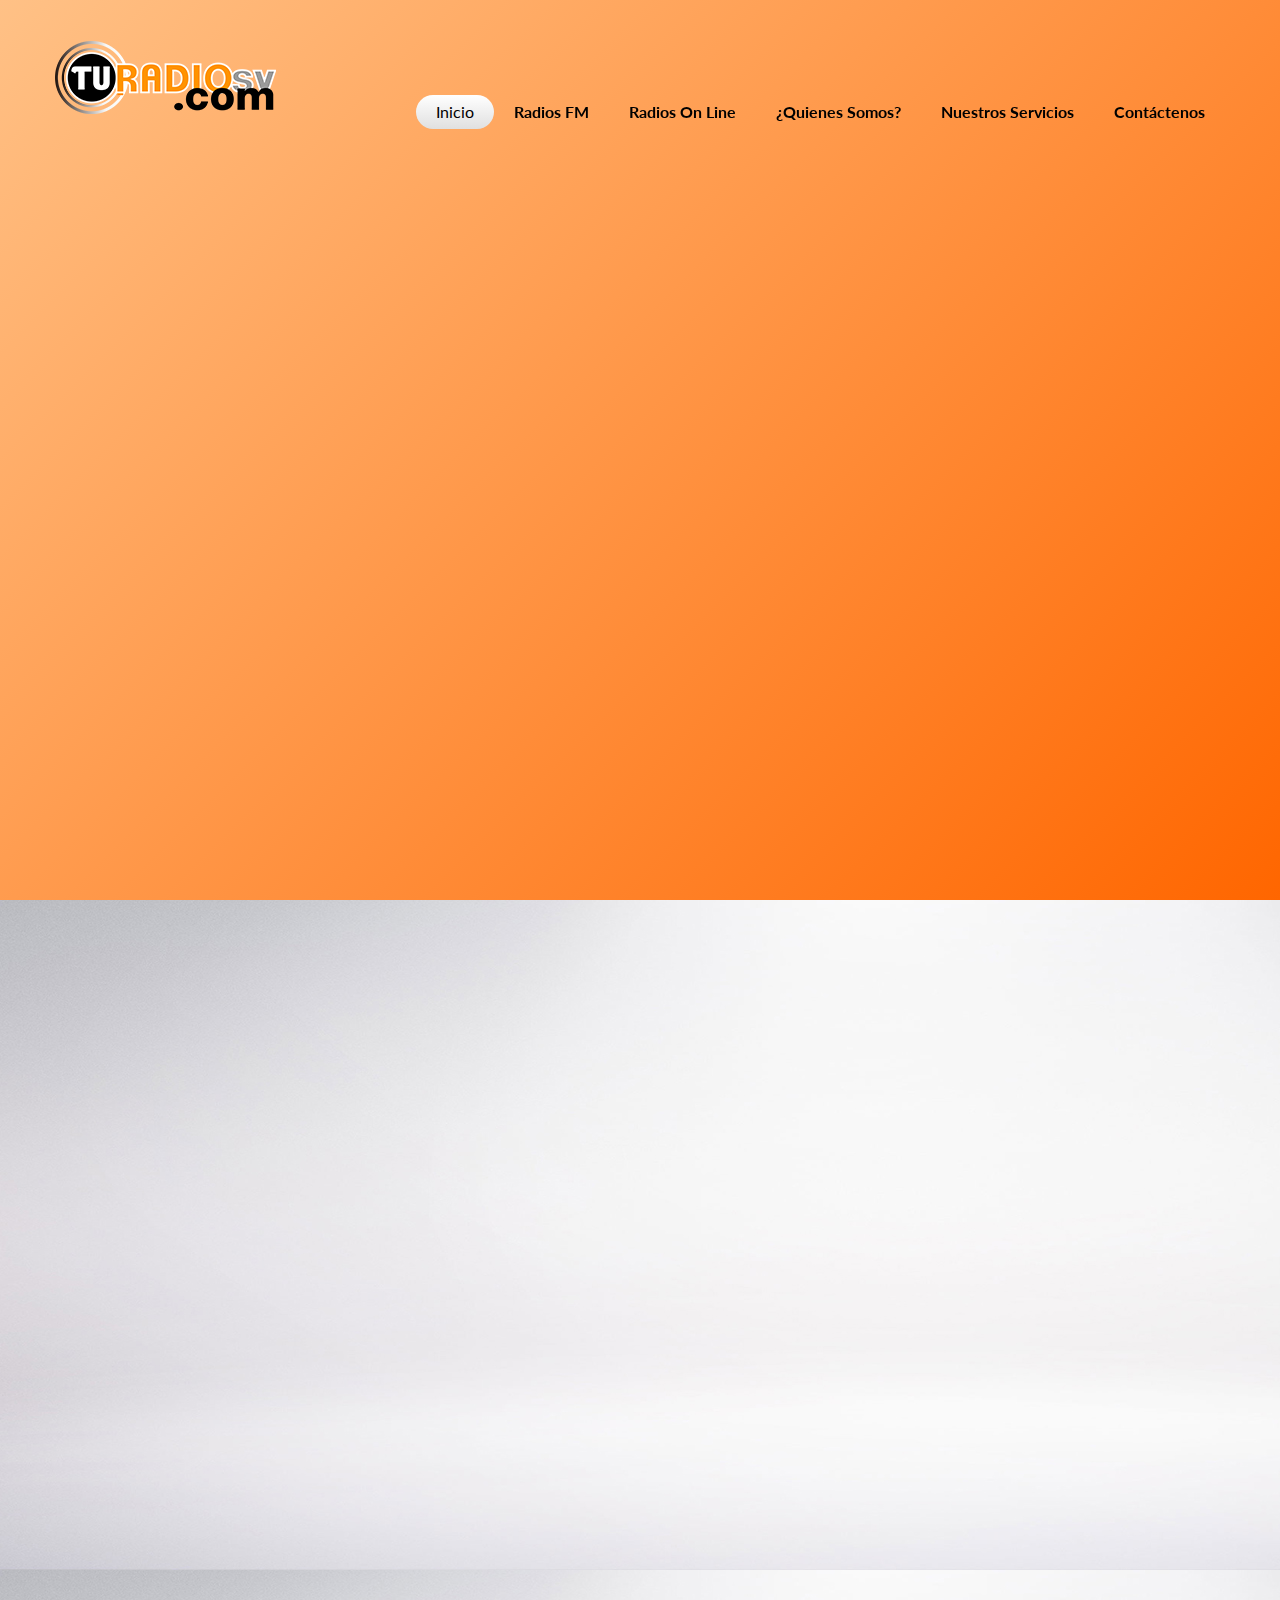
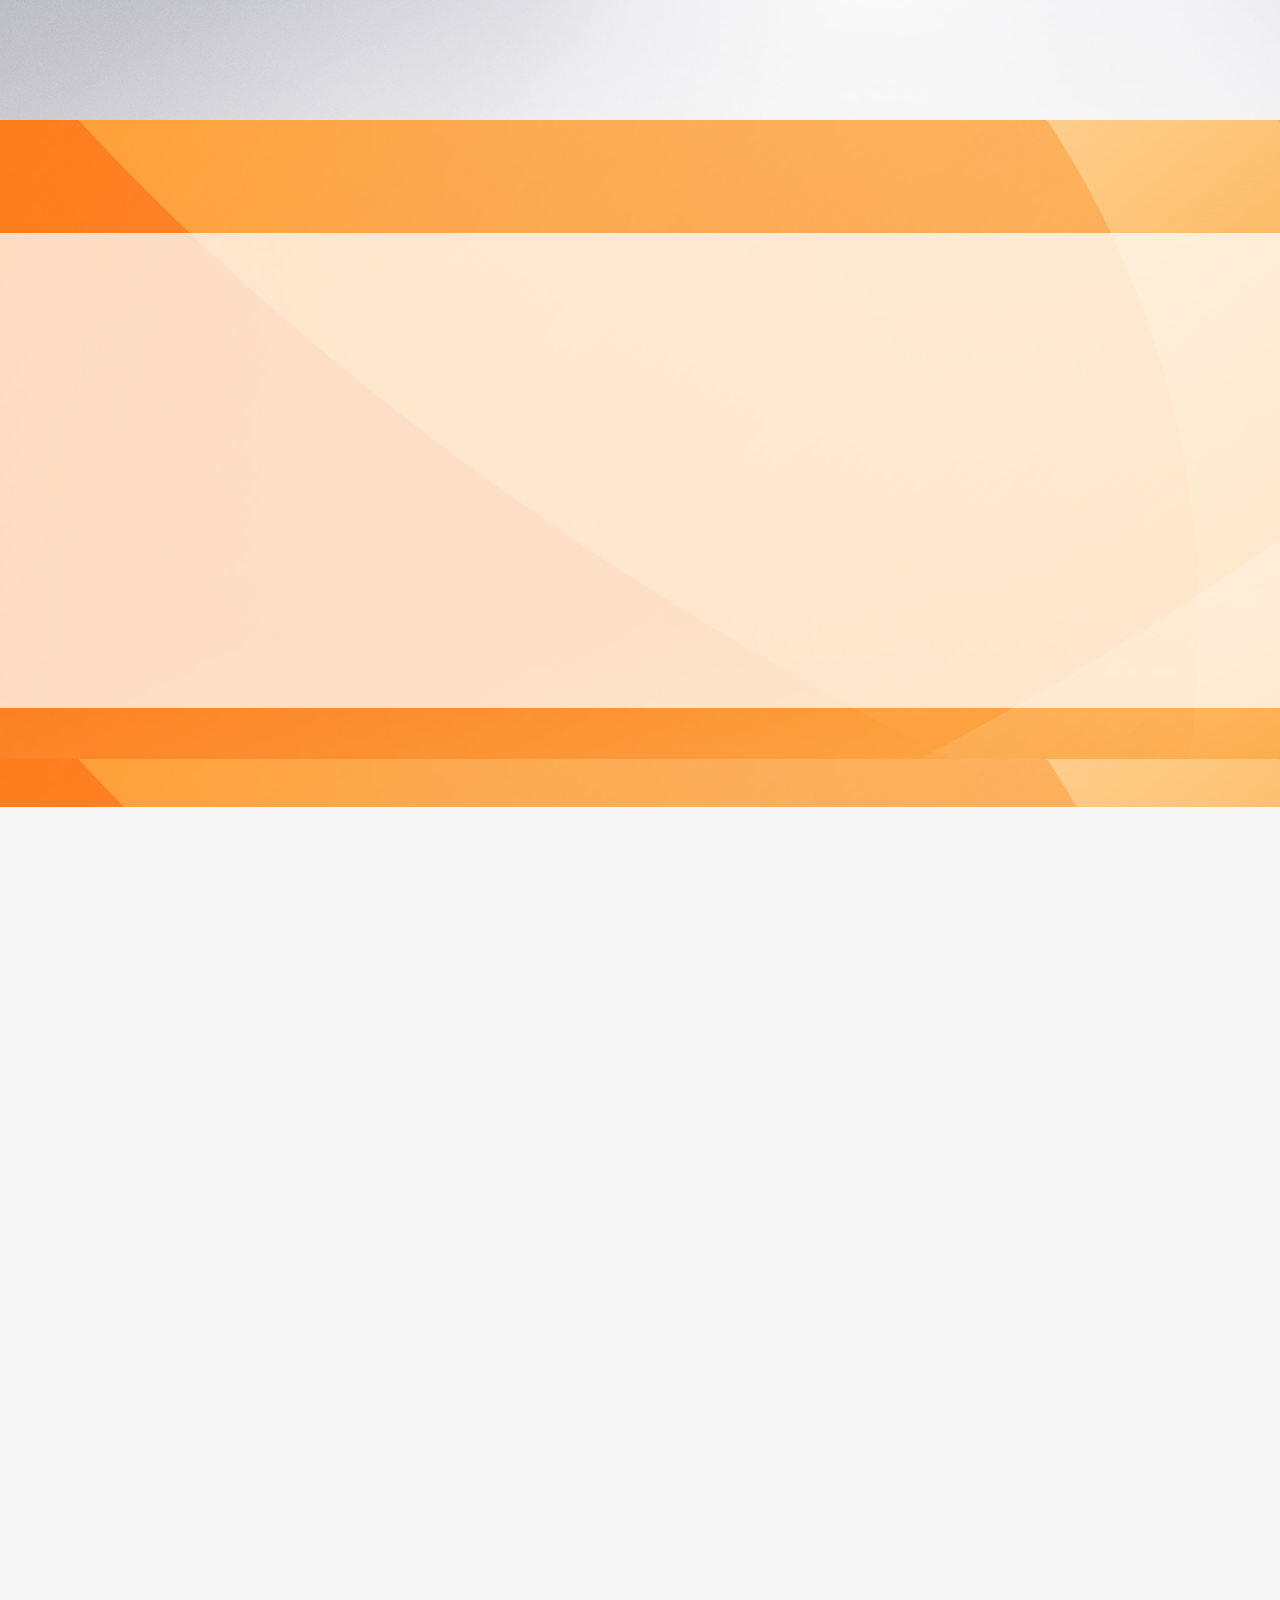
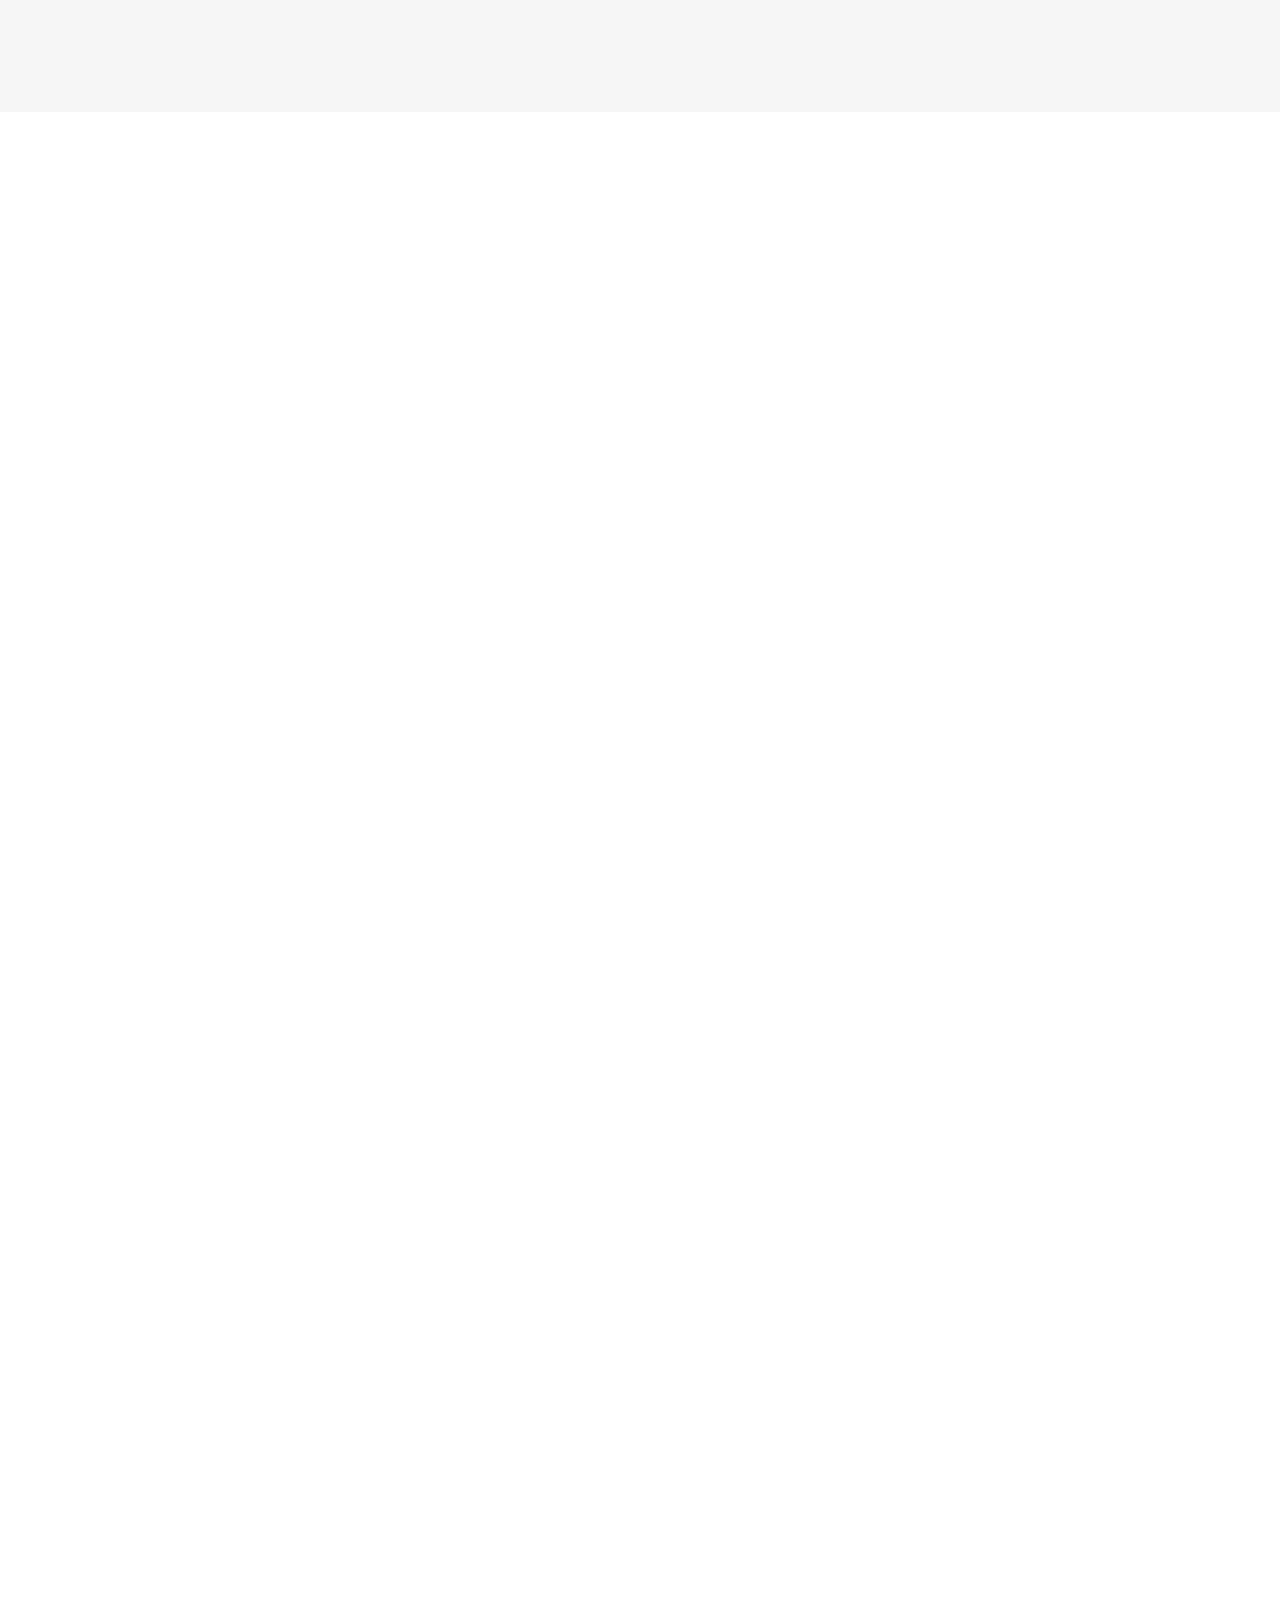
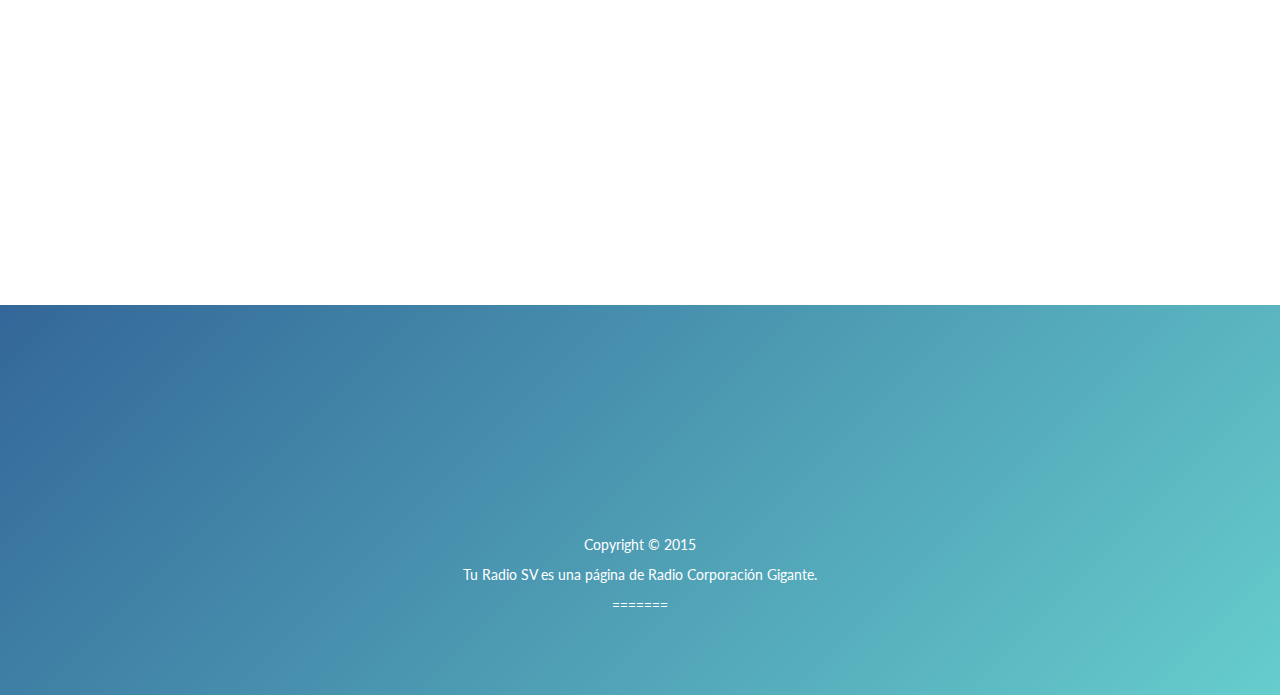
==== Freeze/index.html @ d10f2b81 "Cambio Imagenes Radio OnLine" ====
<!doctype html>
<!--[if lt IE 7]><html lang="en" class="no-js ie6"><![endif]-->
<!--[if IE 7]><html lang="en" class="no-js ie7"><![endif]-->
<!--[if IE 8]><html lang="en" class="no-js ie8"><![endif]-->
<!--[if gt IE 8]><!-->
<html lang="en" class="no-js">
<!--<![endif]-->

<head>
    <meta charset="UTF-8">
    <title>RadioSV.Com</title>
    <meta name="viewport" content="width=device-width, initial-scale=1.0, maximum-scale=1.0, user-scalable=no">
    <meta http-equiv="X-UA-Compatible" content="IE=edge,chrome=1" />
    <link rel="shortcut icon" href="favicon.png">

    <link rel="stylesheet" href="css/bootstrap.css">

    <link rel="stylesheet" href="css/animate.css">
    <link rel="stylesheet" href="css/font-awesome.min.css">
    <link rel="stylesheet" href="css/slick.css">
    <link rel="stylesheet" href="js/rs-plugin/css/settings.css">

    <link rel="stylesheet" href="css/freeze.css">

    <script type="text/javascript" src="js/modernizr.custom.32033.js"></script>

    <!--[if lt IE 9]>
      <script src="https://oss.maxcdn.com/libs/html5shiv/3.7.0/html5shiv.js"></script>
      <script src="https://oss.maxcdn.com/libs/respond.js/1.4.2/respond.min.js"></script>
    <![endif]-->

</head>

<body>

<!-- ANIMACION DE CARGA AL INICIAR LA PAGINA-->
    <div class="pre-loader">

        <div class="load-con">
            <img src="img/freeze/logo.png" width="15%" height="15%" class="animated fadeInDown" alt="">
            <div class="spinner">
              <div class="bounce1"></div>
              <div class="bounce2"></div>
              <div class="bounce3"></div>
            </div>
        </div>
    </div>

    <header>

<!--BARRA DE NAVEGACION-->

        <nav class="navbar navbar-default navbar-fixed-top" role="navigation">
                <div class="container">

                    <!-- Brand and toggle get grouped for better mobile display -->
                    <div class="navbar-header">
                        <button type="button" class="navbar-toggle" data-toggle="collapse" data-target="#bs-example-navbar-collapse-1">
                            <span class="fa fa-bars fa-lg"></span>
                        </button>
                        <a class="navbar-brand" href="index.html">
                            <img src="img/freeze/logo.png"  alt="" class="logo">
                        </a>
                    </div>

                    <!-- Collect the nav links, forms, and other content for toggling -->
                    <div class="collapse navbar-collapse" id="bs-example-navbar-collapse-1">

                        <ul class="nav navbar-nav navbar-right">
                            <li><a class="getApp" href="index.html">Inicio</a>
                            </li>
                            <li><a href="#features"><b>Radios FM</b></a>
                            </li>
                            <li><a href="#about"><b>Radios On Line</b></a>
                            </li>
                            <li><a href="#demo"><b>¿Quienes Somos?</b></a>
                            </li>
                            <li><a href="#screens"><b>Nuestros Servicios</b></a>
                            </li>
                            <li><a href="#support"><b>Contáctenos</b></a>
                            </li>
                            <!--
                            <li><a href="#reviews">reviews</a>
                            </li>
                            -->




                        </ul>
                    </div>
                    <!-- /.navbar-collapse -->
                </div>
                <!-- /.container-->
        </nav>



        <!--RevSlider-->
        <div class="tp-banner-container">
            <div class="tp-banner" >
                <ul>
                    <!-- SLIDE  -->
                    <li data-transition="fade" data-slotamount="7" data-masterspeed="1500" >
                        <!-- MAIN IMAGE -->
                        <img src="img/transparent.png"  alt="slidebg1"  data-bgfit="cover" data-bgposition="left top" data-bgrepeat="no-repeat">
                        <!-- LAYERS -->
                        <!-- LAYER NR. 1 -->
                        <div class="tp-caption lfl fadeout hidden-xs"
                            data-x="left"
                            data-y="bottom"
                            data-hoffset="30"
                            data-voffset="0"
                            data-speed="500"
                            data-start="700"
                            data-easing="Power4.easeOut">
                            <img src="img/freeze/Slides/hand-freeze.png" alt="">
                        </div>

                        <div class="tp-caption lfl fadeout visible-xs"
                            data-x="left"
                            data-y="center"
                            data-hoffset="700"
                            data-voffset="0"
                            data-speed="500"
                            data-start="700"
                            data-easing="Power4.easeOut">
                            <img src="img/freeze/iphone-freeze.png" alt="">
                        </div>

                        <div class="tp-caption large_white_bold sft" data-x="550" data-y="center" data-hoffset="0" data-voffset="-80" data-speed="500" data-start="1200" data-easing="Power4.easeOut">

                            Escúchanos

                                                  </div>
                        <div class="tp-caption large_white_light sfr" data-x="770" data-y="center" data-hoffset="0" data-voffset="-80" data-speed="500" data-start="1400" data-easing="Power4.easeOut">

                        </div>

                       <!-- <div class="tp-caption large_white_light sfr" data-x="770" data-y="center" data-hoffset="0" data-voffset="-80" data-speed="500" data-start="1400" data-easing="Power4.easeOut">
                            en

                        </div> -->
                        <div class="tp-caption large_white_light sfb" data-x="550" data-y="center" data-hoffset="0" data-voffset="0" data-speed="1000" data-start="1500" data-easing="Power4.easeOut">

                            Donde estes...
                        </div>

                        <div class="tp-caption sfb hidden-xs" data-x="550" data-y="center" data-hoffset="0" data-voffset="85" data-speed="1000" data-start="1700" data-easing="Power4.easeOut">
                            <a href="#features" class="btn btn-primary inverse btn-lg">RADIOS FM</a>


                        </div>


                        <div class="tp-caption sfr hidden-xs" data-x="730" data-y="center" data-hoffset="0" data-voffset="85" data-speed="1500" data-start="1900" data-easing="Power4.easeOut">
                            <a href="#about" class="btn btn-primary inverse btn-lg">RADIOS ON LINE</a>
                        </div>

                    </li>
                    <!-- SLIDE 2 -->
                    <li data-transition="zoomout" data-slotamount="7" data-masterspeed="1000" >
                        <!-- MAIN IMAGE -->
                        <img src="img/transparent.png"  alt="slidebg1"  data-bgfit="cover" data-bgposition="left top" data-bgrepeat="no-repeat">
                        <!-- LAYERS -->
                        <!-- LAYER NR. 1 -->
                        <div class="tp-caption lfb fadeout hidden-xs"
                            data-x="center"
                            data-y="bottom"
                            data-hoffset="0"
                            data-voffset="0"
                            data-speed="1000"
                            data-start="700"
                            data-easing="Power4.easeOut">
                            <a href="#screens"> <img src="img/freeze/Slides/freeze-slide2.png" alt=""></a></a>

                        </div>


                        <div class="tp-caption large_white_light sft" data-x="center" data-y="250" data-hoffset="0" data-voffset="0" data-speed="1000" data-start="1400" data-easing="Power4.easeOut" >
                            Nuestros Servicios <i class="fa fa-check fa-lg"></i>
                                             </div>



                    </li>

                    <!-- SLIDE 3 -->
                    <li data-transition="zoomout" data-slotamount="7" data-masterspeed="1000" >
                        <!-- MAIN IMAGE -->
                        <img src="img/transparent.png"  alt="slidebg1"  data-bgfit="cover" data-bgposition="left top" data-bgrepeat="no-repeat">
                        <!-- LAYERS -->
                        <!-- LAYER NR. 1 -->
                        <div class="tp-caption customin customout hidden-xs"
                            data-x="right"
                            data-y="center"
                            data-hoffset="0"
                            data-customin="x:50;y:150;z:0;rotationX:0;rotationY:0;rotationZ:0;scaleX:0.5;scaleY:0.5;skewX:0;skewY:0;opacity:0;transformPerspective:0;transformOrigin:50% 50%;"
                        data-customout="x:0;y:0;z:0;rotationX:0;rotationY:0;rotationZ:0;scaleX:0.75;scaleY:0.75;skewX:0;skewY:0;opacity:0;transformPerspective:600;transformOrigin:50% 50%;"
                            data-voffset="50"
                            data-speed="1000"
                            data-start="700"
                            data-easing="Power4.easeOut">
                            <img src="img/freeze/Slides/family-freeze.png" alt="">
                        </div>

                        <div class="tp-caption customin customout visible-xs"
                            data-x="center"
                            data-y="center"
                            data-hoffset="0"
                            data-customin="x:50;y:150;z:0;rotationX:0;rotationY:0;rotationZ:0;scaleX:0.5;scaleY:0.5;skewX:0;skewY:0;opacity:0;transformPerspective:0;transformOrigin:50% 50%;"
                        data-customout="x:0;y:0;z:0;rotationX:0;rotationY:0;rotationZ:0;scaleX:0.75;scaleY:0.75;skewX:0;skewY:0;opacity:0;transformPerspective:600;transformOrigin:50% 50%;"
                            data-voffset="0"
                            data-speed="1000"
                            data-start="700"
                            data-easing="Power4.easeOut">
                            <img src="img/freeze/Slides/family-freeze.png" alt="">
                        </div>

                        <div class="tp-caption lfb visible-xs" data-x="center" data-y="center" data-hoffset="0" data-voffset="400" data-speed="1000" data-start="1200" data-easing="Power4.easeOut">
                            <a href="#" class="btn btn-primary inverse btn-lg">Purchase</a>
                        </div>


                        <div class="tp-caption mediumlarge_light_white sfl hidden-xs" data-x="left" data-y="center" data-hoffset="0" data-voffset="-50" data-speed="1000" data-start="1000" data-easing="Power4.easeOut">
                           Buscanos en nuestras
                        </div>
                        <div class="tp-caption mediumlarge_light_white sft hidden-xs" data-x="left" data-y="center" data-hoffset="0" data-voffset="0" data-speed="1000" data-start="1200" data-easing="Power4.easeOut">
                           Redes Sociales
                        </div>
                        <div class="tp-caption small_light_white sfb hidden-xs" data-x="left" data-y="center" data-hoffset="0" data-voffset="80" data-speed="1000" data-start="1600" data-easing="Power4.easeOut">
                           <p>Buscanos en nuestra FanPage como: Tu Radio SV <br> llamanos a nuestro telefono: 2124-1007. <br> ó envianos tus preguntas al correo: turadiosv.web@gmail.com</p>
                        </div>

                        <div class="tp-caption lfl hidden-xs" data-x="left" data-y="center" data-hoffset="0" data-voffset="160" data-speed="1000" data-start="1800" data-easing="Power4.easeOut">
                            <a href="#support" class="btn btn-primary inverse btn-lg">Contactenos</a>
                        </div>





                    </li>

                </ul>
            </div>
        </div>


    </header>


    <div class="wrapper">

    <!--SECCION DE FM-->
        <section id="features">
            <div class="container">
                <div class="section-heading scrollpoint sp-effect3">
                    <h1>Radios FM</h1>
                                <div class="divider"></div>
                </div>
                <div class="row">
                    <div class="col-md-4 col-sm-4 scrollpoint sp-effect1">
                        <div class="media media-left feature">
                            <a class="pull-right" href="#">
                               <img src="img/freeze/circulo1.png" width="50%" heigth="50%"alt="" class="logo">
                            </a>
                            <div class="media-body">
                                <h3 class="media-heading">Radio Sol FM&nbsp;&nbsp;&nbsp;&nbsp;</h3>
                                La más prendida 105.3 FM&nbsp;&nbsp;&nbsp;&nbsp;&nbsp;&nbsp;&nbsp;&nbsp;&nbsp;&nbsp;&nbsp;
                            </div>
                        </div>
                        <div class="media media-left feature">
                            <a class="pull-right" href="#">
                                <img src="img/freeze/circulo2.png" width="50%" heigth="50%"alt="" class="logo">
                            </a>
                            <div class="media-body">
                                <h3 class="media-heading">Radio Que Bonita&nbsp;&nbsp;&nbsp;&nbsp;</h3>
                                La mas sabrosa del 105.3 FM&nbsp;&nbsp;&nbsp;&nbsp;&nbsp;&nbsp;&nbsp;&nbsp;&nbsp;&nbsp;&nbsp;
                            </div>
                        </div>
                        <div class="media media-left feature">
                            <a class="pull-right" href="#">
                                <img src="img/freeze/circulo3.png" width="50%" heigth="50%"alt="" class="logo">
                            </a>
                            <div class="media-body">
                                <h3 class="media-heading">Radio 105 FM&nbsp;&nbsp;&nbsp;&nbsp;</h3>
                                El poder Chalateco 105.3 FM&nbsp;&nbsp;&nbsp;&nbsp;&nbsp;&nbsp;&nbsp;&nbsp;&nbsp;&nbsp;&nbsp;
                            </div>
                        </div>
                        <div class="media media-left feature">
                            <a class="pull-right" href="#">
                                <img src="img/freeze/circulo4.png" width="50%" heigth="50%"alt="" class="logo">
                            </a>
                            <div class="media-body">
                                <h3 class="media-heading">Radio La Palma&nbsp;&nbsp;&nbsp;&nbsp;</h3>
                                Cuna de la Paz 105.3 FM&nbsp;&nbsp;&nbsp;&nbsp;&nbsp;&nbsp;&nbsp;&nbsp;&nbsp;&nbsp;&nbsp;
                            </div>
                        </div>
                        <div class="media media-left feature">
                            <a class="pull-right" href="#">
                               <img src="img/freeze/circulo5.png" width="50%" heigth="50%"alt="" class="logo">
                            </a>
                            <div class="media-body">
                                <h3 class="media-heading">Radio La Ola&nbsp;&nbsp;&nbsp;&nbsp;</h3>
                                La mas caliente del Puerto&nbsp;&nbsp;&nbsp;&nbsp;&nbsp;&nbsp;&nbsp;&nbsp;&nbsp;&nbsp;&nbsp;
                            </div>
                        </div>
                    </div>
                    <div class="col-md-4 col-sm-4" >
                        <img src="img/freeze/iphone-freeze.png" class="img-responsive scrollpoint sp-effect5" alt="">
                    </div>
                    <div class="col-md-4 col-sm-4 scrollpoint sp-effect2">
                        <div class="media feature">
                            <a class="pull-left" href="#">
                                <img src="img/freeze/circulo6.png" width="50%" heigth="50%"alt="" class="logo">
                            </a>
                            <div class="media-body">
                                <h3 class="media-heading">Radio 105 Salsa</h3>
                                Proximamente
                            </div>
                        </div>
                        <div class="media feature">
                            <a class="pull-left" href="#">
                                <img src="img/freeze/circulo7.png" width="50%" heigth="50%"alt="" class="logo">
                            </a>
                            <div class="media-body">
                                <h3 class="media-heading">Radio Nuevo Cuscatán</h3>
                                Construyendo la Nueva Ciudad 98.1 FM
                            </div>
                        </div>
                        <div class="media feature">
                            <a class="pull-left" href="#">
                                <img src="img/freeze/circulo8.png" width="50%" heigth="50%"alt="" class="logo">
                            </a>
                            <div class="media-body">
                                <h3 class="media-heading">Radio La Ley</h3>
                                La que manda en Sonsonate 94.9 FM
                            </div>
                        </div>
                        <div class="media feature">
                            <a class="pull-left" href="#">
                                <img src="img/freeze/circulo9.png" width="50%" heigth="50%"alt="" class="logo">
                            </a>
                            <div class="media-body">
                                <h3 class="media-heading">Radio La Picuda</h3>
                                La mas Picuda del 93.3 FM
                            </div>
                        </div>
                        <div class="media feature">
                            <a class="pull-left" href="#">
                                <img src="img/freeze/circulo10.png" width="50%" heigth="50%"alt="" class="logo">
                            </a>
                            <div class="media-body">
                                <h3 class="media-heading">Radio La X!</h3>
                                La Sabrosona del 93.3 FM
                            </div>
                        </div>
                    </div>
                </div>
            </div>
        </section>

    <!--SECCION DE ONLINE-->
        <section id="about">
            <div class="container">

                <div class="section-heading scrollpoint sp-effect3">
                    <h1>Radios Online</h1>
                    <div class="divider"></div>
                    <p>Radios de Corporacion Gigante OnLine, hacemos que sus mensajes  tengan presencia constante generando una percepción positiva.  Al tener una radio on line se genera además un mayor flujo de personas en su página web quienes se mantienen por más tiempo conectados a su sitio.</p>
                </div>

             <div class="row">
                     <div class="col-md-3">  
                            <div class="about-item scrollpoint sp-effect2">
                           <img src="img/freeze/radioline1.png"alt="" class="logo">
                            <h3>Pepsi Music</h3>
                            <p> Radio en la cual no hay un solo estilo música, sino que se pueden escuchar varios generos como el rock, pop, reggae, punk, ska,etc.</p>
                        </div>

                    </div>
 

  <div class="col-md-3"><div class="about-item scrollpoint sp-effect5">
                             <img src="img/freeze/radioline3.png"alt="" class="logo">
                            <h3>Despensa Familiar</h3>
                            <p>Radio on Line que anima al cliente aprovechar los precios mas bajos.</p>
                        </div></div>


  <div class="col-md-3"><div class="about-item scrollpoint sp-effect1">
                            <img src="img/freeze/radioline4.png"alt="" class="logo">
                            <h3>Walmart</h3>
                            <p>Siempre encuentra todo y pagas menos, ademas escuchas las ofertas diarias en todas nuestras sucursales.</p>
                        </div></div>
<div class="col-md-3"><div class="about-item scrollpoint sp-effect5">
                             <img src="img/freeze/radioline2.png"alt="" class="logo">
                            <h3>Maxi Despensa</h3>
                            <p>Radio OnLine exclusiva para las tiendas Maxi Despensas, que busca animar y dar a conocer las ofertas diarias a nuestros clientes.</p>
                        </div></div>
</div>
            </div>
        </section>






    <!--SECCION NO ASIGNADA -->
     <!--
        <section id="reviews">
            <div class="container">
                <div class="section-heading inverse scrollpoint sp-effect3">
                    <h1>Reviews</h1>
                    <div class="divider"></div>
                    <p>Read What's The People Are Saying About Us</p>
                </div>
                <div class="row">
                    <div class="col-md-10 col-md-push-1 scrollpoint sp-effect3">
                        <div class="review-filtering">
                            <div class="review">
                                <div class="row">
                                    <div class="col-md-2">
                                        <div class="review-person">
                                            <img src="http://api.randomuser.me/portraits/women/94.jpg" alt="" class="img-responsive">
                                        </div>
                                    </div>
                                    <div class="col-md-10">
                                        <div class="review-comment">
                                            <h3>“I love Oleose, I highly recommend it, Everyone Try It Now”</h3>
                                            <p>
                                                - Krin Fox
                                                <span>
                                                    <i class="fa fa-star fa-lg"></i>
                                                    <i class="fa fa-star fa-lg"></i>
                                                    <i class="fa fa-star fa-lg"></i>
                                                    <i class="fa fa-star fa-lg"></i>
                                                    <i class="fa fa-star-o fa-lg"></i>
                                                </span>
                                            </p>
                                        </div>
                                    </div>
                                </div>
                            </div>
                            <div class="review rollitin">
                                <div class="row">
                                    <div class="col-md-2">
                                        <div class="review-person">
                                            <img src="http://api.randomuser.me/portraits/men/70.jpg" alt="" class="img-responsive">
                                        </div>
                                    </div>
                                    <div class="col-md-10">
                                        <div class="review-comment">
                                            <h3>“Oleaose Is The Best Stable, Fast App I Have Ever Experienced”</h3>
                                            <p>
                                                - Theodore Willis
                                                <span>
                                                    <i class="fa fa-star fa-lg"></i>
                                                    <i class="fa fa-star fa-lg"></i>
                                                    <i class="fa fa-star fa-lg"></i>
                                                    <i class="fa fa-star-half-o fa-lg"></i>
                                                    <i class="fa fa-star-o fa-lg"></i>
                                                </span>
                                            </p>
                                        </div>
                                    </div>
                                </div>
                            </div>
                            <div class="review rollitin">
                                <div class="row">
                                    <div class="col-md-2">
                                        <div class="review-person">
                                            <img src="http://api.randomuser.me/portraits/men/93.jpg" alt="" class="img-responsive">
                                        </div>
                                    </div>
                                    <div class="col-md-10">
                                        <div class="review-comment">
                                            <h3>“Keep It Up Guys Your Work Rules, Cheers :)”</h3>
                                            <p>
                                                - Ricky Grant
                                                <span>
                                                    <i class="fa fa-star fa-lg"></i>
                                                    <i class="fa fa-star fa-lg"></i>
                                                    <i class="fa fa-star fa-lg"></i>
                                                    <i class="fa fa-star-half-o fa-lg"></i>
                                                    <i class="fa fa-star-o fa-lg"></i>
                                                </span>
                                            </p>
                                        </div>
                                    </div>
                                </div>
                            </div>
                        </div>
                    </div>
                </div>
            </div>
        </section> -->

        <!--SECCION DE QUIENES SOMOS-->
        <section id="demo">
            <div class="container">
                <div class="section-heading scrollpoint sp-effect3">
                    <h1>¿Quienes Somos?</h1>
                    <div class="divider"></div>
                    <p>Tu Radio SV es la página oficial de Radio Corporación Gigante. Una empresa que nació en 1998, con el firme objetivo de hacer radio profesional en la zona paracentral del país; utilizando tecnología de punta y un staff profesional, logramos ser líderes en los departamentos de El Salvador, desde donde transmitimos nuestras señales.</p>
                </div>
                <div class="row">
                    <div class="col-md-8 col-md-offset-2 scrollpoint sp-effect2">
                        <div class="video-container" >
                            <iframe src="http://player.vimeo.com/video/142705781"></iframe>
                        </div>
                    </div>
                </div>
            </div>
        </section>

    <!--SECCION DE NUESTROS SERVICIOS-->
        <section id="screens">
            <div class="container">

                <div class="section-heading scrollpoint sp-effect3">
                    <h1>Nuestros Servicios</h1>
                    <div class="divider"></div>
                    <p>Ponemos a disposición nuestra experiencia y calidad en nuestro trabajo.</p>
                </div>

                <div class="filter scrollpoint sp-effect3">
                    <a href="javascript:void(0)" class="button js-filter-all ">Publicidad</a>
                    <a href="javascript:void(0)" class="button js-filter-one">Eventos</a>
                    <a href="javascript:void(0)" class="button js-filter-two">Estudio de Grabacion</a>
                    <a href="javascript:void(0)" class="button js-filter-three">Radio Digital</a>
                </div>
                <div class="slider filtering scrollpoint sp-effect5" >
                    <div class="one">
                        <img src="img/freeze/screens/profile.jpg" alt="">
                        <h4>Profile Page</h4>
                    </div>
                    <div class="two">
                        <img src="img/freeze/screens/menu.jpg" alt="">
                        <h4>Toggel Menu</h4>
                    </div>
                    <div class="three">
                        <img src="img/freeze/screens/weather.jpg" alt="">
                        <h4>Weather Forcast</h4>
                    </div>
                    <div class="one">
                        <img src="img/freeze/screens/signup.jpg" alt="">
                        <h4>Sign Up</h4>
                    </div>
                    <div class="one">
                        <img src="img/freeze/screens/calendar.jpg" alt="">
                        <h4>Event Calendar</h4>
                    </div>
                    <div class="two">
                        <img src="img/freeze/screens/options.jpg" alt="">
                        <h4>Some Options</h4>
                    </div>
                    <div class="three">
                        <img src="img/freeze/screens/sales.jpg" alt="">
                        <h4>Sales Analysis</h4>
                    </div>
                </div>
            </div>
        </section>



    <!--SECCION DE INICIO-->
    <!--
        <section id="getApp">
            <div class="container-fluid">
                <div class="section-heading inverse scrollpoint sp-effect3">
                    <h1>Get App</h1>
                    <div class="divider"></div>
                    <p>Choose your native platform and get started!</p>
                </div>

                <div class="row">
                    <div class="col-md-12">
                        <div class="hanging-phone scrollpoint sp-effect2 hidden-xs">
                            <img src="img/freeze/freeze-angled2.png" alt="">
                        </div>
                        <div class="platforms">
                            <a href="#" class="btn btn-primary inverse scrollpoint sp-effect1">
                                <i class="fa fa-android fa-3x pull-left"></i>
                                <span>Download for</span><br>
                                <b>Android</b>
                            </a>

                                <a href="#" class="btn btn-primary inverse scrollpoint sp-effect2">
                                    <i class="fa fa-apple fa-3x pull-left"></i>
                                    <span>Download for</span><br>
                                    <b>Apple IOS</b>
                                </a>
                        </div>

                    </div>
                </div>



            </div>
        </section> -->
    <!--SECCION DE CONTACTENOS-->
        <section id="support" class="doublediagonal">
            <div class="container">
                <div class="section-heading scrollpoint sp-effect3">
                    <h1>Contáctenos</h1>
                    <div class="divider"></div>
                    <p>Para nosotros es un placer atenderte. Por eso, te ofrecemos diferentes medios para <br> responder a cada una de tus solicitudes de la manera que más te convenga.</p>
                </div>
                <div class="row">
                    <div class="col-md-12">
                        <div class="row">
                            <div class="col-md-8 col-sm-8 scrollpoint sp-effect1">
                                <form role="form">
                                    <div class="form-group">
                                        <input type="text" class="form-control" placeholder="Su Nombre">
                                    </div>
                                    <div class="form-group">
                                        <input type="email" class="form-control" placeholder="Su Correo Electronico">
                                    </div>
                                    <div class="form-group">
                                        <textarea cols="30" rows="10" class="form-control" placeholder="Su Mensaje"></textarea>
                                    </div>
                                    <button type="submit" class="btn btn-primary btn-lg">Enviar</button>
                                </form>
                            </div>
                            <div class="col-md-4 col-sm-4 contact-details scrollpoint sp-effect2">
                                <div class="media">
                                    <a class="pull-left" href="#" >
                                        <i class="fa fa-map-marker fa-2x"></i>
                                    </a>
                                    <div class="media-body">
                                        <h4 class="media-heading">San Salvador, El Salvador</h4>
                                    </div>
                                </div>
                                <div class="media">
                                    <a class="pull-left" href="#" >
                                        <i class="fa fa-envelope fa-2x"></i>
                                    </a>
                                    <div class="media-body">
                                        <h4 class="media-heading">
                                            <a href="mailto:support@oleose.com">turadiosv.web@gmail.com</a>
                                        </h4>
                                    </div>
                                </div>
                                <div class="media">
                                    <a class="pull-left" href="#" >
                                        <i class="fa fa-phone fa-2x"></i>
                                    </a>
                                    <div class="media-body">
                                        <h4 class="media-heading">(503) 2124 - 1007</h4>
                                    </div>
                                </div>
                            </div>
                        </div>
                    </div>
                </div>
            </div>
        </section>

        <footer>
            <div class="container">
                <a href="#" class="scrollpoint sp-effect5">
                    <img src="img/freeze/logo.png" width="25%" height="25%" alt="" class="logo">
                </a>
                <div class="social">
                    <a href="https://twitter.com/radioncuscatlan" class="scrollpoint sp-effect3"><i class="fa fa-twitter fa-lg"></i></a>
                    <a href="#" class="scrollpoint sp-effect3"><i class="fa fa-google-plus fa-lg"></i></a>
                    <a href="https://www.facebook.com/ActivateSV" class="scrollpoint sp-effect3"><i class="fa fa-facebook fa-lg"></i></a>
                </div>
                <div class="rights">
                    <p>Copyright &copy; 2015</p>

                    <p>Tu Radio SV es una página de Radio Corporación Gigante.
 </p>
=======

                </div>
            </div>
        </footer>

    </div>
    <script src="js/jquery-1.11.1.min.js"></script>
    <script src="js/bootstrap.min.js"></script>
    <script src="js/slick.min.js"></script>
    <script src="js/placeholdem.min.js"></script>
    <script src="js/rs-plugin/js/jquery.themepunch.plugins.min.js"></script>
    <script src="js/rs-plugin/js/jquery.themepunch.revolution.min.js"></script>
    <script src="js/waypoints.min.js"></script>
    <script src="js/scripts.js"></script>

    <script>
        $(document).ready(function() {
            appMaster.preLoader();
        });
    </script>

</body>

</html>
---- Freeze/js/rs-plugin/css/settings.css ----
/*-----------------------------------------------------------------------------

	-	Revolution Slider 4.1 Captions -

		Screen Stylesheet

version:   	1.4.5
date:      	27/11/13
author:		themepunch
email:     	info@themepunch.com
website:   	http://www.themepunch.com
-----------------------------------------------------------------------------*/



/*************************
	-	CAPTIONS	-
**************************/

.tp-hide-revslider,.tp-caption.tp-hidden-caption	{	visibility:hidden !important; display:none !important;}


.tp-caption { z-index:1; white-space:nowrap}

.tp-caption-demo .tp-caption	{	position:relative !important; display:inline-block; margin-bottom:10px; margin-right:20px !important;}


.tp-caption.whitedivider3px {

	color: #000000;
	text-shadow: none;
	background-color: rgb(255, 255, 255);
	background-color: rgba(255, 255, 255, 1);
	text-decoration: none;
	min-width: 408px;
	min-height: 3px;
	background-position: initial initial;
	background-repeat: initial initial;
	border-width: 0px;
	border-color: #000000;
	border-style: none;
}


.tp-caption.finewide_large_white {
color:#ffffff;
text-shadow:none;
font-size:60px;
line-height:60px;
font-weight:300;
font-family:"Open Sans", sans-serif;
background-color:transparent;
text-decoration:none;
text-transform:uppercase;
letter-spacing:8px;
border-width:0px;
border-color:rgb(0, 0, 0);
border-style:none;
}

.tp-caption.whitedivider3px {
color:#000000;
text-shadow:none;
background-color:rgb(255, 255, 255);
background-color:rgba(255, 255, 255, 1);
text-decoration:none;
font-size:0px;
line-height:0;
min-width:468px;
min-height:3px;
border-width:0px;
border-color:rgb(0, 0, 0);
border-style:none;
}

.tp-caption.finewide_medium_white {
color:#ffffff;
text-shadow:none;
font-size:37px;
line-height:37px;
font-weight:300;
font-family:"Open Sans", sans-serif;
background-color:transparent;
text-decoration:none;
text-transform:uppercase;
letter-spacing:5px;
border-width:0px;
border-color:rgb(0, 0, 0);
border-style:none;
}

.tp-caption.boldwide_small_white {
font-size:25px;
line-height:25px;
font-weight:800;
font-family:"Open Sans", sans-serif;
color:rgb(255, 255, 255);
text-decoration:none;
background-color:transparent;
text-shadow:none;
text-transform:uppercase;
letter-spacing:5px;
border-width:0px;
border-color:rgb(0, 0, 0);
border-style:none;
}

.tp-caption.whitedivider3px_vertical {
color:#000000;
text-shadow:none;
background-color:rgb(255, 255, 255);
background-color:rgba(255, 255, 255, 1);
text-decoration:none;
font-size:0px;
line-height:0;
min-width:3px;
min-height:130px;
border-width:0px;
border-color:rgb(0, 0, 0);
border-style:none;
}

.tp-caption.finewide_small_white {
color:#ffffff;
text-shadow:none;
font-size:25px;
line-height:25px;
font-weight:300;
font-family:"Open Sans", sans-serif;
background-color:transparent;
text-decoration:none;
text-transform:uppercase;
letter-spacing:5px;
border-width:0px;
border-color:rgb(0, 0, 0);
border-style:none;
}

.tp-caption.finewide_verysmall_white_mw {
font-size:13px;
line-height:25px;
font-weight:400;
font-family:"Open Sans", sans-serif;
color:#ffffff;
text-decoration:none;
background-color:transparent;
text-shadow:none;
text-transform:uppercase;
letter-spacing:5px;
max-width:470px;
white-space:normal !important;
border-width:0px;
border-color:rgb(0, 0, 0);
border-style:none;
}

.tp-caption.lightgrey_divider {
text-decoration:none;
background-color:rgb(235, 235, 235);
background-color:rgba(235, 235, 235, 1);
width:370px;
height:3px;
background-position:initial initial;
background-repeat:initial initial;
border-width:0px;
border-color:rgb(34, 34, 34);
border-style:none;
}

.tp-caption.finewide_large_white {
color: #FFF;
text-shadow: none;
font-size: 60px;
line-height: 60px;
font-weight: 300;
font-family: "Open Sans", sans-serif;
background-color: rgba(0, 0, 0, 0);
text-decoration: none;
text-transform: uppercase;
letter-spacing: 8px;
border-width: 0px;
border-color: #000;
border-style: none;
}

.tp-caption.finewide_medium_white {
color: #FFF;
text-shadow: none;
font-size: 34px;
line-height: 34px;
font-weight: 300;
font-family: "Open Sans", sans-serif;
background-color: rgba(0, 0, 0, 0);
text-decoration: none;
text-transform: uppercase;
letter-spacing: 5px;
border-width: 0px;
border-color: #000;
border-style: none;
}

.tp-caption.huge_red {
position:absolute;
color:rgb(223,75,107);
font-weight:400;
font-size:150px;
line-height:130px;
font-family: 'Oswald', sans-serif;
margin:0px;
border-width:0px;
border-style:none;
white-space:nowrap;
background-color:rgb(45,49,54);
padding:0px;
}

.tp-caption.middle_yellow {
position:absolute;
color:rgb(251,213,114);
font-weight:600;
font-size:50px;
line-height:50px;
font-family: 'Open Sans', sans-serif;
margin:0px;
border-width:0px;
border-style:none;
white-space:nowrap;
}

.tp-caption.huge_thin_yellow {
	position:absolute;
color:rgb(251,213,114);
font-weight:300;
font-size:90px;
line-height:90px;
font-family: 'Open Sans', sans-serif;
margin:0px;
letter-spacing: 20px;
border-width:0px;
border-style:none;
white-space:nowrap;
}

.tp-caption.big_dark {
position:absolute;
color:#333;
font-weight:700;
font-size:70px;
line-height:70px;
font-family:"Open Sans";
margin:0px;
border-width:0px;
border-style:none;
white-space:nowrap;
}

.tp-caption.medium_dark {
position:absolute;
color:#333;
font-weight:300;
font-size:40px;
line-height:40px;
font-family:"Open Sans";
margin:0px;
letter-spacing: 5px;
border-width:0px;
border-style:none;
white-space:nowrap;
}


.tp-caption.medium_grey {
position:absolute;
color:#fff;
text-shadow:0px 2px 5px rgba(0, 0, 0, 0.5);
font-weight:700;
font-size:20px;
line-height:20px;
font-family:Arial;
padding:2px 4px;
margin:0px;
border-width:0px;
border-style:none;
background-color:#888;
white-space:nowrap;
}

.tp-caption.small_text {
position:absolute;
color:#fff;
text-shadow:0px 2px 5px rgba(0, 0, 0, 0.5);
font-weight:700;
font-size:14px;
line-height:20px;
font-family:Arial;
margin:0px;
border-width:0px;
border-style:none;
white-space:nowrap;
}

.tp-caption.medium_text {
position:absolute;
color:#fff;
text-shadow:0px 2px 5px rgba(0, 0, 0, 0.5);
font-weight:700;
font-size:20px;
line-height:20px;
font-family:Arial;
margin:0px;
border-width:0px;
border-style:none;
white-space:nowrap;
}


.tp-caption.large_bold_white_25 {
font-size:55px;
line-height:65px;
font-weight:700;
font-family:"Open Sans";
color:#fff;
text-decoration:none;
background-color:transparent;
text-align:center;
text-shadow:#000 0px 5px 10px;
border-width:0px;
border-color:rgb(255, 255, 255);
border-style:none;
}

.tp-caption.medium_text_shadow {
font-size:25px;
line-height:25px;
font-weight:600;
font-family:"Open Sans";
color:#fff;
text-decoration:none;
background-color:transparent;
text-align:center;
text-shadow:#000 0px 5px 10px;
border-width:0px;
border-color:rgb(255, 255, 255);
border-style:none;
}

.tp-caption.large_text {
position:absolute;
color:#fff;
text-shadow:0px 2px 5px rgba(0, 0, 0, 0.5);
font-weight:700;
font-size:40px;
line-height:40px;
font-family:Arial;
margin:0px;
border-width:0px;
border-style:none;
white-space:nowrap;
}

.tp-caption.medium_bold_grey {
font-size:30px;
line-height:30px;
font-weight:800;
font-family:"Open Sans";
color:rgb(102, 102, 102);
text-decoration:none;
background-color:transparent;
text-shadow:none;
margin:0px;
padding:1px 4px 0px;
border-width:0px;
border-color:rgb(255, 214, 88);
border-style:none;
}

.tp-caption.very_large_text {
position:absolute;
color:#fff;
text-shadow:0px 2px 5px rgba(0, 0, 0, 0.5);
font-weight:700;
font-size:60px;
line-height:60px;
font-family:Arial;
margin:0px;
border-width:0px;
border-style:none;
white-space:nowrap;
letter-spacing:-2px;
}

.tp-caption.very_big_white {
position:absolute;
color:#fff;
text-shadow:none;
font-weight:800;
font-size:60px;
line-height:60px;
font-family:Arial;
margin:0px;
border-width:0px;
border-style:none;
white-space:nowrap;
padding:0px 4px;
padding-top:1px;
background-color:#000;
}

.tp-caption.very_big_black {
position:absolute;
color:#000;
text-shadow:none;
font-weight:700;
font-size:60px;
line-height:60px;
font-family:Arial;
margin:0px;
border-width:0px;
border-style:none;
white-space:nowrap;
padding:0px 4px;
padding-top:1px;
background-color:#fff;
}

.tp-caption.modern_medium_fat {
position:absolute;
color:#000;
text-shadow:none;
font-weight:800;
font-size:24px;
line-height:20px;
font-family:"Open Sans", sans-serif;
margin:0px;
border-width:0px;
border-style:none;
white-space:nowrap;
}

.tp-caption.modern_medium_fat_white {
position:absolute;
color:#fff;
text-shadow:none;
font-weight:800;
font-size:24px;
line-height:20px;
font-family:"Open Sans", sans-serif;
margin:0px;
border-width:0px;
border-style:none;
white-space:nowrap;
}

.tp-caption.modern_medium_light {
position:absolute;
color:#000;
text-shadow:none;
font-weight:300;
font-size:24px;
line-height:20px;
font-family:"Open Sans", sans-serif;
margin:0px;
border-width:0px;
border-style:none;
white-space:nowrap;
}

.tp-caption.modern_big_bluebg {
position:absolute;
color:#fff;
text-shadow:none;
font-weight:800;
font-size:30px;
line-height:36px;
font-family:"Open Sans", sans-serif;
padding:3px 10px;
margin:0px;
border-width:0px;
border-style:none;
background-color:#4e5b6c;
letter-spacing:0;
}

.tp-caption.modern_big_redbg {
position:absolute;
color:#fff;
text-shadow:none;
font-weight:300;
font-size:30px;
line-height:36px;
font-family:"Open Sans", sans-serif;
padding:3px 10px;
padding-top:1px;
margin:0px;
border-width:0px;
border-style:none;
background-color:#de543e;
letter-spacing:0;
}

.tp-caption.modern_small_text_dark {
position:absolute;
color:#555;
text-shadow:none;
font-size:14px;
line-height:22px;
font-family:Arial;
margin:0px;
border-width:0px;
border-style:none;
white-space:nowrap;
}

.tp-caption.boxshadow {
-moz-box-shadow:0px 0px 20px rgba(0, 0, 0, 0.5);
-webkit-box-shadow:0px 0px 20px rgba(0, 0, 0, 0.5);
box-shadow:0px 0px 20px rgba(0, 0, 0, 0.5);
}

.tp-caption.black {
color:#000;
text-shadow:none;
}

.tp-caption.noshadow {
text-shadow:none;
}

.tp-caption a {
color:#ff7302;
text-shadow:none;
-webkit-transition:all 0.2s ease-out;
-moz-transition:all 0.2s ease-out;
-o-transition:all 0.2s ease-out;
-ms-transition:all 0.2s ease-out;
}

.tp-caption a:hover {
color:#ffa902;
}

.tp-caption.thinheadline_dark {
position:absolute;
color:rgba(0,0,0,0.85);
text-shadow:none;
font-weight:300;
font-size:30px;
line-height:30px;
font-family:"Open Sans";
background-color:transparent;
}

.tp-caption.thintext_dark {
position:absolute;
color:rgba(0,0,0,0.85);
text-shadow:none;
font-weight:300;
font-size:16px;
line-height:26px;
font-family:"Open Sans";
background-color:transparent;
}

.tp-caption.medium_bg_red a {
	color: #fff;
    text-decoration: none;
}

.tp-caption.medium_bg_red a:hover {
	color: #fff;
    text-decoration: underline;
}

.tp-caption.smoothcircle {
font-size:30px;
line-height:75px;
font-weight:800;
font-family:"Open Sans";
color:rgb(255, 255, 255);
text-decoration:none;
background-color:rgb(0, 0, 0);
background-color:rgba(0, 0, 0, 0.498039);
padding:50px 25px;
text-align:center;
border-radius:500px 500px 500px 500px;
border-width:0px;
border-color:rgb(0, 0, 0);
border-style:none;
}

.tp-caption.largeblackbg {
font-size:50px;
line-height:70px;
font-weight:300;
font-family:"Open Sans";
color:rgb(255, 255, 255);
text-decoration:none;
background-color:rgb(0, 0, 0);
padding:0px 20px 5px;
text-shadow:none;
border-width:0px;
border-color:rgb(255, 255, 255);
border-style:none;
}

.tp-caption.largepinkbg {
position:absolute;
color:#fff;
text-shadow:none;
font-weight:300;
font-size:50px;
line-height:70px;
font-family:"Open Sans";
background-color:#db4360;
padding:0px 20px;
-webkit-border-radius:0px;
-moz-border-radius:0px;
border-radius:0px;
}

.tp-caption.largewhitebg {
position:absolute;
color:#000;
text-shadow:none;
font-weight:300;
font-size:50px;
line-height:70px;
font-family:"Open Sans";
background-color:#fff;
padding:0px 20px;
-webkit-border-radius:0px;
-moz-border-radius:0px;
border-radius:0px;
}

.tp-caption.largegreenbg {
position:absolute;
color:#fff;
text-shadow:none;
font-weight:300;
font-size:50px;
line-height:70px;
font-family:"Open Sans";
background-color:#67ae73;
padding:0px 20px;
-webkit-border-radius:0px;
-moz-border-radius:0px;
border-radius:0px;
}

.tp-caption.excerpt {
font-size:36px;
line-height:36px;
font-weight:700;
font-family:Arial;
color:#ffffff;
text-decoration:none;
background-color:rgba(0, 0, 0, 1);
text-shadow:none;
margin:0px;
letter-spacing:-1.5px;
padding:1px 4px 0px 4px;
width:150px;
white-space:normal !important;
height:auto;
border-width:0px;
border-color:rgb(255, 255, 255);
border-style:none;
}

.tp-caption.large_bold_grey {
font-size:60px;
line-height:60px;
font-weight:800;
font-family:"Open Sans";
color:rgb(102, 102, 102);
text-decoration:none;
background-color:transparent;
text-shadow:none;
margin:0px;
padding:1px 4px 0px;
border-width:0px;
border-color:rgb(255, 214, 88);
border-style:none;
}

.tp-caption.medium_thin_grey {
font-size:34px;
line-height:30px;
font-weight:300;
font-family:"Open Sans";
color:rgb(102, 102, 102);
text-decoration:none;
background-color:transparent;
padding:1px 4px 0px;
text-shadow:none;
margin:0px;
border-width:0px;
border-color:rgb(255, 214, 88);
border-style:none;
}

.tp-caption.small_thin_grey {
font-size:18px;
line-height:26px;
font-weight:300;
font-family:"Open Sans";
color:rgb(117, 117, 117);
text-decoration:none;
background-color:transparent;
padding:1px 4px 0px;
text-shadow:none;
margin:0px;
border-width:0px;
border-color:rgb(255, 214, 88);
border-style:none;
}

.tp-caption.lightgrey_divider {
text-decoration:none;
background-color:rgba(235, 235, 235, 1);
width:370px;
height:3px;
background-position:initial initial;
background-repeat:initial initial;
border-width:0px;
border-color:rgb(34, 34, 34);
border-style:none;
}

.tp-caption.large_bold_darkblue {
font-size:58px;
line-height:60px;
font-weight:800;
font-family:"Open Sans";
color:rgb(52, 73, 94);
text-decoration:none;
background-color:transparent;
border-width:0px;
border-color:rgb(255, 214, 88);
border-style:none;
}

.tp-caption.medium_bg_darkblue {
font-size:20px;
line-height:20px;
font-weight:800;
font-family:"Open Sans";
color:rgb(255, 255, 255);
text-decoration:none;
background-color:rgb(52, 73, 94);
padding:10px;
border-width:0px;
border-color:rgb(255, 214, 88);
border-style:none;
}

.tp-caption.medium_bold_red {
font-size:24px;
line-height:30px;
font-weight:800;
font-family:"Open Sans";
color:rgb(227, 58, 12);
text-decoration:none;
background-color:transparent;
padding:0px;
border-width:0px;
border-color:rgb(255, 214, 88);
border-style:none;
}

.tp-caption.medium_light_red {
font-size:21px;
line-height:26px;
font-weight:300;
font-family:"Open Sans";
color:rgb(227, 58, 12);
text-decoration:none;
background-color:transparent;
padding:0px;
border-width:0px;
border-color:rgb(255, 214, 88);
border-style:none;
}

.tp-caption.medium_bg_red {
font-size:20px;
line-height:20px;
font-weight:800;
font-family:"Open Sans";
color:rgb(255, 255, 255);
text-decoration:none;
background-color:rgb(227, 58, 12);
padding:10px;
border-width:0px;
border-color:rgb(255, 214, 88);
border-style:none;
}

.tp-caption.medium_bold_orange {
font-size:24px;
line-height:30px;
font-weight:800;
font-family:"Open Sans";
color:rgb(243, 156, 18);
text-decoration:none;
background-color:transparent;
border-width:0px;
border-color:rgb(255, 214, 88);
border-style:none;
}

.tp-caption.medium_bg_orange {
font-size:20px;
line-height:20px;
font-weight:800;
font-family:"Open Sans";
color:rgb(255, 255, 255);
text-decoration:none;
background-color:rgb(243, 156, 18);
padding:10px;
border-width:0px;
border-color:rgb(255, 214, 88);
border-style:none;
}

.tp-caption.grassfloor {
text-decoration:none;
background-color:rgba(160, 179, 151, 1);
width:4000px;
height:150px;
border-width:0px;
border-color:rgb(34, 34, 34);
border-style:none;
}

.tp-caption.large_bold_white {
font-size:58px;
line-height:60px;
font-weight:800;
font-family:"Open Sans";
color:rgb(255, 255, 255);
text-decoration:none;
background-color:transparent;
border-width:0px;
border-color:rgb(255, 214, 88);
border-style:none;
}

.tp-caption.medium_light_white {
font-size:30px;
line-height:36px;
font-weight:300;
font-family:"Open Sans";
color:rgb(255, 255, 255);
text-decoration:none;
background-color:transparent;
padding:0px;
border-width:0px;
border-color:rgb(255, 214, 88);
border-style:none;
}

.tp-caption.mediumlarge_light_white {
font-size:34px;
line-height:40px;
font-weight:300;
font-family:"Open Sans";
color:rgb(255, 255, 255);
text-decoration:none;
background-color:transparent;
padding:0px;
border-width:0px;
border-color:rgb(255, 214, 88);
border-style:none;
}

.tp-caption.mediumlarge_light_white_center {
font-size:34px;
line-height:40px;
font-weight:300;
font-family:"Open Sans";
color:#ffffff;
text-decoration:none;
background-color:transparent;
padding:0px 0px 0px 0px;
text-align:center;
border-width:0px;
border-color:rgb(255, 214, 88);
border-style:none;
}

.tp-caption.medium_bg_asbestos {
font-size:20px;
line-height:20px;
font-weight:800;
font-family:"Open Sans";
color:rgb(255, 255, 255);
text-decoration:none;
background-color:rgb(127, 140, 141);
padding:10px;
border-width:0px;
border-color:rgb(255, 214, 88);
border-style:none;
}

.tp-caption.medium_light_black {
font-size:30px;
line-height:36px;
font-weight:300;
font-family:"Open Sans";
color:rgb(0, 0, 0);
text-decoration:none;
background-color:transparent;
padding:0px;
border-width:0px;
border-color:rgb(255, 214, 88);
border-style:none;
}

.tp-caption.large_bold_black {
font-size:58px;
line-height:60px;
font-weight:800;
font-family:"Open Sans";
color:rgb(0, 0, 0);
text-decoration:none;
background-color:transparent;
border-width:0px;
border-color:rgb(255, 214, 88);
border-style:none;
}

.tp-caption.mediumlarge_light_darkblue {
font-size:34px;
line-height:40px;
font-weight:300;
font-family:"Open Sans";
color:rgb(52, 73, 94);
text-decoration:none;
background-color:transparent;
padding:0px;
border-width:0px;
border-color:rgb(255, 214, 88);
border-style:none;
}

.tp-caption.small_light_white {
font-size:17px;
line-height:28px;
font-weight:300;
font-family:"Open Sans";
color:rgb(255, 255, 255);
text-decoration:none;
background-color:transparent;
padding:0px;
border-width:0px;
border-color:rgb(255, 214, 88);
border-style:none;
}

.tp-caption.roundedimage {
border-width:0px;
border-color:rgb(34, 34, 34);
border-style:none;
}

.tp-caption.large_bg_black {
font-size:40px;
line-height:40px;
font-weight:800;
font-family:"Open Sans";
color:rgb(255, 255, 255);
text-decoration:none;
background-color:rgb(0, 0, 0);
padding:10px 20px 15px;
border-width:0px;
border-color:rgb(255, 214, 88);
border-style:none;
}

.tp-caption.mediumwhitebg {
font-size:30px;
line-height:30px;
font-weight:300;
font-family:"Open Sans";
color:rgb(0, 0, 0);
text-decoration:none;
background-color:rgb(255, 255, 255);
padding:5px 15px 10px;
text-shadow:none;
border-width:0px;
border-color:rgb(0, 0, 0);
border-style:none;
}

.tp-caption.medium_bg_orange_new1 {
font-size:20px;
line-height:20px;
font-weight:800;
font-family:"Open Sans";
color:rgb(255, 255, 255);
text-decoration:none;
background-color:rgb(243, 156, 18);
padding:10px;
border-width:0px;
border-color:rgb(255, 214, 88);
border-style:none;
}



.tp-caption.boxshadow{
		-moz-box-shadow: 0px 0px 20px rgba(0, 0, 0, 0.5);
		-webkit-box-shadow: 0px 0px 20px rgba(0, 0, 0, 0.5);
		box-shadow: 0px 0px 20px rgba(0, 0, 0, 0.5);
	}

.tp-caption.black{
		color: #000;
		text-shadow: none;
		font-weight: 300;
		font-size: 19px;
		line-height: 19px;
		font-family: 'Open Sans', sans;
	}

.tp-caption.noshadow {
		text-shadow: none;
	}


.tp_inner_padding	{	box-sizing:border-box;
						-webkit-box-sizing:border-box;
						-moz-box-sizing:border-box;
						max-height:none !important;	}


/*.tp-caption			{	transform:none !important}*/


/*********************************
	-	SPECIAL TP CAPTIONS -
**********************************/
.tp-caption .frontcorner		{
										width: 0;
										height: 0;
										border-left: 40px solid transparent;
										border-right: 0px solid transparent;
										border-top: 40px solid #00A8FF;
										position: absolute;left:-40px;top:0px;
									}

.tp-caption .backcorner		{
										width: 0;
										height: 0;
										border-left: 0px solid transparent;
										border-right: 40px solid transparent;
										border-bottom: 40px solid #00A8FF;
										position: absolute;right:0px;top:0px;
									}

.tp-caption .frontcornertop		{
										width: 0;
										height: 0;
										border-left: 40px solid transparent;
										border-right: 0px solid transparent;
										border-bottom: 40px solid #00A8FF;
										position: absolute;left:-40px;top:0px;
									}

.tp-caption .backcornertop		{
										width: 0;
										height: 0;
										border-left: 0px solid transparent;
										border-right: 40px solid transparent;
										border-top: 40px solid #00A8FF;
										position: absolute;right:0px;top:0px;
									}

/******************************
	-	BUTTONS	-
*******************************/

.tp-simpleresponsive .button				{	padding:6px 13px 5px; border-radius: 3px; -moz-border-radius: 3px; -webkit-border-radius: 3px; height:30px;
												cursor:pointer;
												color:#fff !important; text-shadow:0px 1px 1px rgba(0, 0, 0, 0.6) !important; font-size:15px; line-height:45px !important;
												background:url(../images/gradient/g30.png) repeat-x top; font-family: arial, sans-serif; font-weight: bold; letter-spacing: -1px;
											}

.tp-simpleresponsive  .button.big			{	color:#fff; text-shadow:0px 1px 1px rgba(0, 0, 0, 0.6); font-weight:bold; padding:9px 20px; font-size:19px;  line-height:57px !important; background:url(../images/gradient/g40.png) repeat-x top;}


.tp-simpleresponsive  .purchase:hover,
.tp-simpleresponsive  .button:hover,
.tp-simpleresponsive  .button.big:hover		{	background-position:bottom, 15px 11px;}



	@media only screen and (min-width: 768px) and (max-width: 959px) {

	 }



	@media only screen and (min-width: 480px) and (max-width: 767px) {
		.tp-simpleresponsive  .button	{	padding:4px 8px 3px; line-height:25px !important; font-size:11px !important;font-weight:normal;	}
		.tp-simpleresponsive  a.button { -webkit-transition: none; -moz-transition: none; -o-transition: none; -ms-transition: none;	 }


	}

    @media only screen and (min-width: 0px) and (max-width: 479px) {
		.tp-simpleresponsive  .button	{	padding:2px 5px 2px; line-height:20px !important; font-size:10px !important;}
		.tp-simpleresponsive  a.button { -webkit-transition: none; -moz-transition: none; -o-transition: none; -ms-transition: none;	 }
	}





/*	BUTTON COLORS	*/



.tp-simpleresponsive  .button.green, .tp-simpleresponsive  .button:hover.green,
.tp-simpleresponsive  .purchase.green, .tp-simpleresponsive  .purchase:hover.green			{ background-color:#21a117; -webkit-box-shadow:  0px 3px 0px 0px #104d0b;        -moz-box-shadow:   0px 3px 0px 0px #104d0b;        box-shadow:   0px 3px 0px 0px #104d0b;  }


.tp-simpleresponsive  .button.blue, .tp-simpleresponsive  .button:hover.blue,
.tp-simpleresponsive  .purchase.blue, .tp-simpleresponsive  .purchase:hover.blue			{ background-color:#1d78cb; -webkit-box-shadow:  0px 3px 0px 0px #0f3e68;        -moz-box-shadow:   0px 3px 0px 0px #0f3e68;        box-shadow:   0px 3px 0px 0px #0f3e68;}


.tp-simpleresponsive  .button.red, .tp-simpleresponsive  .button:hover.red,
.tp-simpleresponsive  .purchase.red, .tp-simpleresponsive  .purchase:hover.red				{ background-color:#cb1d1d; -webkit-box-shadow:  0px 3px 0px 0px #7c1212;        -moz-box-shadow:   0px 3px 0px 0px #7c1212;        box-shadow:   0px 3px 0px 0px #7c1212;}

.tp-simpleresponsive  .button.orange, .tp-simpleresponsive  .button:hover.orange,
.tp-simpleresponsive  .purchase.orange, .tp-simpleresponsive  .purchase:hover.orange		{ background-color:#ff7700; -webkit-box-shadow:  0px 3px 0px 0px #a34c00;        -moz-box-shadow:   0px 3px 0px 0px #a34c00;        box-shadow:   0px 3px 0px 0px #a34c00;}

.tp-simpleresponsive  .button.darkgrey, .tp-simpleresponsive  .button.grey,
.tp-simpleresponsive  .button:hover.darkgrey, .tp-simpleresponsive  .button:hover.grey,
.tp-simpleresponsive  .purchase.darkgrey, .tp-simpleresponsive  .purchase:hover.darkgrey	{ background-color:#555; -webkit-box-shadow:  0px 3px 0px 0px #222;        -moz-box-shadow:   0px 3px 0px 0px #222;        box-shadow:   0px 3px 0px 0px #222;}

.tp-simpleresponsive  .button.lightgrey, .tp-simpleresponsive  .button:hover.lightgrey,
.tp-simpleresponsive  .purchase.lightgrey, .tp-simpleresponsive  .purchase:hover.lightgrey	{ background-color:#888; -webkit-box-shadow:  0px 3px 0px 0px #555;        -moz-box-shadow:   0px 3px 0px 0px #555;        box-shadow:   0px 3px 0px 0px #555;}



/****************************************************************

	-	SET THE ANIMATION EVEN MORE SMOOTHER ON ANDROID   -

******************************************************************/

/*.tp-simpleresponsive				{	-webkit-perspective: 1500px;
										-moz-perspective: 1500px;
										-o-perspective: 1500px;
										-ms-perspective: 1500px;
										perspective: 1500px;
									}*/




/**********************************************
	-	FULLSCREEN AND FULLWIDHT CONTAINERS	-
**********************************************/

.fullscreen-container {
		width:100%;
		position:relative;
		padding:0;
}



.fullwidthbanner-container{
	width:100%;
	position:relative;
	padding:0;
	overflow:hidden;
}

.fullwidthbanner-container .fullwidthbanner{
	width:100%;
	position:relative;
}



/************************************************
	  - SOME CAPTION MODIFICATION AT START  -
*************************************************/
.tp-simpleresponsive .caption,
.tp-simpleresponsive .tp-caption {
	/*-ms-filter: "progid:DXImageTransform.Microsoft.Alpha(Opacity=0)";		-moz-opacity: 0;	-khtml-opacity: 0;	opacity: 0; */
	position:absolute;visibility: hidden;
	-webkit-font-smoothing: antialiased !important;
}


.tp-simpleresponsive img	{	max-width:none;}



/******************************
	-	IE8 HACKS	-
*******************************/
.noFilterClass {
	filter:none !important;
}


/******************************
	-	SHADOWS		-
******************************/
.tp-bannershadow  {
		position:absolute;

		margin-left:auto;
		margin-right:auto;
		-moz-user-select: none;
        -khtml-user-select: none;
        -webkit-user-select: none;
        -o-user-select: none;
	}

.tp-bannershadow.tp-shadow1 {	background:url(../assets/shadow1.png) no-repeat; background-size:100% 100%; width:890px; height:60px; bottom:-60px;}
.tp-bannershadow.tp-shadow2 {	background:url(../assets/shadow2.png) no-repeat; background-size:100% 100%; width:890px; height:60px;bottom:-60px;}
.tp-bannershadow.tp-shadow3 {	background:url(../assets/shadow3.png) no-repeat; background-size:100% 100%; width:890px; height:60px;bottom:-60px;}


/********************************
	-	FULLSCREEN VIDEO	-
*********************************/
.caption.fullscreenvideo {	left:0px; top:0px; position:absolute;width:100%;height:100%;}
.caption.fullscreenvideo iframe,
.caption.fullscreenvideo video	{ width:100% !important; height:100% !important; display: none}

.tp-caption.fullscreenvideo	{	left:0px; top:0px; position:absolute;width:100%;height:100%;}


.tp-caption.fullscreenvideo iframe,
.tp-caption.fullscreenvideo iframe video	{ width:100% !important; height:100% !important; display: none;}


.fullcoveredvideo video,
.fullscreenvideo video					{	background: #000;}

.fullcoveredvideo .tp-poster		{	background-position: center center;background-size: cover;width:100%;height:100%;top:0px;left:0px;}

.html5vid.videoisplaying .tp-poster	{	display: none}

.tp-video-play-button		{	background:#000;
								background:rgba(0,0,0,0.3);
								padding:5px;
								border-radius:5px;-moz-border-radius:5px;-webkit-border-radius:5px;
								position: absolute;
								top: 50%;
								left: 50%;
								font-size: 40px;
								color: #FFF;
								z-index: 3;
								margin-top: -27px;
								margin-left: -28px;
								text-align: center;
								cursor: pointer;
							}

.html5vid .tp-revstop		{	width:6px;height:20px; border-left:5px solid #fff; border-right:5px solid #fff; position: relative;margin:10px 20px;}						
.html5vid .tp-revstop	{	display:none;}
.html5vid.videoisplaying .revicon-right-dir	{	display:none}
.html5vid.videoisplaying .tp-revstop	{	display:block}

.html5vid.videoisplaying .tp-video-play-button	{	display:none}
.html5vid:hover .tp-video-play-button { display:block}		

.fullcoveredvideo .tp-video-play-button	{	display:none !important}			


/********************************
	-	FULLSCREEN VIDEO ENDS	-
*********************************/


/********************************
	-	DOTTED OVERLAYS	-
*********************************/
.tp-dottedoverlay						{	background-repeat:repeat;width:100%;height:100%;position:absolute;top:0px;left:0px;z-index:1;}
.tp-dottedoverlay.twoxtwo				{	background:url(../assets/gridtile.png)}
.tp-dottedoverlay.twoxtwowhite			{	background:url(../assets/gridtile_white.png)}
.tp-dottedoverlay.threexthree			{	background:url(../assets/gridtile_3x3.png)}
.tp-dottedoverlay.threexthreewhite		{	background:url(../assets/gridtile_3x3_white.png)}
/********************************
	-	DOTTED OVERLAYS ENDS	-
*********************************/


/************************
	-	NAVIGATION	-
*************************/

/** BULLETS **/

.tpclear		{	clear:both;}


.tp-bullets									{	z-index:1000; position:absolute;
												-ms-filter: "progid:DXImageTransform.Microsoft.Alpha(Opacity=100)";
												-moz-opacity: 1;
												-khtml-opacity: 1;
												opacity: 1;
												-webkit-transition: opacity 0.2s ease-out; -moz-transition: opacity 0.2s ease-out; -o-transition: opacity 0.2s ease-out; -ms-transition: opacity 0.2s ease-out;-webkit-transform: translateZ(5px);
											}
.tp-bullets.hidebullets					{
												-ms-filter: "progid:DXImageTransform.Microsoft.Alpha(Opacity=0)";
												-moz-opacity: 0;
												-khtml-opacity: 0;
												opacity: 0;
											}


.tp-bullets.simplebullets.navbar						{ 	border:1px solid #666; border-bottom:1px solid #444; background:url(../assets/boxed_bgtile.png); height:40px; padding:0px 10px; -webkit-border-radius: 5px; -moz-border-radius: 5px; border-radius: 5px ;}

.tp-bullets.simplebullets.navbar-old					{ 	 background:url(../assets/navigdots_bgtile.png); height:35px; padding:0px 10px; -webkit-border-radius: 5px; -moz-border-radius: 5px; border-radius: 5px ;}


.tp-bullets.simplebullets.round .bullet					{	cursor:pointer; position:relative;	background:url(../assets/bullet.png) no-Repeat top left;	width:20px;	height:20px;  margin-right:0px; float:left; margin-top:0px; margin-left:3px;}
.tp-bullets.simplebullets.round .bullet.last			{	margin-right:3px;}

.tp-bullets.simplebullets.round-old .bullet				{	cursor:pointer; position:relative;	background:url(../assets/bullets.png) no-Repeat bottom left;	width:23px;	height:23px;  margin-right:0px; float:left; margin-top:0px;}
.tp-bullets.simplebullets.round-old .bullet.last		{	margin-right:0px;}


/**	SQUARE BULLETS **/
.tp-bullets.simplebullets.square .bullet				{	cursor:pointer; position:relative;	background:url(../assets/bullets2.png) no-Repeat bottom left;	width:19px;	height:19px;  margin-right:0px; float:left; margin-top:0px;}
.tp-bullets.simplebullets.square .bullet.last			{	margin-right:0px;}


/**	SQUARE BULLETS **/
.tp-bullets.simplebullets.square-old .bullet			{	cursor:pointer; position:relative;	background:url(../assets/bullets2.png) no-Repeat bottom left;	width:19px;	height:19px;  margin-right:0px; float:left; margin-top:0px;}
.tp-bullets.simplebullets.square-old .bullet.last		{	margin-right:0px;}


/** navbar NAVIGATION VERSION **/
.tp-bullets.simplebullets.navbar .bullet			{	cursor:pointer; position:relative;	background:url(../assets/bullet_boxed.png) no-Repeat top left;	width:18px;	height:19px;   margin-right:5px; float:left; margin-top:0px;}

.tp-bullets.simplebullets.navbar .bullet.first		{	margin-left:0px !important;}
.tp-bullets.simplebullets.navbar .bullet.last		{	margin-right:0px !important;}



/** navbar NAVIGATION VERSION **/
.tp-bullets.simplebullets.navbar-old .bullet			{	cursor:pointer; position:relative;	background:url(../assets/navigdots.png) no-Repeat bottom left;	width:15px;	height:15px;  margin-left:5px !important; margin-right:5px !important;float:left; margin-top:10px;}
.tp-bullets.simplebullets.navbar-old .bullet.first		{	margin-left:0px !important;}
.tp-bullets.simplebullets.navbar-old .bullet.last		{	margin-right:0px !important;}


.tp-bullets.simplebullets .bullet:hover,
.tp-bullets.simplebullets .bullet.selected				{	background-position:top left; }

.tp-bullets.simplebullets.round .bullet:hover,
.tp-bullets.simplebullets.round .bullet.selected,
.tp-bullets.simplebullets.navbar .bullet:hover,
.tp-bullets.simplebullets.navbar .bullet.selected		{	background-position:bottom left; }



/*************************************
	-	TP ARROWS 	-
**************************************/
.tparrows												{	-ms-filter: "progid:DXImageTransform.Microsoft.Alpha(Opacity=100)";
															-moz-opacity: 1;
															-khtml-opacity: 1;
															opacity: 1;
															-webkit-transition: opacity 0.2s ease-out; -moz-transition: opacity 0.2s ease-out; -o-transition: opacity 0.2s ease-out; -ms-transition: opacity 0.2s ease-out;			
															-webkit-transform: translateZ(5000px);
															-webkit-transform-style: flat;
															-webkit-backface-visibility: hidden;
															z-index:600;
															position: relative;

														}
.tparrows.hidearrows									{
															-ms-filter: "progid:DXImageTransform.Microsoft.Alpha(Opacity=0)";
															-moz-opacity: 0;
															-khtml-opacity: 0;
															opacity: 0;
														}
.tp-leftarrow											{	z-index:100;cursor:pointer; position:relative;	background:url(../assets/large_left.png) no-Repeat top left;	width:40px;	height:40px;   }
.tp-rightarrow											{	z-index:100;cursor:pointer; position:relative;	background:url(../assets/large_right.png) no-Repeat top left;	width:40px;	height:40px;   }


.tp-leftarrow.round										{	z-index:100;cursor:pointer; position:relative;	background:url(../assets/small_left.png) no-Repeat top left;	width:19px;	height:14px;  margin-right:0px; float:left; margin-top:0px;	}
.tp-rightarrow.round									{	z-index:100;cursor:pointer; position:relative;	background:url(../assets/small_right.png) no-Repeat top left;	width:19px;	height:14px;  margin-right:0px; float:left;	margin-top:0px;}


.tp-leftarrow.round-old									{	z-index:100;cursor:pointer; position:relative;	background:url(../assets/arrow_left.png) no-Repeat top left;	width:26px;	height:26px;  margin-right:0px; float:left; margin-top:0px;	}
.tp-rightarrow.round-old								{	z-index:100;cursor:pointer; position:relative;	background:url(../assets/arrow_right.png) no-Repeat top left;	width:26px;	height:26px;  margin-right:0px; float:left;	margin-top:0px;}


.tp-leftarrow.navbar									{	z-index:100;cursor:pointer; position:relative;	background:url(../assets/small_left_boxed.png) no-Repeat top left;	width:20px;	height:15px;   float:left;	margin-right:6px; margin-top:12px;}
.tp-rightarrow.navbar									{	z-index:100;cursor:pointer; position:relative;	background:url(../assets/small_right_boxed.png) no-Repeat top left;	width:20px;	height:15px;   float:left;	margin-left:6px; margin-top:12px;}


.tp-leftarrow.navbar-old								{	z-index:100;cursor:pointer; position:relative;	background:url(../assets/arrowleft.png) no-Repeat top left;		width:9px;	height:16px;   float:left;	margin-right:6px; margin-top:10px;}
.tp-rightarrow.navbar-old								{	z-index:100;cursor:pointer; position:relative;	background:url(../assets/arrowright.png) no-Repeat top left;	width:9px;	height:16px;   float:left;	margin-left:6px; margin-top:10px;}

.tp-leftarrow.navbar-old.thumbswitharrow				{	margin-right:10px; }
.tp-rightarrow.navbar-old.thumbswitharrow				{	margin-left:0px; }

.tp-leftarrow.square									{	z-index:100;cursor:pointer; position:relative;	background:url(../assets/arrow_left2.png) no-Repeat top left;	width:12px;	height:17px;   float:left;	margin-right:0px; margin-top:0px;}
.tp-rightarrow.square									{	z-index:100;cursor:pointer; position:relative;	background:url(../assets/arrow_right2.png) no-Repeat top left;	width:12px;	height:17px;   float:left;	margin-left:0px; margin-top:0px;}


.tp-leftarrow.square-old								{	z-index:100;cursor:pointer; position:relative;	background:url(../assets/arrow_left2.png) no-Repeat top left;	width:12px;	height:17px;   float:left;	margin-right:0px; margin-top:0px;}
.tp-rightarrow.square-old								{	z-index:100;cursor:pointer; position:relative;	background:url(../assets/arrow_right2.png) no-Repeat top left;	width:12px;	height:17px;   float:left;	margin-left:0px; margin-top:0px;}


.tp-leftarrow.default									{	z-index:100;cursor:pointer; position:relative;	background:url(../assets/large_left.png) no-Repeat 0 0;	width:40px;	height:40px;

														}
.tp-rightarrow.default									{	z-index:100;cursor:pointer; position:relative;	background:url(../assets/large_right.png) no-Repeat 0 0;	width:40px;	height:40px;

														}




.tp-leftarrow:hover,
.tp-rightarrow:hover 									{	background-position:bottom left; }






/****************************************************************************************************
	-	TP THUMBS 	-
*****************************************************************************************************

 - tp-thumbs & tp-mask Width is the width of the basic Thumb Container (500px basic settings)

 - .bullet width & height is the dimension of a simple Thumbnail (basic 100px x 50px)

 *****************************************************************************************************/


.tp-bullets.tp-thumbs						{	z-index:1000; position:absolute; padding:3px;background-color:#fff;
												width:500px;height:50px; 			/* THE DIMENSIONS OF THE THUMB CONTAINER */
												margin-top:-50px;
											}


.fullwidthbanner-container .tp-thumbs		{  padding:3px;}

.tp-bullets.tp-thumbs .tp-mask				{	width:500px; height:50px;  			/* THE DIMENSIONS OF THE THUMB CONTAINER */
												overflow:hidden; position:relative;}


.tp-bullets.tp-thumbs .tp-mask .tp-thumbcontainer	{	width:5000px; position:absolute;}

.tp-bullets.tp-thumbs .bullet				{   width:100px; height:50px; 			/* THE DIMENSION OF A SINGLE THUMB */
												cursor:pointer; overflow:hidden;background:none;margin:0;float:left;
												-ms-filter: "progid:DXImageTransform.Microsoft.Alpha(Opacity=50)";
												/*filter: alpha(opacity=50);	*/
												-moz-opacity: 0.5;
												-khtml-opacity: 0.5;
												opacity: 0.5;

												-webkit-transition: all 0.2s ease-out; -moz-transition: all 0.2s ease-out; -o-transition: all 0.2s ease-out; -ms-transition: all 0.2s ease-out;
											}


.tp-bullets.tp-thumbs .bullet:hover,
.tp-bullets.tp-thumbs .bullet.selected		{ 	-ms-filter: "progid:DXImageTransform.Microsoft.Alpha(Opacity=100)";

												-moz-opacity: 1;
												-khtml-opacity: 1;
												opacity: 1;
											}
.tp-thumbs img								{	width:100%; }


/************************************
		-	TP BANNER TIMER		-
*************************************/
.tp-bannertimer								{	width:100%; height:10px; background:url(../assets/timer.png);position:absolute; z-index:200;top:0px;}
.tp-bannertimer.tp-bottom					{	bottom:0px;height:5px; top:auto;}




/***************************************
	-	RESPONSIVE SETTINGS 	-
****************************************/




    @media only screen and (min-width: 0px) and (max-width: 479px) {
				.responsive .tp-bullets	{	display:none}
				.responsive .tparrows	{	display:none;}
	}





/*********************************************

	-	BASIC SETTINGS FOR THE BANNER	-

***********************************************/

 .tp-simpleresponsive img {
		-moz-user-select: none;
        -khtml-user-select: none;
        -webkit-user-select: none;
        -o-user-select: none;
}



.tp-simpleresponsive a{	text-decoration:none;}

.tp-simpleresponsive ul {
	list-style:none;
	padding:0;
	margin:0;
}

.tp-simpleresponsive >ul >li{
	list-stye:none;
	position:absolute;
	visibility:hidden;
}
/*  CAPTION SLIDELINK   **/
.caption.slidelink a div,
.tp-caption.slidelink a div {	width:3000px; height:1500px;  background:url(../assets/coloredbg.png) repeat;}

/******************************
	-	LOADER FORMS	-
********************************/

.tp-loader 	{	  
				top:50%; left:50%; 
				z-index:10000; 
				position:absolute;
				

			}
			
.tp-loader.spinner0 {
  width: 40px;
  height: 40px;
  background:url(../assets/loader.gif) no-repeat center center;
  background-color: #fff;
  box-shadow: 0px 0px 20px 0px rgba(0,0,0,0.15);
  -webkit-box-shadow: 0px 0px 20px 0px rgba(0,0,0,0.15);  
  margin-top:-20px;
  margin-left:-20px;
  -webkit-animation: tp-rotateplane 1.2s infinite ease-in-out;
  animation: tp-rotateplane 1.2s infinite ease-in-out;
  border-radius: 3px;
	-moz-border-radius: 3px;
	-webkit-border-radius: 3px;
}


.tp-loader.spinner1 {
  width: 40px;
  height: 40px;
  background-color: #fff;
  box-shadow: 0px 0px 20px 0px rgba(0,0,0,0.15);
  -webkit-box-shadow: 0px 0px 20px 0px rgba(0,0,0,0.15);  
  margin-top:-20px;
  margin-left:-20px;
  -webkit-animation: tp-rotateplane 1.2s infinite ease-in-out;
  animation: tp-rotateplane 1.2s infinite ease-in-out;
  border-radius: 3px;
	-moz-border-radius: 3px;
	-webkit-border-radius: 3px;
}



.tp-loader.spinner5 	{	background:url(../assets/loader.gif) no-repeat 10px 10px; 
							background-color:#fff;  
							margin:-22px -22px; 							
							width:44px;height:44px;
							border-radius: 3px;
							-moz-border-radius: 3px;
							-webkit-border-radius: 3px;
						}


@-webkit-keyframes tp-rotateplane {
  0% { -webkit-transform: perspective(120px) }
  50% { -webkit-transform: perspective(120px) rotateY(180deg) }
  100% { -webkit-transform: perspective(120px) rotateY(180deg)  rotateX(180deg) }
}

@keyframes tp-rotateplane {
  0% { 
    transform: perspective(120px) rotateX(0deg) rotateY(0deg);
    -webkit-transform: perspective(120px) rotateX(0deg) rotateY(0deg) 
  } 50% { 
    transform: perspective(120px) rotateX(-180.1deg) rotateY(0deg);
    -webkit-transform: perspective(120px) rotateX(-180.1deg) rotateY(0deg) 
  } 100% { 
    transform: perspective(120px) rotateX(-180deg) rotateY(-179.9deg);
    -webkit-transform: perspective(120px) rotateX(-180deg) rotateY(-179.9deg);
  }
}


.tp-loader.spinner2 {
  width: 40px;
  height: 40px;
  margin-top:-20px;margin-left:-20px;
  background-color: #ff0000;
   box-shadow: 0px 0px 20px 0px rgba(0,0,0,0.15);
  -webkit-box-shadow: 0px 0px 20px 0px rgba(0,0,0,0.15);  
  border-radius: 100%;  
  -webkit-animation: tp-scaleout 1.0s infinite ease-in-out;
  animation: tp-scaleout 1.0s infinite ease-in-out;
}

@-webkit-keyframes tp-scaleout {
  0% { -webkit-transform: scale(0.0) }
  100% {
    -webkit-transform: scale(1.0);
    opacity: 0;
  }
}

@keyframes tp-scaleout {
  0% { 
    transform: scale(0.0);
    -webkit-transform: scale(0.0);
  } 100% {
    transform: scale(1.0);
    -webkit-transform: scale(1.0);
    opacity: 0;
  }
}




.tp-loader.spinner3 {
  margin: -9px 0px 0px -35px;
  width: 70px;
  text-align: center;

}

.tp-loader.spinner3 .bounce1,
.tp-loader.spinner3 .bounce2,
.tp-loader.spinner3 .bounce3 {
  width: 18px;
  height: 18px;
  background-color: #fff;
  box-shadow: 0px 0px 20px 0px rgba(0,0,0,0.15);
  -webkit-box-shadow: 0px 0px 20px 0px rgba(0,0,0,0.15);  
  border-radius: 100%;
  display: inline-block;
  -webkit-animation: tp-bouncedelay 1.4s infinite ease-in-out;
  animation: tp-bouncedelay 1.4s infinite ease-in-out;
  /* Prevent first frame from flickering when animation starts */
  -webkit-animation-fill-mode: both;
  animation-fill-mode: both;
}

.tp-loader.spinner3 .bounce1 {
  -webkit-animation-delay: -0.32s;
  animation-delay: -0.32s;
}

.tp-loader.spinner3 .bounce2 {
  -webkit-animation-delay: -0.16s;
  animation-delay: -0.16s;
}

@-webkit-keyframes tp-bouncedelay {
  0%, 80%, 100% { -webkit-transform: scale(0.0) }
  40% { -webkit-transform: scale(1.0) }
}

@keyframes tp-bouncedelay {
  0%, 80%, 100% { 
    transform: scale(0.0);
    -webkit-transform: scale(0.0);
  } 40% { 
    transform: scale(1.0);
    -webkit-transform: scale(1.0);
  }
}




.tp-loader.spinner4 {
  margin: -20px 0px 0px -20px;
  width: 40px;
  height: 40px;
  text-align: center; 
  -webkit-animation: tp-rotate 2.0s infinite linear;
  animation: tp-rotate 2.0s infinite linear;
}

.tp-loader.spinner4 .dot1, 
.tp-loader.spinner4 .dot2 {
  width: 60%;
  height: 60%;
  display: inline-block;
  position: absolute;
  top: 0;
  background-color: #fff;
  border-radius: 100%;  
  -webkit-animation: tp-bounce 2.0s infinite ease-in-out;
  animation: tp-bounce 2.0s infinite ease-in-out;
  box-shadow: 0px 0px 20px 0px rgba(0,0,0,0.15);
  -webkit-box-shadow: 0px 0px 20px 0px rgba(0,0,0,0.15);  
}

.tp-loader.spinner4 .dot2 {
  top: auto;
  bottom: 0px;
  -webkit-animation-delay: -1.0s;
  animation-delay: -1.0s;
}

@-webkit-keyframes tp-rotate { 100% { -webkit-transform: rotate(360deg) }}
@keyframes tp-rotate { 100% { transform: rotate(360deg); -webkit-transform: rotate(360deg) }}

@-webkit-keyframes tp-bounce {
  0%, 100% { -webkit-transform: scale(0.0) }
  50% { -webkit-transform: scale(1.0) }
}

@keyframes tp-bounce {
  0%, 100% { 
    transform: scale(0.0);
    -webkit-transform: scale(0.0);
  } 50% { 
    transform: scale(1.0);
    -webkit-transform: scale(1.0);
  }
}



.tp-transparentimg {	content:"url(../assets/transparent.png)"}
.tp-3d				{	-webkit-transform-style: preserve-3d;
						 -webkit-transform-origin: 50% 50%;
					}



.tp-caption img {
background: transparent;
-ms-filter: "progid:DXImageTransform.Microsoft.gradient(startColorstr=#00FFFFFF,endColorstr=#00FFFFFF)";
filter: progid:DXImageTransform.Microsoft.gradient(startColorstr=#00FFFFFF,endColorstr=#00FFFFFF);
zoom: 1;
}


@font-face {
  font-family: 'revicons';
  src: url('../font/revicons.eot?5510888');
  src: url('../font/revicons.eot?5510888#iefix') format('embedded-opentype'),
       url('../font/revicons.woff?5510888') format('woff'),
       url('../font/revicons.ttf?5510888') format('truetype'),
       url('../font/revicons.svg?5510888#revicons') format('svg');
  font-weight: normal;
  font-style: normal;
}
/* Chrome hack: SVG is rendered more smooth in Windozze. 100% magic, uncomment if you need it. */
/* Note, that will break hinting! In other OS-es font will be not as sharp as it could be */
/*
@media screen and (-webkit-min-device-pixel-ratio:0) {
  @font-face {
    font-family: 'revicons';
    src: url('../font/revicons.svg?5510888#revicons') format('svg');
  }
}
*/

 [class^="revicon-"]:before, [class*=" revicon-"]:before {
  font-family: "revicons";
  font-style: normal;
  font-weight: normal;
  speak: none;

  display: inline-block;
  text-decoration: inherit;
  width: 1em;
  margin-right: .2em;
  text-align: center;
  /* opacity: .8; */

  /* For safety - reset parent styles, that can break glyph codes*/
  font-variant: normal;
  text-transform: none;

  /* fix buttons height, for twitter bootstrap */
  line-height: 1em;

  /* Animation center compensation - margins should be symmetric */
  /* remove if not needed */
  margin-left: .2em;

  /* you can be more comfortable with increased icons size */
  /* font-size: 120%; */

  /* Uncomment for 3D effect */
  /* text-shadow: 1px 1px 1px rgba(127, 127, 127, 0.3); */
}

.revicon-search-1:before { content: '\e802'; } /* '' */
.revicon-pencil-1:before { content: '\e831'; } /* '' */
.revicon-picture-1:before { content: '\e803'; } /* '' */
.revicon-cancel:before { content: '\e80a'; } /* '' */
.revicon-info-circled:before { content: '\e80f'; } /* '' */
.revicon-trash:before { content: '\e801'; } /* '' */
.revicon-left-dir:before { content: '\e817'; } /* '' */
.revicon-right-dir:before { content: '\e818'; } /* '' */
.revicon-down-open:before { content: '\e83b'; } /* '' */
.revicon-left-open:before { content: '\e819'; } /* '' */
.revicon-right-open:before { content: '\e81a'; } /* '' */
.revicon-angle-left:before { content: '\e820'; } /* '' */
.revicon-angle-right:before { content: '\e81d'; } /* '' */
.revicon-left-big:before { content: '\e81f'; } /* '' */
.revicon-right-big:before { content: '\e81e'; } /* '' */
.revicon-magic:before { content: '\e807'; } /* '' */
.revicon-picture:before { content: '\e800'; } /* '' */
.revicon-export:before { content: '\e80b'; } /* '' */
.revicon-cog:before { content: '\e832'; } /* '' */
.revicon-login:before { content: '\e833'; } /* '' */
.revicon-logout:before { content: '\e834'; } /* '' */
.revicon-video:before { content: '\e805'; } /* '' */
.revicon-arrow-combo:before { content: '\e827'; } /* '' */
.revicon-left-open-1:before { content: '\e82a'; } /* '' */
.revicon-right-open-1:before { content: '\e82b'; } /* '' */
.revicon-left-open-mini:before { content: '\e822'; } /* '' */
.revicon-right-open-mini:before { content: '\e823'; } /* '' */
.revicon-left-open-big:before { content: '\e824'; } /* '' */
.revicon-right-open-big:before { content: '\e825'; } /* '' */
.revicon-left:before { content: '\e836'; } /* '' */
.revicon-right:before { content: '\e826'; } /* '' */
.revicon-ccw:before { content: '\e808'; } /* '' */
.revicon-arrows-ccw:before { content: '\e806'; } /* '' */
.revicon-palette:before { content: '\e829'; } /* '' */
.revicon-list-add:before { content: '\e80c'; } /* '' */
.revicon-doc:before { content: '\e809'; } /* '' */
.revicon-left-open-outline:before { content: '\e82e'; } /* '' */
.revicon-left-open-2:before { content: '\e82c'; } /* '' */
.revicon-right-open-outline:before { content: '\e82f'; } /* '' */
.revicon-right-open-2:before { content: '\e82d'; } /* '' */
.revicon-equalizer:before { content: '\e83a'; } /* '' */
.revicon-layers-alt:before { content: '\e804'; } /* '' */
.revicon-popup:before { content: '\e828'; } /* '' */
---- Freeze/css/freeze.css ----
@import url(http://fonts.googleapis.com/css?family=Lato:300,400,700,900);
.video-container {
  position: relative;
  padding-bottom: 56.25%;
  padding-top: 30px;
  height: 0;
  overflow: hidden;
}
.video-container iframe,
.video-container object,
.video-container embed {
  position: absolute;
  top: 0;
  left: 0;
  width: 100%;
  height: 100%;
}
                                        /*COLOR DE TEXTO APLICADO EN EL PURO BODY*/
body {
  font-family: 'Lato', Arial;
  color: #f23824;
  -webkit-font-smoothing: antialiased;
}
a {
  font-family: 'Lato', Arial;
  -webkit-font-smoothing: antialiased;
}
div.content {
  overflow: hidden;
}
h1,
h2,
h3,
h4,
h5,
h6,
.h1,
.h2,
.h3,
.h4,
.h5,
.h6 {
                                       /*COLOR APLICADO A TODOS LOS TITULOS Y SUBTITULOS DE SECCIONES*/
  color: #151515;
}
                                      /*COLOR PARA LA BARRA DE NAVEGACION PRINCIPAL*/
header .navbar-default {
  background: none;
  border: none;
  padding-top: 40px;
  padding-bottom: 20px;
  -webkit-transition: all 0.25s ease-in-out;
  -moz-transition: all 0.25s ease-in-out;
  -ms-transition: all 0.25s ease-in-out;
  -o-transition: all 0.25s ease-in-out;
  transition: all 0.25s ease-in-out;
}
header .navbar-default ul.navbar-nav {
  padding-top: 55px;
}
header .navbar-default ul.navbar-nav li a {
  text-transform: capitalize;
  font-weight: 400;
  font-size: 16px;
  padding: 7px 20px;
  -webkit-transition: all 0.25s ease-in-out;
  -moz-transition: all 0.25s ease-in-out;
  -ms-transition: all 0.25s ease-in-out;
  -o-transition: all 0.25s ease-in-out;
  transition: all 0.25s ease-in-out;
}
header .navbar-default ul.navbar-nav li a:after {
  content: '';
  width: 32px;
  background: none;
  height: 4px;
  position: absolute;
  bottom: 2px;
  z-index: 99999;
  left: 20px;
  -webkit-border-radius: 5em;
  -moz-border-radius: 5em;
  -ms-border-radius: 5em;
  -o-border-radius: 5em;
  border-radius: 5em;
  color: #ffffff;
  -webkit-transition: all 0.25s ease-in-out;
  -moz-transition: all 0.25s ease-in-out;
  -ms-transition: all 0.25s ease-in-out;
  -o-transition: all 0.25s ease-in-out;
  transition: all 0.25s ease-in-out;
}
header .navbar-default ul.navbar-nav li a:hover {
  -webkit-transition: all 0.25s ease-in-out;
  -moz-transition: all 0.25s ease-in-out;
  -ms-transition: all 0.25s ease-in-out;
  -o-transition: all 0.25s ease-in-out;
  transition: all 0.25s ease-in-out;
}
                                    /*COLOR QUE SUBRAYA CADA MENU CUANDO SE LE PONE O PASA MOUSE ENCIMA*/
header .navbar-default ul.navbar-nav li a:hover:after {
  background: #ffffff;
}
header .navbar-default ul.navbar-nav li a.getApp {
  -webkit-border-radius: 5em;
  -moz-border-radius: 5em;
  -ms-border-radius: 5em;
  -o-border-radius: 5em;
  border-radius: 5em;
  -webkit-transition: all 0.25s ease-in-out;
  -moz-transition: all 0.25s ease-in-out;
  -ms-transition: all 0.25s ease-in-out;
  -o-transition: all 0.25s ease-in-out;
  transition: all 0.25s ease-in-out;
}
header .navbar-default ul.navbar-nav li a.getApp:after {
  display: none;
}
header .navbar-default .navbar-brand {
  height: auto;
  padding: 0;
}
                                      /*COLOR DE BARRA NAV AL HACER SCROLL Y GRADO DE TRANSPARENCIA*/
header .navbar-default.scrolled {
  background: rgba(255, 255, 255, 0.8);
  -webkit-box-shadow: 0px 1px 3px rgba(0, 0, 0, 0.3);
  -moz-box-shadow: 0px 1px 3px rgba(0, 0, 0, 0.3);
  box-shadow: 0px 1px 3px rgba(0, 0, 0, 0.3);
  padding: 0;
  -webkit-transition: all 0.25s ease-in-out;
  -moz-transition: all 0.25s ease-in-out;
  -ms-transition: all 0.25s ease-in-out;
  -o-transition: all 0.25s ease-in-out;
  transition: all 0.25s ease-in-out;
}
header .navbar-default.scrolled .navbar-brand {
  padding: 15px 20px;
}
header .navbar-default.scrolled .navbar-brand img {
  width: auto;
  max-height: 33px;
}
header .navbar-default.scrolled ul.navbar-nav {
  padding-top: 15px;
}
.scrollpoint {
  opacity: 0;
}
.scrollpoint.active {
  opacity: 1 \0;
}
.hanging-phone {
  position: absolute;
  right: 0;
  z-index: 0;
  bottom: -70px;
}
.section-heading {
  margin: 60px 0 80px;
  text-align: center;
}
.section-heading h1 {
  display: inline-block;
  font-size: 30px;
  font-weight: 300;
  margin-bottom: 0;
}

                            /*COLOR DE TEXTO QUE ESTA BAJO LOS TITULOS DE CADA UNA DE LAS SECCIONES*/
.section-heading p {
  font-size: 25px;
  color: #999999;
  font-weight: 300;
}
.section-heading .divider:after {
  content: "";
  position: relative;
  height: 4px;
  width: 150px;
  display: block;
  text-align: center;
  margin: 13px auto;
  -webkit-border-radius: 5em;
  -moz-border-radius: 5em;
  -ms-border-radius: 5em;
  -o-border-radius: 5em;
  border-radius: 5em;
}
.section-heading.inverse h1,
.section-heading.inverse p {
  color: #ffffff;
}
.section-heading.inverse .divider:after {
  background: #ffffff;
}
section#about {
  position: relative;
}

                                    /*COLOR TEXTO DESCRIPCIONES BAJO CIRCULOS EN RADIO ONLINE*/
section#about .about-item {
  text-align: center;
  font-size: 17px;
  line-height: 25px;
  color: #999999;
}
section#about .about-item i.fa {
  -webkit-border-radius: 50%;
  -moz-border-radius: 50%;
  -ms-border-radius: 50%;
  -o-border-radius: 50%;
  border-radius: 50%;
  padding: 35px;
  -webkit-transition: all 0.25s ease-in-out;
  -moz-transition: all 0.25s ease-in-out;
  -ms-transition: all 0.25s ease-in-out;
  -o-transition: all 0.25s ease-in-out;
  transition: all 0.25s ease-in-out;
  width: 104px;
}
section#features .media > .pull-right {
  margin-left: 20px;
}
section#features .media i.fa {
  -webkit-border-radius: 50%;
  -moz-border-radius: 50%;
  -ms-border-radius: 50%;
  -o-border-radius: 50%;
  border-radius: 50%;
  padding: 20px;
  -webkit-transition: all 0.25s ease-in-out;
  -moz-transition: all 0.25s ease-in-out;
  -ms-transition: all 0.25s ease-in-out;
  -o-transition: all 0.25s ease-in-out;
  transition: all 0.25s ease-in-out;
  width: 2.6em;
  text-align: center;
}
section#features .media .media-heading {
  padding-top: 10px;
  font-weight: 300;
}
                                    /*SECCION RADIOS FM -- COLOR DE TEXTOS BAJO CADA UNO DE LOS NOMBRES DE LAS RADIOS*/
section#features .media .media-body {
  color: #999999;
}
section#features .media.media-left .media-body {
  text-align: right;
}
section#features .media.feature {
  margin-top: 25px;
}
section#features .media.feature:first-child {
  margin-top: 0;
}
section#features img {
  margin: 0 auto 20px;
}
section#reviews {
  -webkit-background-size: cover;
  -moz-background-size: cover;
  -o-background-size: cover;
  background-size: cover;
}
section#reviews .review-filtering {
  margin: 20px 0 100px 0;
}
section#reviews .review-filtering .review .review-person {
  width: 100%;
}
section#reviews .review-filtering .review .review-person img {
  width: 110px;
  -webkit-border-radius: 50%;
  -moz-border-radius: 50%;
  -ms-border-radius: 50%;
  -o-border-radius: 50%;
  border-radius: 50%;
  margin: 10px auto;
}
section#reviews .review-filtering .review .review-comment {
  width: 100%;
  -webkit-border-radius: 10px;
  -moz-border-radius: 10px;
  -ms-border-radius: 10px;
  -o-border-radius: 10px;
  border-radius: 10px;
  padding: 5px 40px 20px;
  position: relative;
}
section#reviews .review-filtering .review .review-comment h3 {
  margin-bottom: 15px;
}
section#reviews .review-filtering .review .review-comment p {
  font-size: 16px;
  color: #999999;
}
section#reviews .review-filtering .review .review-comment p span {
  margin-left: 10px;
}
section#reviews .review-filtering .review .review-comment:after {
  right: 100%;
  top: 50%;
  border: solid transparent;
  content: " ";
  height: 0;
  width: 0;
  position: absolute;
  pointer-events: none;
  border-color: rgba(255, 255, 255, 0);
  border-width: 15px;
  margin-top: -10px;
}
section#reviews .review-filtering .review .review-person,
section#reviews .review-filtering .review .review-comment {
  float: left;
}
section#reviews .review-filtering .slick-dots {
  bottom: -80px;
}
section#reviews .review-filtering .slick-dots li button {
  -webkit-border-radius: 50%;
  -moz-border-radius: 50%;
  -ms-border-radius: 50%;
  -o-border-radius: 50%;
  border-radius: 50%;
}
section#reviews .review-filtering .slick-dots li button:before {
  display: none;
}
section#screens .slider {
  margin: 50px 0;
}
section#screens .slider div img {
  -webkit-border-radius: 20px;
  -moz-border-radius: 20px;
  -ms-border-radius: 20px;
  -o-border-radius: 20px;
  border-radius: 20px;
  padding: 10px;
  display: inline;
}
section#screens .slider div h4 {
  text-align: center;
  margin-top: 40px;
  font-size: 16px;
}
section#screens .slider .slick-dots li button {
  -webkit-border-radius: 5em;
  -moz-border-radius: 5em;
  -ms-border-radius: 5em;
  -o-border-radius: 5em;
  border-radius: 5em;
}
section#screens .slick-prev,
section#screens .slick-next {
  width: 50px;
  height: 50px;
  top: 44%;
}
section#screens .slick-slide {
  text-align: center;
}
section#screens .slick-prev:before {
  content: "\f104";
}
section#screens .slick-next:before {
  content: "\f105";
}
section#screens .slick-prev:before,
section#screens .slick-next:before {
  font-size: 34px;
  -webkit-border-radius: 5em;
  -moz-border-radius: 5em;
  -ms-border-radius: 5em;
  -o-border-radius: 5em;
  border-radius: 5em;
  line-height: 45px;
  color: #CCC;
  border: 2px solid #CCC;
  width: 50px;
  display: inline-block;
  height: 50px;
  text-align: center;
}
section#screens .filter {
  text-align: center;
}
section#screens .filter a {
  display: inline-block;
  padding: 7px 20px;
  text-decoration: none;
  -webkit-border-radius: 5em;
  -moz-border-radius: 5em;
  -ms-border-radius: 5em;
  -o-border-radius: 5em;
  border-radius: 5em;
  margin: 10px 5px;
  text-transform: uppercase;
  -webkit-transition: all 0.25s ease-in-out;
  -moz-transition: all 0.25s ease-in-out;
  -ms-transition: all 0.25s ease-in-out;
  -o-transition: all 0.25s ease-in-out;
  transition: all 0.25s ease-in-out;
}
/* demo video Section */
section#demo .video-container {
  padding: 20px;
  border: 1px solid #b3b3b3;
  min-height: 450px;
  overflow: hidden;
}
section#demo iframe {
  width: 100%;
  height: 100%;
  border: none;
}
/* Get app Section */
section#getApp {
  -webkit-background-size: cover;
  -moz-background-size: cover;
  -o-background-size: cover;
  background-size: cover;
  padding: 70px 0;
}
section#getApp .platforms {
  margin: 5px auto 120px auto;
  text-align: center;
}
section#getApp .platforms .btn {
  margin-right: 10px;
  margin-bottom: 20px;
}
/* support section */
section#support {
  padding: 0 0 150px 0;media
}
section#support .media {
  margin-bottom: 10px;
}
section#support .media i.fa {
  -webkit-border-radius: 50%;
  -moz-border-radius: 50%;
  -ms-border-radius: 50%;
  -o-border-radius: 50%;
  border-radius: 50%;
  padding: 10px;
  -webkit-transition: all 0.25s ease-in-out;
  -moz-transition: all 0.25s ease-in-out;
  -ms-transition: all 0.25s ease-in-out;
  -o-transition: all 0.25s ease-in-out;
  transition: all 0.25s ease-in-out;
  width: 1.9em;
  text-align: center;
}
section#support .media .media-heading {
  padding-top: 15px;
  font-weight: 300;
}
section#support .media .media-heading a {
  font-weight: 400;
}
/* footer section */
footer {
  padding: 80px 0;
  text-align: center;
}
footer a > img {
  width: 100px;
}
footer .social {
  display: block;
  margin-top: 30px;
}
footer .social a {
  margin: 0 8px;
  padding: 15px;
  -webkit-border-radius: 50%;
  -moz-border-radius: 50%;
  -ms-border-radius: 50%;
  -o-border-radius: 50%;
  border-radius: 50%;
  display: inline-block;
  -webkit-transition: all 0.25s ease-in-out;
  -moz-transition: all 0.25s ease-in-out;
  -ms-transition: all 0.25s ease-in-out;
  -o-transition: all 0.25s ease-in-out;
  transition: all 0.25s ease-in-out;
}
footer .social a i {
  width: 1em;
}
footer .rights {
  margin-top: 30px;
}
footer .rights a {
  text-decoration: underline;
  -webkit-transition: all 0.25s ease-in-out;
  -moz-transition: all 0.25s ease-in-out;
  -ms-transition: all 0.25s ease-in-out;
  -o-transition: all 0.25s ease-in-out;
  transition: all 0.25s ease-in-out;
  font-weight: bold;
}
footer .rights a:hover {
  text-decoration: none;
}
section {
  position: relative;
  padding-bottom: 90px;
}
/* Common style for pseudo-elements */
section::before,
section::after {
  position: absolute;
  content: '';
  pointer-events: none;
  overflow: hidden;
}
.carousel-fade .carousel-inner .item {
  opacity: 0;
  transition-property: opacity;
}
.carousel-fade .carousel-inner .active {
  opacity: 1;
}
.carousel-fade .carousel-inner .active.left,
.carousel-fade .carousel-inner .active.right {
  left: 0;
  opacity: 0;
  z-index: 1;
}
.carousel-fade .carousel-inner .next.left,
.carousel-fade .carousel-inner .prev.right {
  opacity: 1;
}
.carousel-fade .carousel-control {
  z-index: 2;
}
.tp-caption {
  font-family: 'Lato', Arial !important;
  -webkit-font-smoothing: antialiased;
}
.tp-caption.large_white_bold {
  color: #ffffff;
  font-size: 65px;
  font-weight: 400;
}
.tp-caption.large_white_light {
  color: #ffffff;
  font-size: 65px;
  font-weight: 400;
  font-weight: 300;
}
.btn {
  -webkit-border-radius: 3em;
  -moz-border-radius: 3em;
  -ms-border-radius: 3em;
  -o-border-radius: 3em;
  border-radius: 3em;
  -webkit-box-shadow: none;
  -moz-box-shadow: none;
  box-shadow: none;
  padding: 5px 25px;
}
.btn.btn-primary {
  border: 2px solid #ffffff;
  background: none;
  color: #ffffff;
}
.btn.btn-primary:hover {
  color: #ffffff;
}
.btn.btn-default {
  border: none;
  background: #ffffff;
  /* Old browsers */
  background: -moz-linear-gradient(180deg, #ffffff 0%, #cccccc 100%);
  /* FF3.6+ */
  background: -webkit-gradient(linear, left top, right bottom, color-stop(0%, #ffffff), color-stop(100%, #cccccc));
  /* Chrome,Safari4+ */
  background: -webkit-linear-gradient(180deg, #ffffff 0%, #cccccc 100%);
  /* Chrome10+,Safari5.1+ */
  background: -o-linear-gradient(180deg, #ffffff 0%, #cccccc 100%);
  /* Opera 11.10+ */
  background: -ms-linear-gradient(180deg, #ffffff 0%, #cccccc 100%);
  /* IE10+ */
  background: linear-gradient(180deg, #ffffff 0%, #cccccc 100%);
  /* W3C */
  filter: progid:DXImageTransform.Microsoft.gradient(startColorstr=#ffffff, endColorstr=#cccccc, GradientType=1);
  /* IE6-9 fallback on horizontal gradient */
}
.btn.btn-lg {
  padding: 10px 25px;
}
.btn:hover {
  -webkit-transition: all 0.25s ease-in-out;
  -moz-transition: all 0.25s ease-in-out;
  -ms-transition: all 0.25s ease-in-out;
  -o-transition: all 0.25s ease-in-out;
  transition: all 0.25s ease-in-out;
}
form .form-control {
  -webkit-box-shadow: none;
  -moz-box-shadow: none;
  box-shadow: none;
  -webkit-border-radius: 5em;
  -moz-border-radius: 5em;
  -ms-border-radius: 5em;
  -o-border-radius: 5em;
  border-radius: 5em;
  height: 40px;
  line-height: 40px;
  padding: 20px;
  color: #cfcfcf;
  border: 2px solid #cccccc;
  font-weight: 300;
}
form textarea.form-control {
  -webkit-border-radius: 20px;
  -moz-border-radius: 20px;
  -ms-border-radius: 20px;
  -o-border-radius: 20px;
  border-radius: 20px;
  height: auto;
  line-height: normal;
}
@media screen and (max-width: 640px) {
  .logo {
    width: 100px;
    height: auto;
  }
  .slick-next {
    right: 0;
  }
  .slick-prev {
    left: 0;
  }
  .contact-details {
    margin-top: 20px;
  }
  header .navbar-default {
    padding: 20px;
  }
  header .navbar-default .navbar-toggle {
    margin-top: 0px;
    margin-right: 0px;
    background: none;
    border: 2px solid #ffffff;
    color: #ffffff;
    -webkit-border-radius: 5em;
    -moz-border-radius: 5em;
    -ms-border-radius: 5em;
    -o-border-radius: 5em;
    border-radius: 5em;
  }
  header .navbar-default .navbar-toggle:hover,
  header .navbar-default .navbar-toggle:focus {
    background: none;
  }
  header .navbar-default ul.navbar-nav {
    padding-top: 0;
    margin: 0;
  }
  header .navbar-default ul.navbar-nav li a {
    padding: 10px;
    text-align: center;
  }
  header .navbar-default ul.navbar-nav li a.getApp {
    background: none !important;
    -webkit-border-radius: 0em;
    -moz-border-radius: 0em;
    -ms-border-radius: 0em;
    -o-border-radius: 0em;
    border-radius: 0em;
  }
  header .navbar-default .navbar-collapse {
    border-color: transparent;
  }
  header .navbar-default.scrolled .navbar-collapse {
    border-color: transparent;
  }
  header .navbar-default.scrolled ul.navbar-nav {
    padding-top: 0;
    margin: 0;
  }
  header .navbar-default.scrolled .navbar-toggle {
    margin-top: 11px;
    margin-right: 20px;
    background: none;
    border: 2px solid #ffffff;
    color: #ffffff;
    -webkit-border-radius: 5em;
    -moz-border-radius: 5em;
    -ms-border-radius: 5em;
    -o-border-radius: 5em;
    border-radius: 5em;
  }
}
.pre-loader {
  position: fixed;
  width: 100%;
  height: 100%;
  z-index: 9999999;
  display: block;
}
.pre-loader .load-con {
  margin: 20% auto;
  position: relative;
  text-align: center;
}
.spinner {
  margin: 50px auto 0;
  width: 70px;
  text-align: center;
}
.spinner > div {
  width: 18px;
  height: 18px;
  background-color: #ffffff;
  border-radius: 100%;
  display: inline-block;
  -webkit-animation: bouncedelay 1.4s infinite ease-in-out;
  animation: bouncedelay 1.4s infinite ease-in-out;
  /* Prevent first frame from flickering when animation starts */
  -webkit-animation-fill-mode: both;
  animation-fill-mode: both;
}
.spinner .bounce1 {
  -webkit-animation-delay: -0.32s;
  animation-delay: -0.32s;
}
.spinner .bounce2 {
  -webkit-animation-delay: -0.16s;
  animation-delay: -0.16s;
}
@-webkit-keyframes bouncedelay {
  0%,
  80%,
  100% {
    -webkit-transform: scale(0);
  }
  40% {
    -webkit-transform: scale(1);
  }
}
@keyframes bouncedelay {
  0%,
  80%,
  100% {
    transform: scale(0);
    -webkit-transform: scale(0);
  }
  40% {
    transform: scale(1);
    -webkit-transform: scale(1);
  }
}

                                                      /* COLOR DE PAGINA PRINCIPAL */
header {
  background: #ff6600;
  /* Old browsers */
  background: -moz-linear-gradient(-45deg, #ff6600 0%, #ffc186 100%);
  /* FF3.6+ */
  background: -webkit-gradient(linear, left top, right bottom, color-stop(0%, #FF953D), color-stop(100%, #ffc186));
  /* Chrome,Safari4+ */
  background: -webkit-linear-gradient(-45deg, #ff6600 0%, #ffc186 100%);
  /* Chrome10+,Safari5.1+ */
  background: -o-linear-gradient(-45deg, #ff6600 0%, #ffc186 100%);
  /* Opera 11.10+ */
  background: -ms-linear-gradient(-45deg, #ff6600 0%, #ffc186 100%);
  /* IE10+ */
  background: linear-gradient(-45deg, #ff6600 0%, #ffc186 100%);
  /* W3C */
  filter: progid:DXImageTransform.Microsoft.gradient(startColorstr=#66cdcc, endColorstr=#336799, GradientType=1);
  /* IE6-9 fallback on horizontal gradient */
}
                                              /*COLOR DE TEXTO NOMBRE DE PAGINAS PAGINA PRINCIPAL */
header .navbar-default ul.navbar-nav li a {
  color: #000000;
  background: none;
}
                                              /*COLOR DE TEXTO BOTON INICIO PAGINA PRINCIPAL */
header .navbar-default ul.navbar-nav li a.getApp {
  color: #000000;
  background: #ffffff;
  /* Old browsers */
  background: -moz-linear-gradient(180deg, #ffffff 0%, #e0e0e0 100%);
  /* FF3.6+ */
  background: -webkit-gradient(linear, left top, right bottom, color-stop(0%, #ffffff), color-stop(100%, #e0e0e0));
  /* Chrome,Safari4+ */
  background: -webkit-linear-gradient(180deg, #ffffff 0%, #e0e0e0 100%);
  /* Chrome10+,Safari5.1+ */
  background: -o-linear-gradient(180deg, #ffffff 0%, #e0e0e0 100%);
  /* Opera 11.10+ */
  background: -ms-linear-gradient(180deg, #ffffff 0%, #e0e0e0 100%);
  /* IE10+ */
  background: linear-gradient(180deg, #ffffff 0%, #e0e0e0 100%);
  /* W3C */
  filter: progid:DXImageTransform.Microsoft.gradient(startColorstr=#ffffff, endColorstr=#e0e0e0, GradientType=1);
  /* IE6-9 fallback on horizontal gradient */
}
header .navbar-default ul.navbar-nav li a.getApp:hover {
  color: #4081bf;
  background: #ffffff;
  /* Old browsers */
  background: -moz-linear-gradient(180deg, #ffffff 0%, #cccccc 100%);
  /* FF3.6+ */
  background: -webkit-gradient(linear, left top, right bottom, color-stop(0%, #ffffff), color-stop(100%, #cccccc));
  /* Chrome,Safari4+ */
  background: -webkit-linear-gradient(180deg, #ffffff 0%, #cccccc 100%);
  /* Chrome10+,Safari5.1+ */
  background: -o-linear-gradient(180deg, #ffffff 0%, #cccccc 100%);
  /* Opera 11.10+ */
  background: -ms-linear-gradient(180deg, #ffffff 0%, #cccccc 100%);
  /* IE10+ */
  background: linear-gradient(180deg, #ffffff 0%, #cccccc 100%);
  /* W3C */
  filter: progid:DXImageTransform.Microsoft.gradient(startColorstr=#ffffff, endColorstr=#cccccc, GradientType=1);
  /* IE6-9 fallback on horizontal gradient */
  -webkit-transition: all 0.25s ease-in-out;
  -moz-transition: all 0.25s ease-in-out;
  -ms-transition: all 0.25s ease-in-out;
  -o-transition: all 0.25s ease-in-out;
  transition: all 0.25s ease-in-out;
}
header .navbar-default ul.navbar-nav li a:hover {
  color: #ffffff;
  -webkit-transition: all 0.25s ease-in-out;
  -moz-transition: all 0.25s ease-in-out;
  -ms-transition: all 0.25s ease-in-out;
  -o-transition: all 0.25s ease-in-out;
  transition: all 0.25s ease-in-out;
}

                                  /*COLOR DE BARRA EN MENU PRINCIPAL */
header .navbar-default.scrolled {
  border-bottom: 3px solid #EDEBE8;
}

                                  /*COLOR DE TEXTO BARRA DE MENU AL BAJAR A PAGINAS */

header .navbar-default.scrolled ul.navbar-nav li a {
  color: #73777A;
}
                                  /* COLO DE TEXTO AL PASAR EL MAUSE ENCIMA DE LA BARRA PRINCIPAL */
header .navbar-default.scrolled ul.navbar-nav li a:hover {
  color: #FF6600;
}
                                  /* COLOR RAYITA DE ABAJO DE TEXTO MENU PRINCIPAL */
header .navbar-default.scrolled ul.navbar-nav li a:hover:after {
  background: #000000;
}
                                /*FONDO PARA EL LOGO DEL NAV*/
header .navbar-default.scrolled .navbar-brand {
 
}
                              /*COLOR LINEA DIVISORA ENTRE TITULO DE SECCION Y TEXTO DESCRIPTIVO DE CADA SECCION*/
section .section-heading .divider:after {
  background: #FDA73F;
}

section#about {
  background: url("../img/freeze/bk-freeze-ga.jpg");
}
section#about .about-item i.fa {
  border: 2px solid #FF953D;
  color: #66cdcc;
}
section#about .about-item:hover i.fa {
  color: #ffffff;
  background: #66cdcc;
}

                            /* COLOR DE TEXCO AL PASAR EL MAUSE DE RADIOS ON LINE */
section#about .about-item:hover h3 {
  color: #FF953D;
}
                            /*COLO DE FONDON RADIOS FM */
section#features {
  background: url("../img/freeze/bk-freeze-gaa.jpg");
}
section#features header h1:after {
  background: #66cdcc;
}
section#features .media i.fa {
  border: 2px solid #66cdcc;
  color: #66cdcc;
}
section#features .media:hover i.fa {
  color: #ffffff;
  background: #66cdcc;
}
                            /* COLOR DE TEXTO AL PASAR EL MAUSE RADIOS FM */
section#features .media:hover h3 {
  color: #FF953D;
}
section#features .media.active i.fa {
  color: #ffffff;
  background: #66cdcc;
}
section#features .media.active .media-heading {
  color: #66cdcc;
}
section#reviews {
  background: url("../img/freeze/bk-freeze.jpg");
}
section#reviews header {
  color: #ffffff;
}
section#reviews header h1:after {
  background: #ffffff;
}
section#reviews .review-filtering .review .review-person img {
  border: 3px solid #ffffff;
}
section#reviews .review-filtering .review .review-comment {
  background: #ffffff;
}
section#reviews .review-filtering .review .review-comment h3 {
  color: #66cdcc;
}
section#reviews .review-filtering .review .review-comment p span i {
  color: #66cdcc;
}
section#reviews .review-filtering .review .review-comment:after {
  border-right-color: #ffffff;
}
section#reviews .review-filtering .slick-dots li button {
  background: #ffffff;
  border: 2px solid #ffffff;
}
section#reviews .review-filtering .slick-dots li.slick-active button {
  background: #66cdcc;
}
section#screens header h1:after {
  background: #66cdcc;
}
section#screens .slider div img {
  border: 2px solid #e5e5e5;
}

                                /* colo de letras que esta bajo el slider */
section#screens .slider div h4 {
  color: #999999;
}
section#screens .slider .slick-dots li button {
  background: #999999;
}
section#screens .slider .slick-dots li.slick-active button {
  background: #66cdcc;
}
                                /* colo de letra y borde de los botones estatico*/
section#screens .filter a {
  border: 2px solid #cccccc;
  color: #999999;
}
                                /* Color de Letra Borde y Fondo al pasar el Mause */
section#screens .filter a:hover {
  color: #ffffff;
  background: #66cdcc;
  border-color: #66cdcc;
}
section#screens .filter a.active {
  color: #ffffff;
  background: #66cdcc;
  border-color: #66cdcc;
}
/* demo video Section */
section#demo {
  background: #f6f6f6;
}
section#demo header h1:after {
  background: #66cdcc;
}
/* Get app Section */
section#getApp {
  background: url("../img/freeze/bk-freeze-ga.jpg");
}
section#getApp header {
  color: #ffffff;
}
section#getApp header h1:after {
  background: #ffffff;
}
section#getApp .platforms .media {
  border: 2px solid #ffffff;
  color: #ffffff;
}
section#getApp .platforms .media a i {
  color: #ffffff;
}
section#getApp .platforms .media a div.media-body {
  color: #ffffff;
}
section#getApp .platforms .media:hover {
  background: #ffffff;
}
section#getApp .platforms .media:hover a i,
section#getApp .platforms .media:hover a div.media-body {
  color: #66cdcc;
}
/* support section */
section#support header h1:after {
  background: #66cdcc;
}
section#support .media i.fa {
  border: 2px solid #66cdcc;
  color: #66cdcc;
}

                                        /*COLOR DE TEXTO EN EL CORREO DE CONTACTENOS*/
section#support .media a {
  color: #66cdcc;
}
section#support .media:hover i.fa {
                                      /*COLOR QUE TOMA EL ICON DENTRO DEL CIRCULO AL COLOCAR EL MOUSE ENCIMA*/
  color: #ffffff;
                                      /*COLOR DE RELLENO DEL CIRCULO AL COLOCAR EL MOUSE ENCIMA*/
  background: #66cdcc;
}
section#support .media:hover h3 {
  color: #FF631E;
}
/* footer section color de la parte final */
footer {
  background: #66cdcc;
  /* Old browsers */
  background: -moz-linear-gradient(-45deg, #66cdcc 0%, #336799 100%);
  /* FF3.6+ */
  background: -webkit-gradient(linear, left top, right bottom, color-stop(0%, #66cdcc), color-stop(100%, #336799));
  /* Chrome,Safari4+ */
  background: -webkit-linear-gradient(-45deg, #66cdcc 0%, #336799 100%);
  /* Chrome10+,Safari5.1+ */
  background: -o-linear-gradient(-45deg, #66cdcc 0%, #336799 100%);
  /* Opera 11.10+ */
  background: -ms-linear-gradient(-45deg, #66cdcc 0%, #336799 100%);
  /* IE10+ */
  background: linear-gradient(-45deg, #66cdcc 0%, #336799 100%);
  /* W3C */
  filter: progid:DXImageTransform.Microsoft.gradient(startColorstr=#66cdcc, endColorstr=#336799, GradientType=1);
  /* IE6-9 fallback on horizontal gradient */
}
footer .social a {
  border: 2px solid #ffffff;
}
footer .social a i {
  color: #ffffff;
}
footer .social a:hover {
  background: #ffffff;
}
footer .social a:hover i {
  color: #66cdcc;
}
footer .rights {
  color: #ffffff;
}
footer .rights a {
  color: #ffffff;
  font-weight: 300;
  text-decoration: none;
}
.navbar-toggle {
  background-color: #CCC;
  border: 1px solid rgba(0, 0, 0, 0);
}
.btn.btn-primary {
  color: #66cdcc;
  border-color: #66cdcc;
}
.btn.btn-primary:hover {
  color: #ffffff;
  background: #66cdcc;
  border-color: #66cdcc;
}
.btn.btn-primary.inverse {
  color: #ffffff;
  border-color: #ffffff;
}
.btn.btn-primary.inverse:hover {
  color: #ffffff;
  background: #000000;
  border-color: #ffffff;
}
.btn.btn-default {
  background: #ffffff;
  /* Old browsers */
  background: -moz-linear-gradient(180deg, #ffffff 0%, #cccccc 100%);
  /* FF3.6+ */
  background: -webkit-gradient(linear, left top, right bottom, color-stop(0%, #ffffff), color-stop(100%, #cccccc));
  /* Chrome,Safari4+ */
  background: -webkit-linear-gradient(180deg, #ffffff 0%, #cccccc 100%);
  /* Chrome10+,Safari5.1+ */
  background: -o-linear-gradient(180deg, #ffffff 0%, #cccccc 100%);
  /* Opera 11.10+ */
  background: -ms-linear-gradient(180deg, #ffffff 0%, #cccccc 100%);
  /* IE10+ */
  background: linear-gradient(180deg, #ffffff 0%, #cccccc 100%);
  /* W3C */
  filter: progid:DXImageTransform.Microsoft.gradient(startColorstr=#ffffff, endColorstr=#cccccc, GradientType=1);
  /* IE6-9 fallback on horizontal gradient */
  color: #336799;
}
.btn.btn-default:hover {
  color: #336799;
}
form .form-control:focus {
  border-color: #66cdcc;
  color: #999999;
}
@media screen and (max-width: 640px) {
  header .navbar-default .navbar-toggle:hover,
  header .navbar-default .navbar-toggle:focus {
    background: none;
  }
  header .navbar-default ul.navbar-nav li a {
    color: #ffffff;
    border-bottom: 1px solid #376fa4;
  }
  header .navbar-default ul.navbar-nav li a.getApp {
    color: #ffffff;
  }
  header .navbar-default ul.navbar-nav li a:after {
    display: none;
  }
  header .navbar-default ul.navbar-nav li a:hover {
    color: #66cdcc;
  }
  header .navbar-default .navbar-collapse {
    background: #336799;
  }
  header .navbar-default.scrolled {
    background: #336799;
  }
  header .navbar-default.scrolled ul.navbar-nav li a {
    color: #ffffff;
  }
  header .navbar-default.scrolled ul.navbar-nav li a:hover {
    color: #66cdcc;
  }
}
.pre-loader {
  background: #ffbb7b;
}
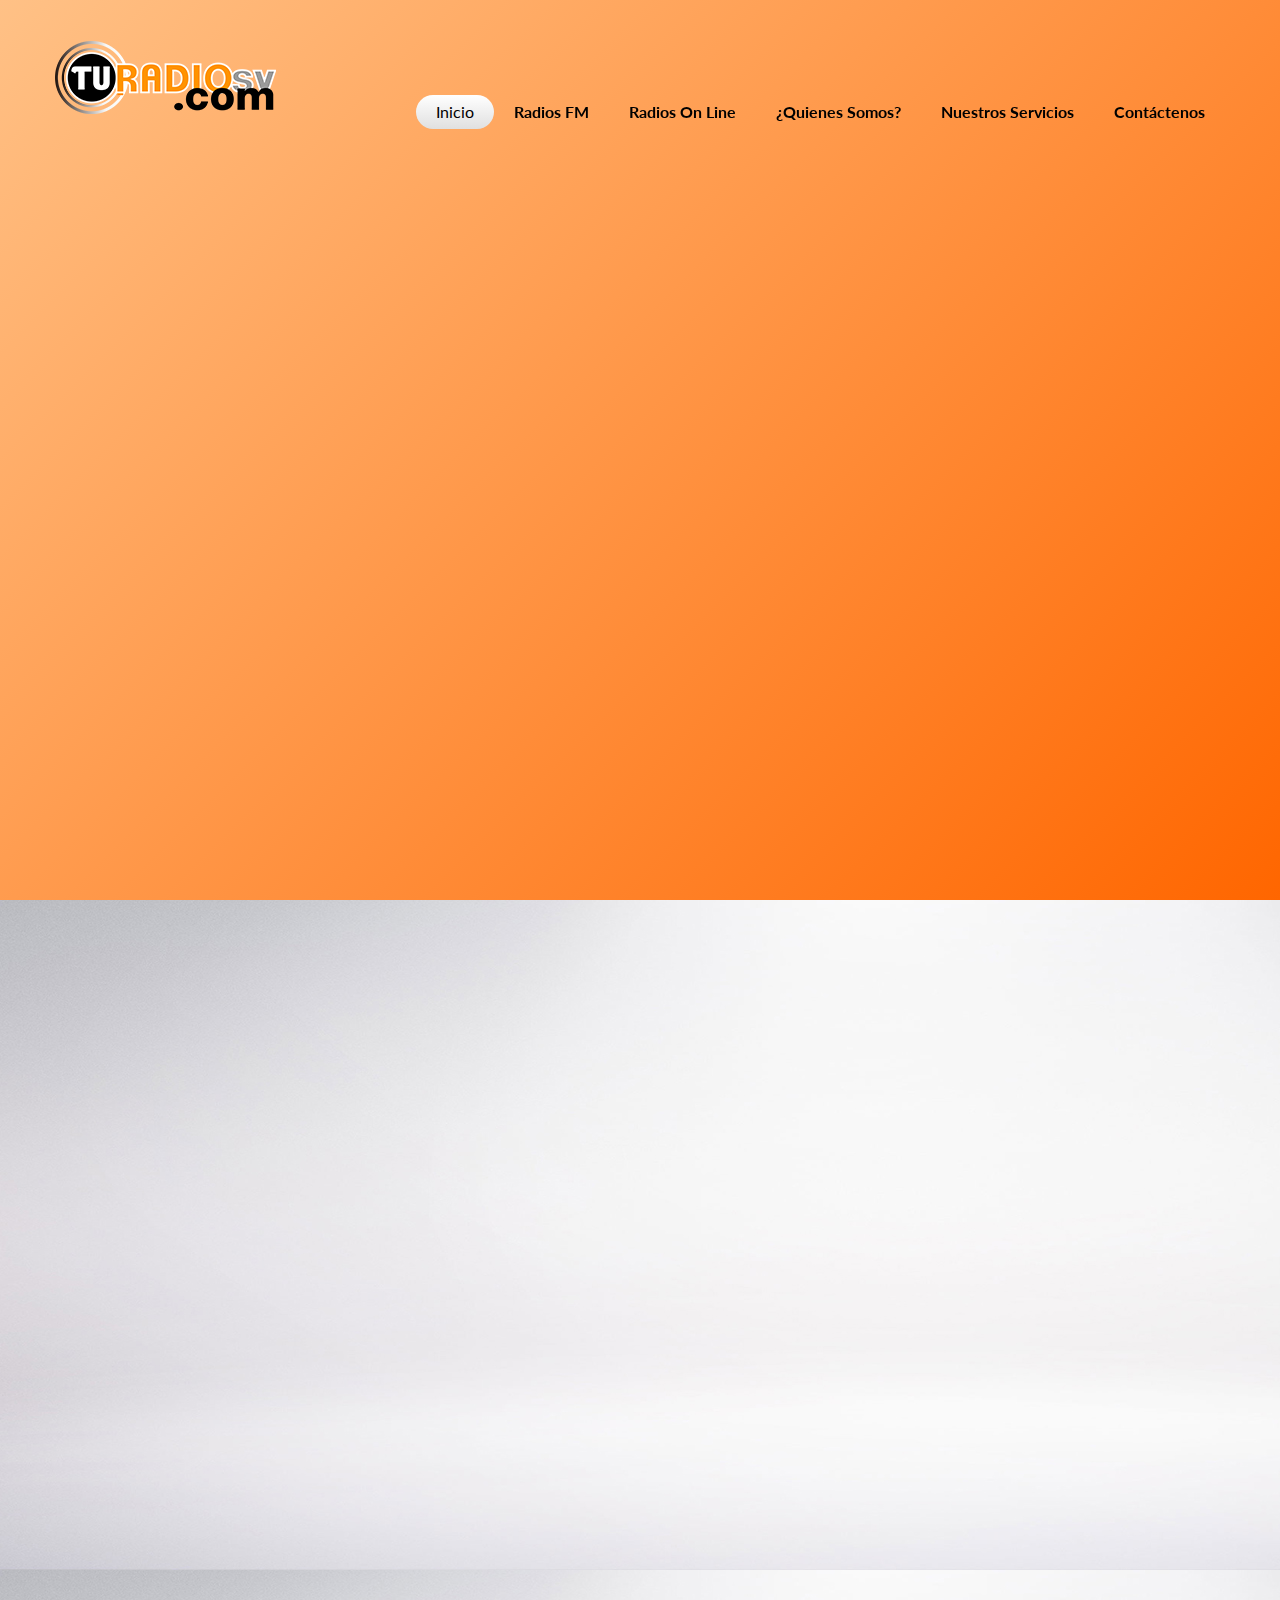
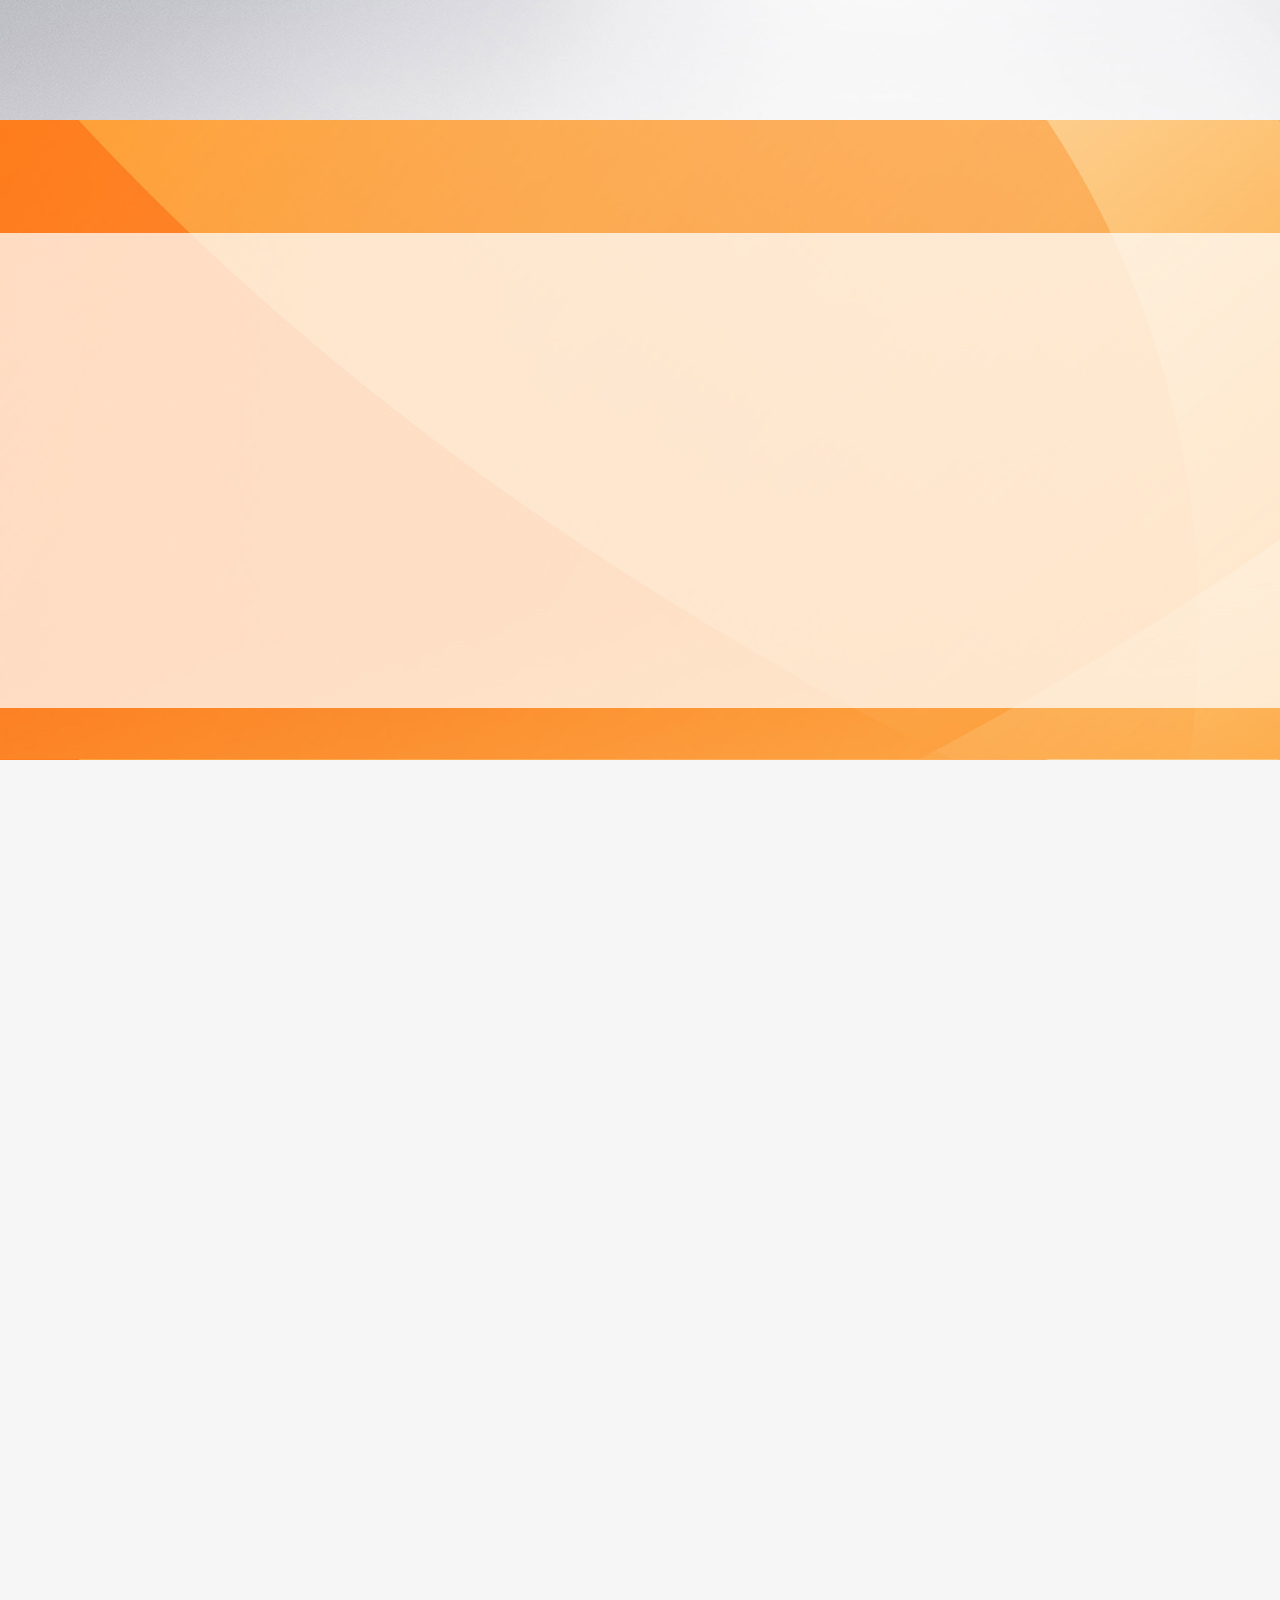
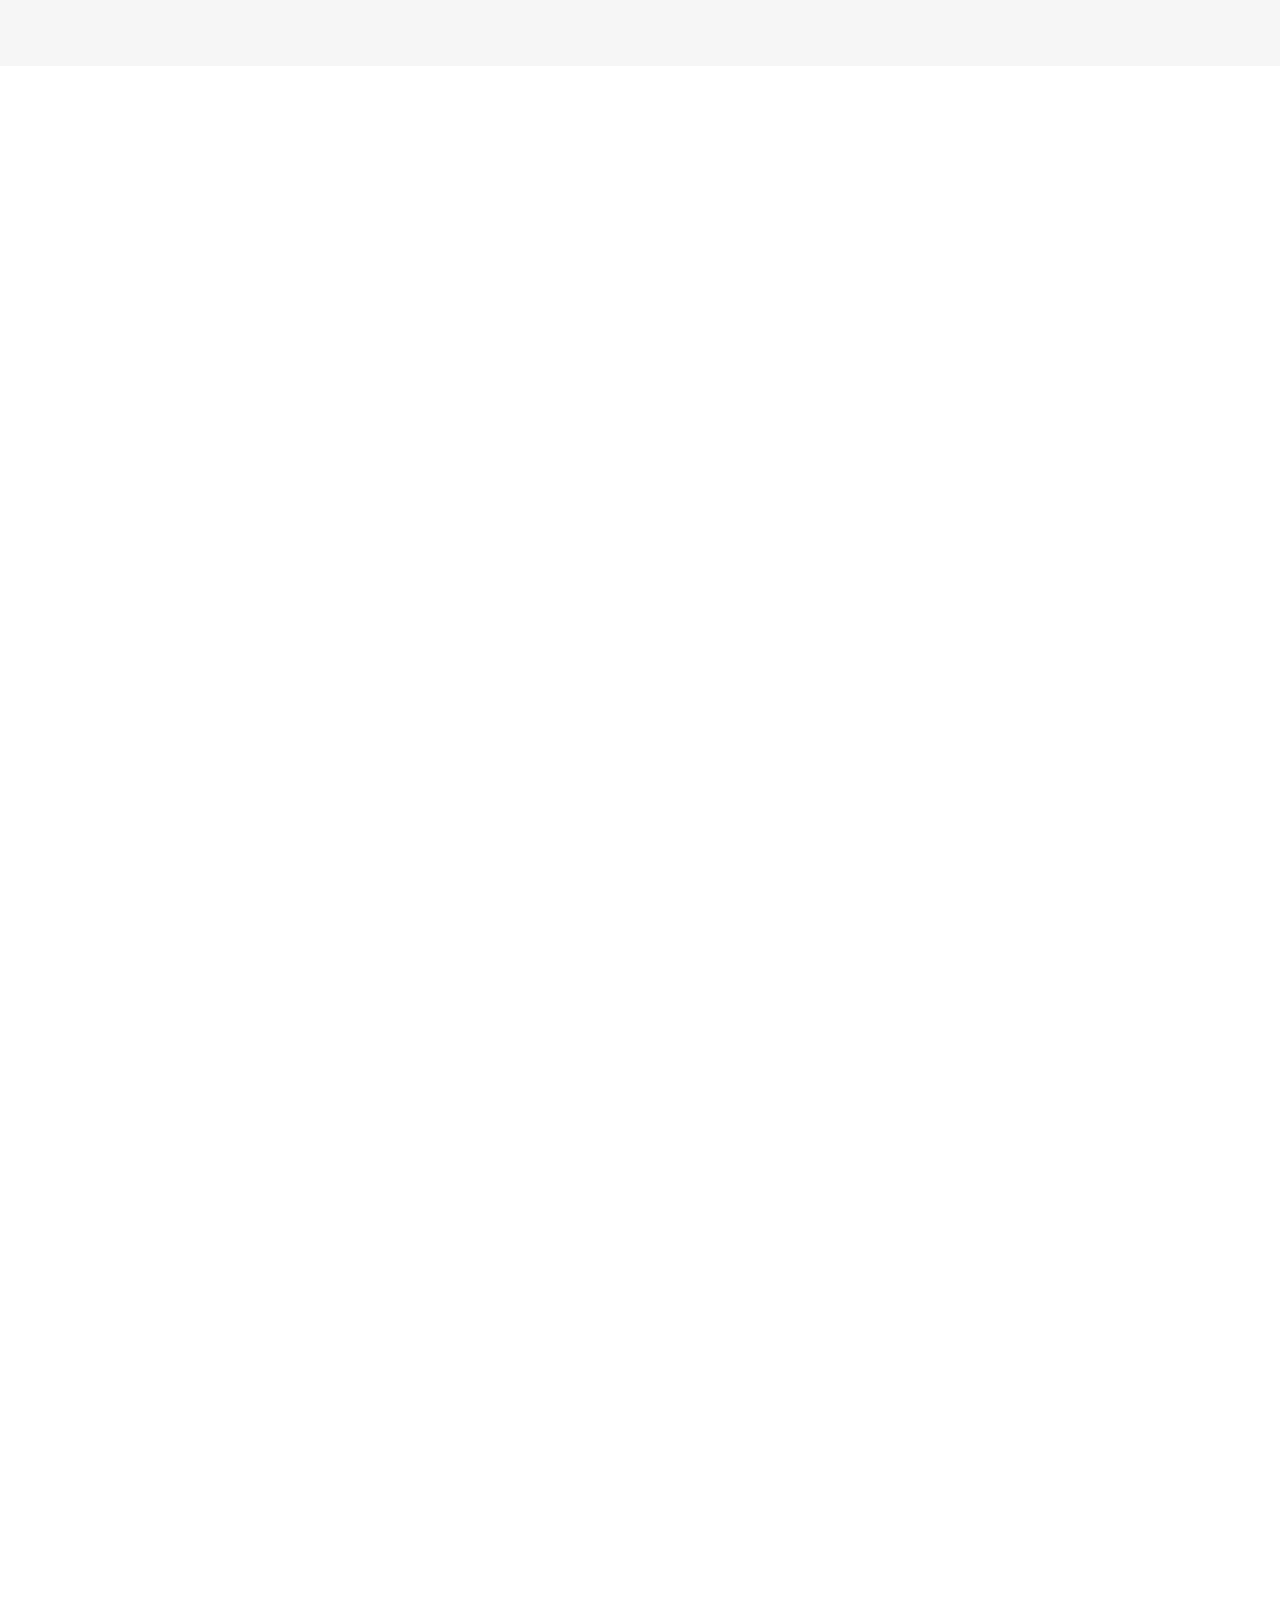
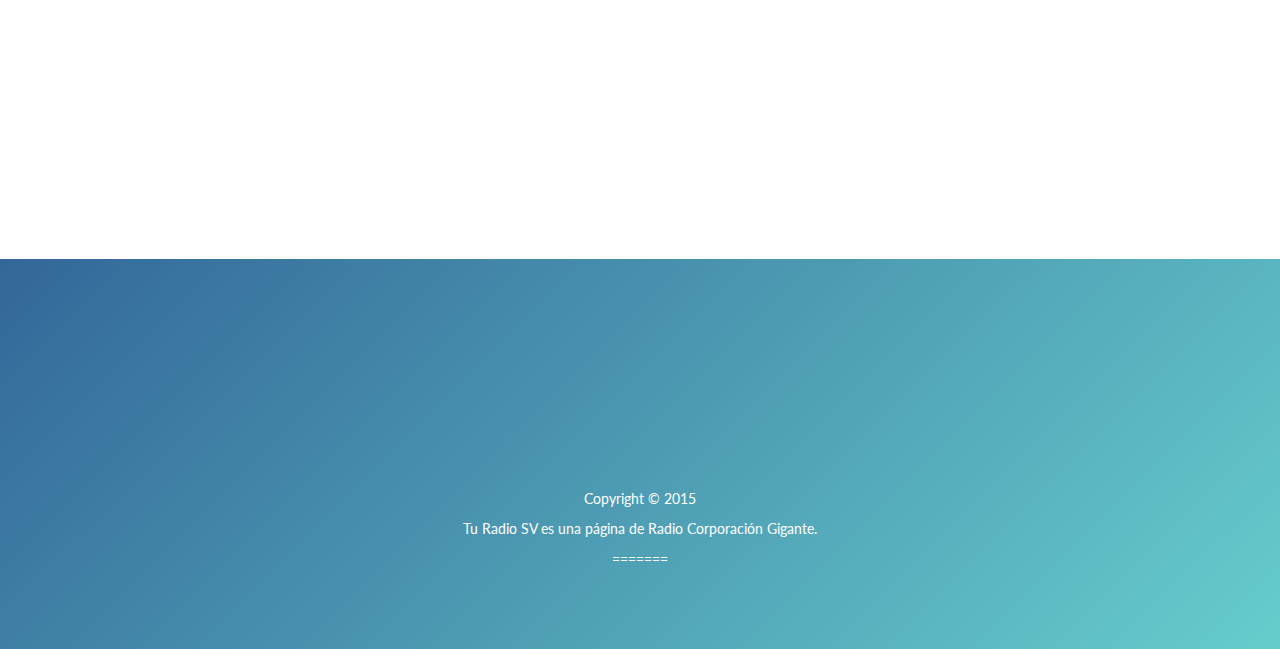
==== commit 421c6ac1: "Cambios en CSS" ====
--- a/Freeze/index.html
+++ b/Freeze/index.html
@@ -262,11 +262,11 @@
                 <div class="row">
                     <div class="col-md-4 col-sm-4 scrollpoint sp-effect1">
                         <div class="media media-left feature">
-                            <a class="pull-right" href="#">
-                               <img src="img/freeze/circulo1.png" width="50%" heigth="50%"alt="" class="logo">
-                            </a>
-                            <div class="media-body">
-                                <h3 class="media-heading">Radio Sol FM&nbsp;&nbsp;&nbsp;&nbsp;</h3>
+                            <a class="pull-right" href="paginas/solfm.html" target="_blank">
+                              <img src="img/freeze/circulo1.png" width="50%" heigth="50%"alt="" class="logo">
+                            </a>
+                            <div class="media-body">
+                                <h3 class="media-heading">Radio Sol FM&nbsp;&nbsp;&nbsp;&nbsp;</a></h3>
                                 La más prendida 105.3 FM&nbsp;&nbsp;&nbsp;&nbsp;&nbsp;&nbsp;&nbsp;&nbsp;&nbsp;&nbsp;&nbsp;
                             </div>
                         </div>
@@ -368,48 +368,41 @@
                 <div class="section-heading scrollpoint sp-effect3">
                     <h1>Radios Online</h1>
                     <div class="divider"></div>
-                    <p>Radios de Corporacion Gigante OnLine, hacemos que sus mensajes  tengan presencia constante generando una percepción positiva.  Al tener una radio on line se genera además un mayor flujo de personas en su página web quienes se mantienen por más tiempo conectados a su sitio.</p>
+                    <p>Radios de Corporacion Gigante OnLine </p>
                 </div>
 
              <div class="row">
-                     <div class="col-md-3">  
+                     <div class="col-md-3">
                             <div class="about-item scrollpoint sp-effect2">
                            <img src="img/freeze/radioline1.png"alt="" class="logo">
                             <h3>Pepsi Music</h3>
-                            <p> Radio en la cual no hay un solo estilo música, sino que se pueden escuchar varios generos como el rock, pop, reggae, punk, ska,etc.</p>
-                        </div>
-
-                    </div>
- 
-
+                            <p> Radio en la cual no hay un solo estilo música, sino que se pueden escuchar varios generos como el rock, pop, reggae, punk, ska, metal, y, en menor cantidad, el hip-hop.</p>
+                        </div>
+
+                    </div>
   <div class="col-md-3"><div class="about-item scrollpoint sp-effect5">
-                             <img src="img/freeze/radioline3.png"alt="" class="logo">
+                             <img src="img/freeze/circulo7.png"alt="" class="logo">
+                            <h3>Maxi Despensa</h3>
+                            <p>Radio OnLine exclusiva para las tiendas Maxi Despensas, que busca animar y dar a conocer las ofertas diarias a nuestros clientes.</p>
+                        </div></div>
+
+  <div class="col-md-3"><div class="about-item scrollpoint sp-effect5">
+                             <img src="img/freeze/circulo7.png"alt="" class="logo">
                             <h3>Despensa Familiar</h3>
                             <p>Radio on Line que anima al cliente aprovechar los precios mas bajos.</p>
                         </div></div>
 
 
   <div class="col-md-3"><div class="about-item scrollpoint sp-effect1">
-                            <img src="img/freeze/radioline4.png"alt="" class="logo">
+                            <img src="img/freeze/circulo7.png"alt="" class="logo">
                             <h3>Walmart</h3>
                             <p>Siempre encuentra todo y pagas menos, ademas escuchas las ofertas diarias en todas nuestras sucursales.</p>
                         </div></div>
-<div class="col-md-3"><div class="about-item scrollpoint sp-effect5">
-                             <img src="img/freeze/radioline2.png"alt="" class="logo">
-                            <h3>Maxi Despensa</h3>
-                            <p>Radio OnLine exclusiva para las tiendas Maxi Despensas, que busca animar y dar a conocer las ofertas diarias a nuestros clientes.</p>
-                        </div></div>
 </div>
             </div>
         </section>
 
-
-
-
-
-
-    <!--SECCION NO ASIGNADA -->
-     <!--
+      <!--
         <section id="reviews">
             <div class="container">
                 <div class="section-heading inverse scrollpoint sp-effect3">
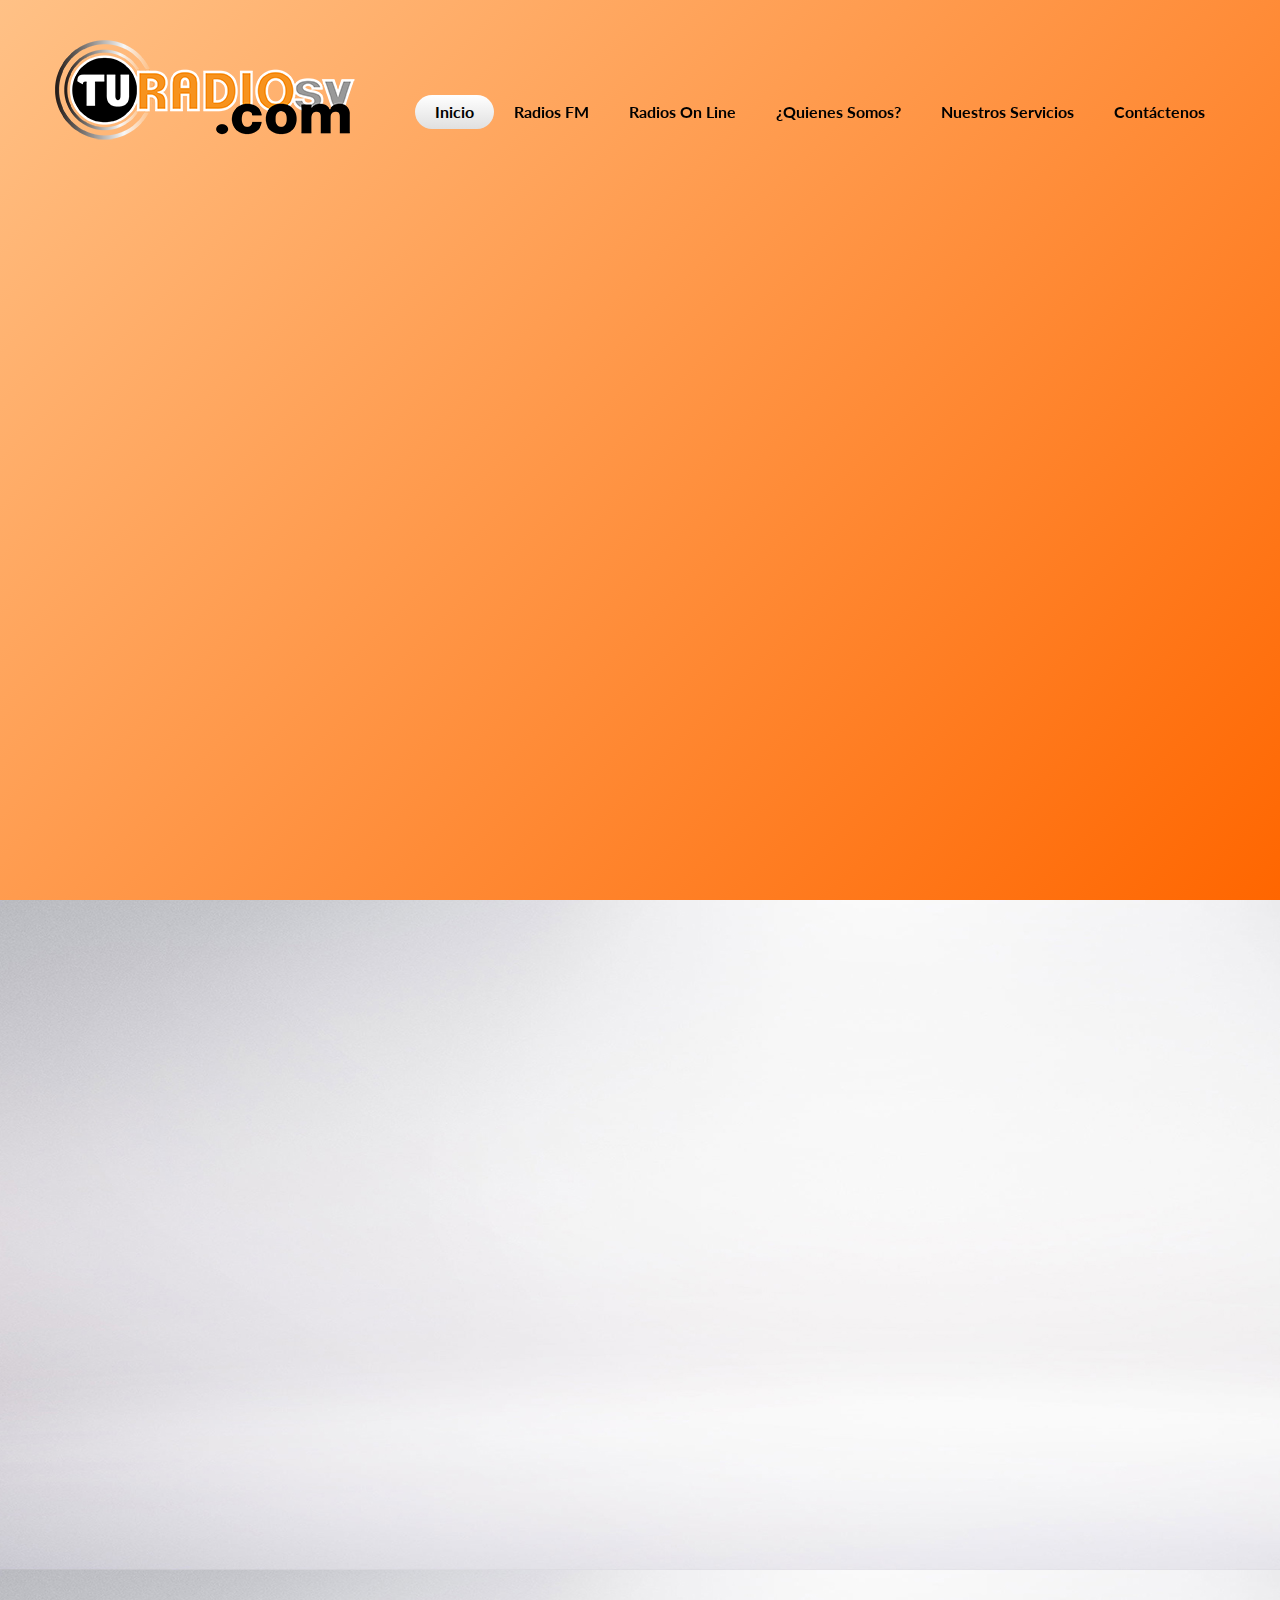
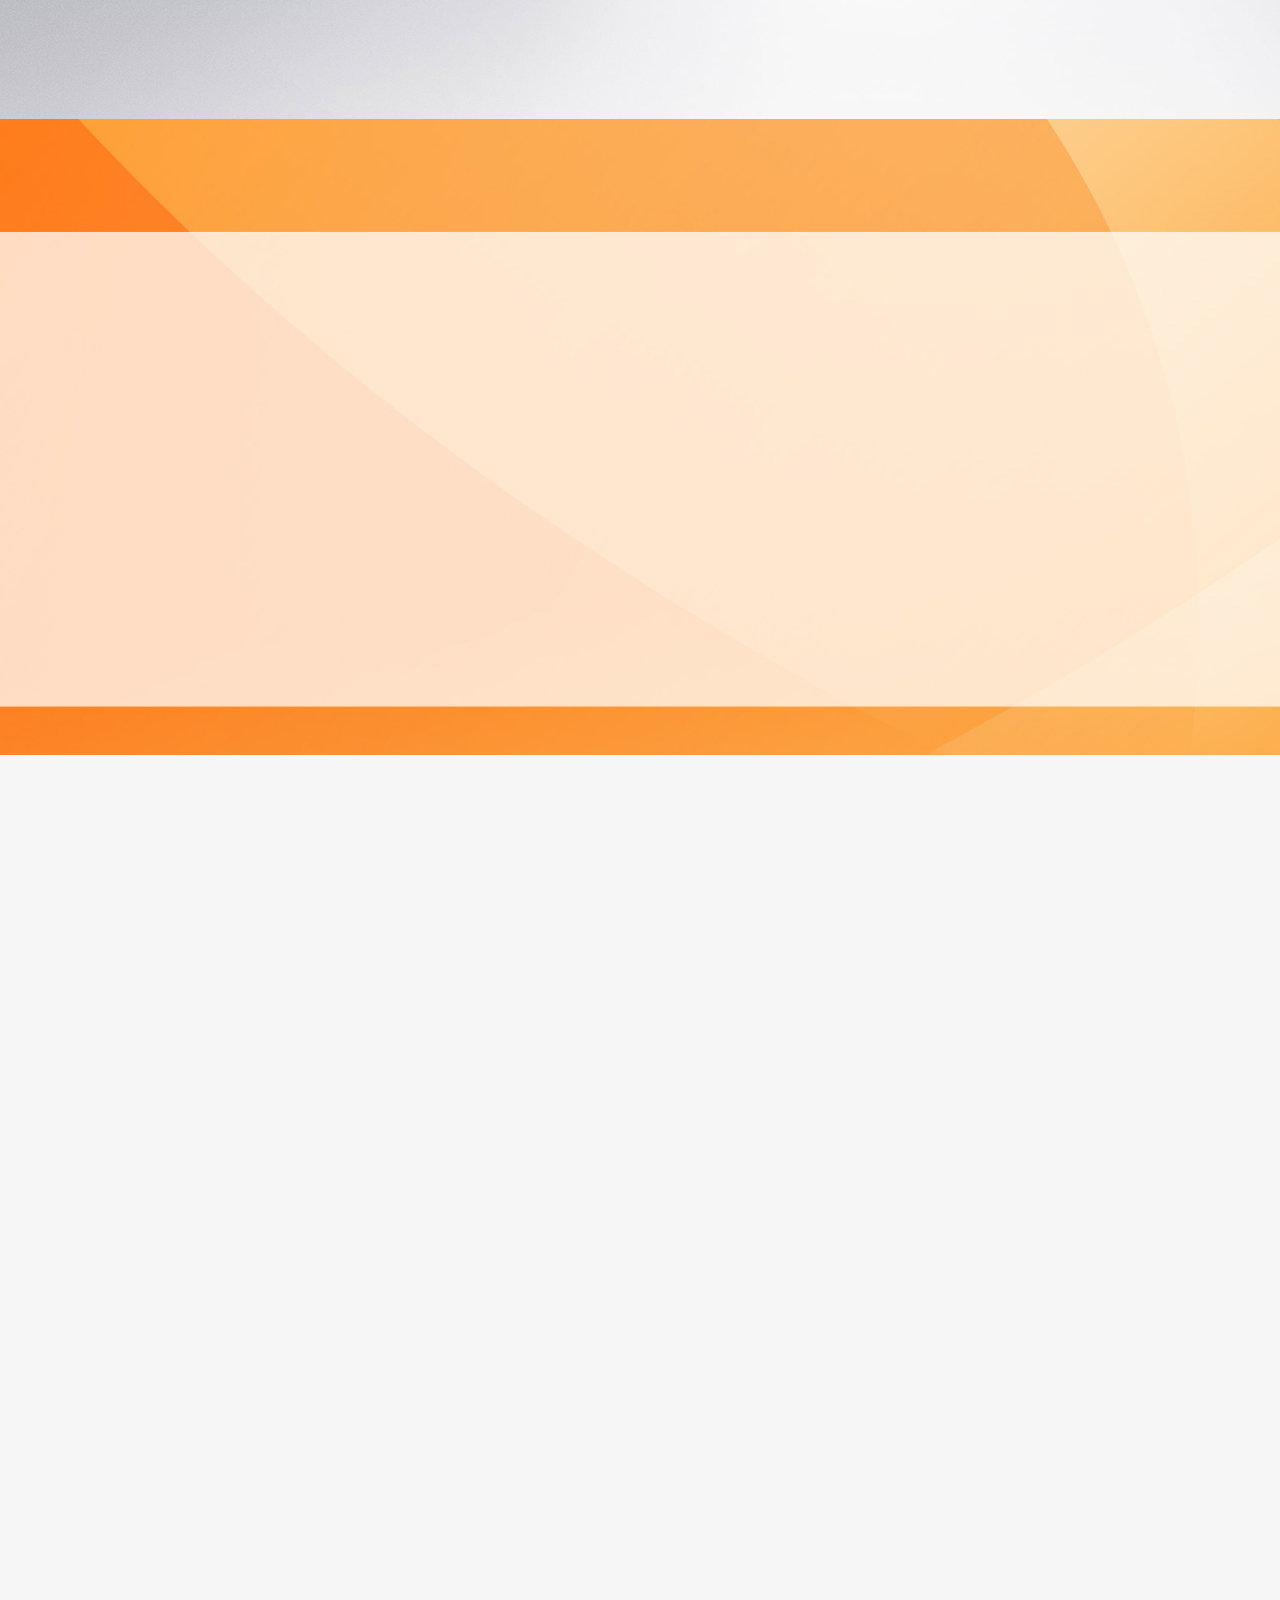
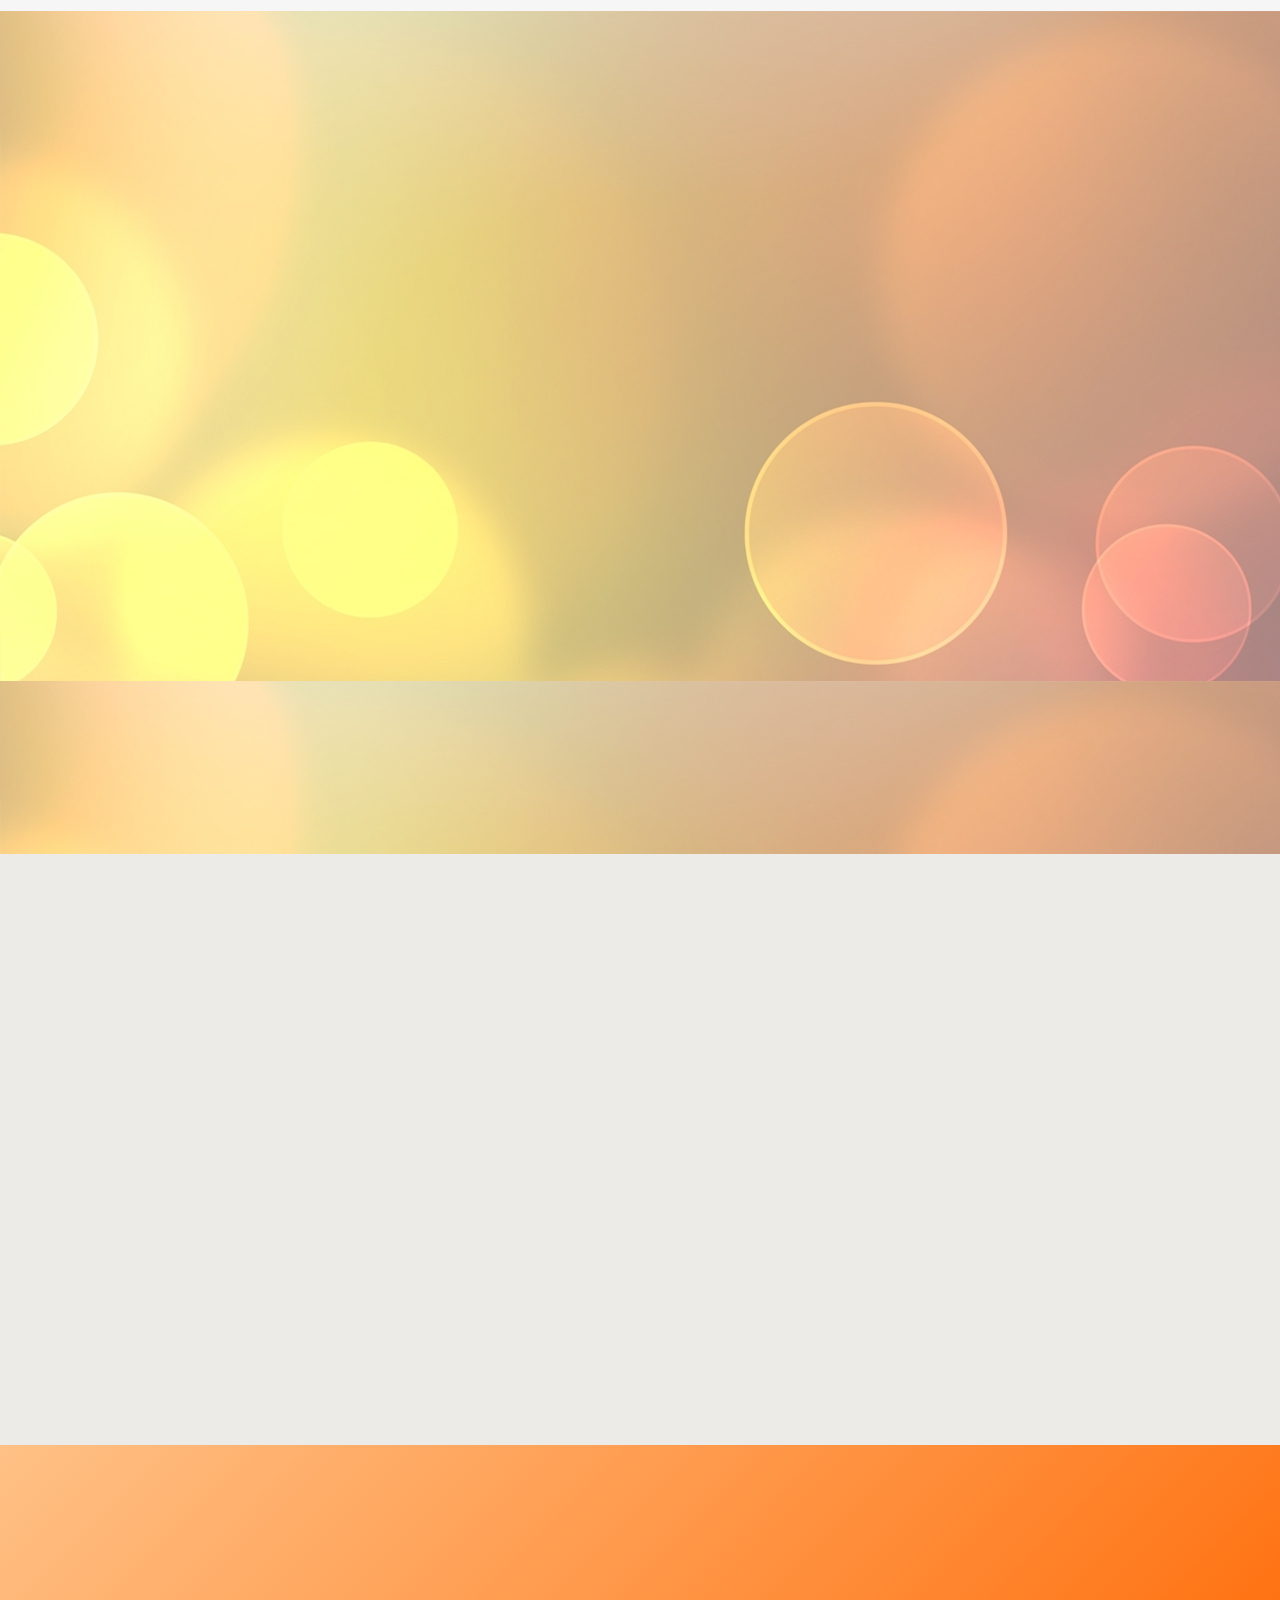
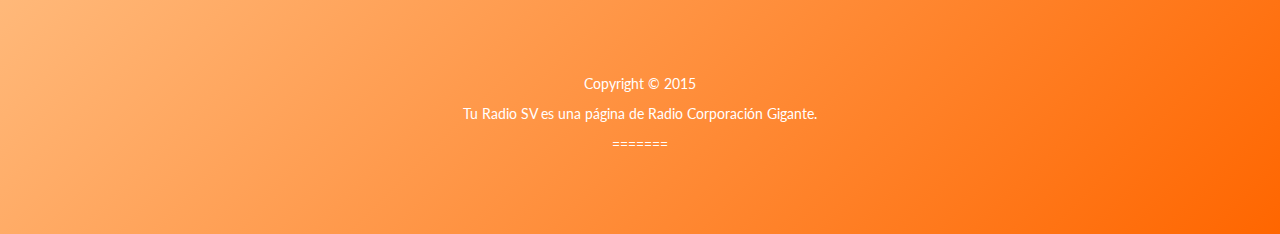
==== commit ccd81fc3: "sitio Finalizado" ====
--- a/Freeze/index.html
+++ b/Freeze/index.html
@@ -67,7 +67,7 @@
                     <div class="collapse navbar-collapse" id="bs-example-navbar-collapse-1">
 
                         <ul class="nav navbar-nav navbar-right">
-                            <li><a class="getApp" href="index.html">Inicio</a>
+                            <li><a class="getApp" href="index.html"><b>Inicio</b></a>
                             </li>
                             <li><a href="#features"><b>Radios FM</b></a>
                             </li>
@@ -258,15 +258,16 @@
                 <div class="section-heading scrollpoint sp-effect3">
                     <h1>Radios FM</h1>
                                 <div class="divider"></div>
+                                <p>Escucha tu radio favorita donde quiera que estes, haz clic y escucha.</p>
                 </div>
                 <div class="row">
                     <div class="col-md-4 col-sm-4 scrollpoint sp-effect1">
                         <div class="media media-left feature">
-                            <a class="pull-right" href="paginas/solfm.html" target="_blank">
-                              <img src="img/freeze/circulo1.png" width="50%" heigth="50%"alt="" class="logo">
-                            </a>
-                            <div class="media-body">
-                                <h3 class="media-heading">Radio Sol FM&nbsp;&nbsp;&nbsp;&nbsp;</a></h3>
+                            <a class="pull-right" href="#">
+                               <img src="img/freeze/circulo1.png" width="50%" heigth="50%"alt="" class="logo">
+                            </a>
+                            <div class="media-body">
+                                <h3 class="media-heading">Radio Sol FM&nbsp;&nbsp;&nbsp;&nbsp;</h3>
                                 La más prendida 105.3 FM&nbsp;&nbsp;&nbsp;&nbsp;&nbsp;&nbsp;&nbsp;&nbsp;&nbsp;&nbsp;&nbsp;
                             </div>
                         </div>
@@ -368,41 +369,48 @@
                 <div class="section-heading scrollpoint sp-effect3">
                     <h1>Radios Online</h1>
                     <div class="divider"></div>
-                    <p>Radios de Corporacion Gigante OnLine </p>
+                    <p>Radios de Corporacion Gigante OnLine, hacemos que sus mensajes  tengan presencia constante generando una percepción positiva.  Al tener una radio on line se genera además un mayor flujo de personas en su página web quienes se mantienen por más tiempo conectados a su sitio.</p>
                 </div>
 
              <div class="row">
-                     <div class="col-md-3">
+                     <div class="col-md-3">  
                             <div class="about-item scrollpoint sp-effect2">
                            <img src="img/freeze/radioline1.png"alt="" class="logo">
                             <h3>Pepsi Music</h3>
-                            <p> Radio en la cual no hay un solo estilo música, sino que se pueden escuchar varios generos como el rock, pop, reggae, punk, ska, metal, y, en menor cantidad, el hip-hop.</p>
-                        </div>
-
-                    </div>
-  <div class="col-md-3"><div class="about-item scrollpoint sp-effect5">
-                             <img src="img/freeze/circulo7.png"alt="" class="logo">
+                            <p> Radio en la cual no hay un solo estilo música, sino que se pueden escuchar varios generos como el rock, pop, reggae, punk, ska,etc.</p>
+                        </div>
+
+                    </div>
+ 
+
+             <div class="col-md-3"><div class="about-item scrollpoint sp-effect5">
+                             <img src="img/freeze/radioline3.png"alt="" class="logo">
+                            <h3>Despensa Familiar</h3>
+                            <p>Radio on Line que anima al cliente aprovechar los precios mas bajos.</p>
+                        </div></div>
+
+
+             <div class="col-md-3"><div class="about-item scrollpoint sp-effect1">
+                            <img src="img/freeze/radioline4.png"alt="" class="logo">
+                            <h3>Walmart</h3>
+                            <p>Siempre encuentra todo y pagas menos, ademas escuchas las ofertas diarias en todas nuestras sucursales.</p>
+                        </div></div>
+            <div class="col-md-3"><div class="about-item scrollpoint sp-effect5">
+                             <img src="img/freeze/radioline2.png"alt="" class="logo">
                             <h3>Maxi Despensa</h3>
                             <p>Radio OnLine exclusiva para las tiendas Maxi Despensas, que busca animar y dar a conocer las ofertas diarias a nuestros clientes.</p>
                         </div></div>
-
-  <div class="col-md-3"><div class="about-item scrollpoint sp-effect5">
-                             <img src="img/freeze/circulo7.png"alt="" class="logo">
-                            <h3>Despensa Familiar</h3>
-                            <p>Radio on Line que anima al cliente aprovechar los precios mas bajos.</p>
-                        </div></div>
-
-
-  <div class="col-md-3"><div class="about-item scrollpoint sp-effect1">
-                            <img src="img/freeze/circulo7.png"alt="" class="logo">
-                            <h3>Walmart</h3>
-                            <p>Siempre encuentra todo y pagas menos, ademas escuchas las ofertas diarias en todas nuestras sucursales.</p>
-                        </div></div>
 </div>
             </div>
         </section>
 
-      <!--
+
+
+
+
+
+    <!--SECCION NO ASIGNADA -->
+     <!--
         <section id="reviews">
             <div class="container">
                 <div class="section-heading inverse scrollpoint sp-effect3">
@@ -512,7 +520,6 @@
     <!--SECCION DE NUESTROS SERVICIOS-->
         <section id="screens">
             <div class="container">
-
                 <div class="section-heading scrollpoint sp-effect3">
                     <h1>Nuestros Servicios</h1>
                     <div class="divider"></div>
@@ -528,31 +535,31 @@
                 <div class="slider filtering scrollpoint sp-effect5" >
                     <div class="one">
                         <img src="img/freeze/screens/profile.jpg" alt="">
-                        <h4>Profile Page</h4>
+                        <h4>Anunciate con Nosotros</h4>
                     </div>
                     <div class="two">
                         <img src="img/freeze/screens/menu.jpg" alt="">
-                        <h4>Toggel Menu</h4>
+                        <h4>Beneficios</h4>
                     </div>
                     <div class="three">
                         <img src="img/freeze/screens/weather.jpg" alt="">
-                        <h4>Weather Forcast</h4>
+                        <h4>Audiencia</h4>
                     </div>
                     <div class="one">
                         <img src="img/freeze/screens/signup.jpg" alt="">
-                        <h4>Sign Up</h4>
+                        <h4>Eventos</h4>
                     </div>
                     <div class="one">
                         <img src="img/freeze/screens/calendar.jpg" alt="">
-                        <h4>Event Calendar</h4>
+                        <h4>Ofrecemos</h4>
                     </div>
                     <div class="two">
                         <img src="img/freeze/screens/options.jpg" alt="">
-                        <h4>Some Options</h4>
+                        <h4>Estudio de Grabacion</h4>
                     </div>
                     <div class="three">
                         <img src="img/freeze/screens/sales.jpg" alt="">
-                        <h4>Sales Analysis</h4>
+                        <h4>Radio Digital</h4>
                     </div>
                 </div>
             </div>
@@ -608,19 +615,23 @@
                     <div class="col-md-12">
                         <div class="row">
                             <div class="col-md-8 col-sm-8 scrollpoint sp-effect1">
-                                <form role="form">
-                                    <div class="form-group">
-                                        <input type="text" class="form-control" placeholder="Su Nombre">
-                                    </div>
-                                    <div class="form-group">
-                                        <input type="email" class="form-control" placeholder="Su Correo Electronico">
-                                    </div>
-                                    <div class="form-group">
-                                        <textarea cols="30" rows="10" class="form-control" placeholder="Su Mensaje"></textarea>
-                                    </div>
-                                    <button type="submit" class="btn btn-primary btn-lg">Enviar</button>
-                                </form>
-                            </div>
+                        <!-- Do not change the code! -->
+                                <a id="foxyform_embed_link_243754" href="http://es.foxyform.com/">foxyform</a>
+                                <script type="text/javascript">
+                                (function(d, t){
+                                   var g = d.createElement(t),
+                                       s = d.getElementsByTagName(t)[0];
+                                   g.src = "http://es.foxyform.com/js.php?id=243754&sec_hash=3ca4da7337e&width=350px";
+                                   s.parentNode.insertBefore(g, s);
+                                }(document, "script"));
+                                </script>
+<!-- Do not change the code! -->
+                            </div>
+
+
+
+
+
                             <div class="col-md-4 col-sm-4 contact-details scrollpoint sp-effect2">
                                 <div class="media">
                                     <a class="pull-left" href="#" >
--- a/Freeze/css/freeze.css
+++ b/Freeze/css/freeze.css
@@ -155,8 +155,9 @@
   z-index: 0;
   bottom: -70px;
 }
+                            /* Distancia entre Titulo de seccion y Contenido */
 .section-heading {
-  margin: 60px 0 80px;
+  margin: 60px 0 30px;
   text-align: center;
 }
 .section-heading h1 {
@@ -169,7 +170,7 @@
                             /*COLOR DE TEXTO QUE ESTA BAJO LOS TITULOS DE CADA UNA DE LAS SECCIONES*/
 .section-heading p {
   font-size: 25px;
-  color: #999999;
+  color: #000000;
   font-weight: 300;
 }
 .section-heading .divider:after {
@@ -328,7 +329,7 @@
   display: none;
 }
 section#screens .slider {
-  margin: 50px 0;
+  margin: 20px 0;
 }
 section#screens .slider div img {
   -webkit-border-radius: 20px;
@@ -801,7 +802,7 @@
   /* IE6-9 fallback on horizontal gradient */
 }
 header .navbar-default ul.navbar-nav li a.getApp:hover {
-  color: #4081bf;
+  color: #FFFFFF;
   background: #ffffff;
   /* Old browsers */
   background: -moz-linear-gradient(180deg, #ffffff 0%, #cccccc 100%);
@@ -933,8 +934,8 @@
 section#reviews .review-filtering .slick-dots li.slick-active button {
   background: #66cdcc;
 }
-section#screens header h1:after {
-  background: #66cdcc;
+section#screens {
+  background: url("../img/freeze/bk-freeze-gaaa.jpg");
 }
 section#screens .slider div img {
   border: 2px solid #e5e5e5;
@@ -942,7 +943,7 @@
 
                                 /* colo de letras que esta bajo el slider */
 section#screens .slider div h4 {
-  color: #999999;
+  color: #000000;
 }
 section#screens .slider .slick-dots li button {
   background: #999999;
@@ -952,19 +953,19 @@
 }
                                 /* colo de letra y borde de los botones estatico*/
 section#screens .filter a {
-  border: 2px solid #cccccc;
-  color: #999999;
+  border: 2px solid #FF953D;
+  color: #000000;
 }
                                 /* Color de Letra Borde y Fondo al pasar el Mause */
 section#screens .filter a:hover {
   color: #ffffff;
-  background: #66cdcc;
-  border-color: #66cdcc;
+  background: #000000;
+  border-color: #ffffff;
 }
 section#screens .filter a.active {
   color: #ffffff;
-  background: #66cdcc;
-  border-color: #66cdcc;
+  background: #FF953D;
+  border-color: #ffffff;
 }
 /* demo video Section */
 section#demo {
@@ -1000,43 +1001,43 @@
 section#getApp .platforms .media:hover a div.media-body {
   color: #66cdcc;
 }
-/* support section */
+                                          /* Pagina contactenos */
 section#support header h1:after {
   background: #66cdcc;
 }
 section#support .media i.fa {
-  border: 2px solid #66cdcc;
-  color: #66cdcc;
+  border: 2px solid #FF953D;
+  color: #FF953D;
 }
 
                                         /*COLOR DE TEXTO EN EL CORREO DE CONTACTENOS*/
-section#support .media a {
-  color: #66cdcc;
+section#support {
+  background: #EDEBE8
 }
 section#support .media:hover i.fa {
                                       /*COLOR QUE TOMA EL ICON DENTRO DEL CIRCULO AL COLOCAR EL MOUSE ENCIMA*/
   color: #ffffff;
                                       /*COLOR DE RELLENO DEL CIRCULO AL COLOCAR EL MOUSE ENCIMA*/
-  background: #66cdcc;
+  background: #FF953D;
 }
 section#support .media:hover h3 {
-  color: #FF631E;
-}
-/* footer section color de la parte final */
+  color: #FF953D;
+}
+                                    /* footer section color de la parte final */
 footer {
-  background: #66cdcc;
+  background: #ff6600;
   /* Old browsers */
-  background: -moz-linear-gradient(-45deg, #66cdcc 0%, #336799 100%);
+  background: -moz-linear-gradient(-45deg, #ff6600 0%, #ffc186 100%);
   /* FF3.6+ */
-  background: -webkit-gradient(linear, left top, right bottom, color-stop(0%, #66cdcc), color-stop(100%, #336799));
+  background: -webkit-gradient(linear, left top, right bottom, color-stop(0%, #FF953D), color-stop(100%, #ffc186));
   /* Chrome,Safari4+ */
-  background: -webkit-linear-gradient(-45deg, #66cdcc 0%, #336799 100%);
+  background: -webkit-linear-gradient(-45deg, #ff6600 0%, #ffc186 100%);
   /* Chrome10+,Safari5.1+ */
-  background: -o-linear-gradient(-45deg, #66cdcc 0%, #336799 100%);
+  background: -o-linear-gradient(-45deg, #ff6600 0%, #ffc186 100%);
   /* Opera 11.10+ */
-  background: -ms-linear-gradient(-45deg, #66cdcc 0%, #336799 100%);
+  background: -ms-linear-gradient(-45deg, #ff6600 0%, #ffc186 100%);
   /* IE10+ */
-  background: linear-gradient(-45deg, #66cdcc 0%, #336799 100%);
+  background: linear-gradient(-45deg, #ff6600 0%, #ffc186 100%);
   /* W3C */
   filter: progid:DXImageTransform.Microsoft.gradient(startColorstr=#66cdcc, endColorstr=#336799, GradientType=1);
   /* IE6-9 fallback on horizontal gradient */
@@ -1051,7 +1052,7 @@
   background: #ffffff;
 }
 footer .social a:hover i {
-  color: #66cdcc;
+  color: #000000;
 }
 footer .rights {
   color: #ffffff;
@@ -1104,40 +1105,40 @@
 }
 .btn.btn-default:hover {
   color: #336799;
-}
+}                               /* Resplandor Formulario contactenos*/
 form .form-control:focus {
-  border-color: #66cdcc;
+  border-color: #FF953D;
   color: #999999;
 }
 @media screen and (max-width: 640px) {
   header .navbar-default .navbar-toggle:hover,
   header .navbar-default .navbar-toggle:focus {
     background: none;
-  }
+  }                                                /* Color de Barra responsive */
   header .navbar-default ul.navbar-nav li a {
     color: #ffffff;
-    border-bottom: 1px solid #376fa4;
+    border-bottom: 1px solid #FF953D;
   }
   header .navbar-default ul.navbar-nav li a.getApp {
-    color: #ffffff;
+    color: #ffffff;                              
   }
   header .navbar-default ul.navbar-nav li a:after {
     display: none;
   }
   header .navbar-default ul.navbar-nav li a:hover {
-    color: #66cdcc;
+    color: #66cdcc;                   
   }
   header .navbar-default .navbar-collapse {
-    background: #336799;
+    background: #fbbe8c;                          /* Color de BARRA QUE SE DESPLIEGA responsive */
   }
   header .navbar-default.scrolled {
-    background: #336799;
+    background: #FF953D;                          /* Color de BARRA SUPERIOR QUE SE DESPLIEGA responsive */
   }
   header .navbar-default.scrolled ul.navbar-nav li a {
-    color: #ffffff;
+    color: #ffffff;                               /* Color de TEXTO responsive */
   }
   header .navbar-default.scrolled ul.navbar-nav li a:hover {
-    color: #66cdcc;
+    color: #000000;                               /* Color de TEXTO AL PASAR MAUSE responsive */
   }
 }
 .pre-loader {
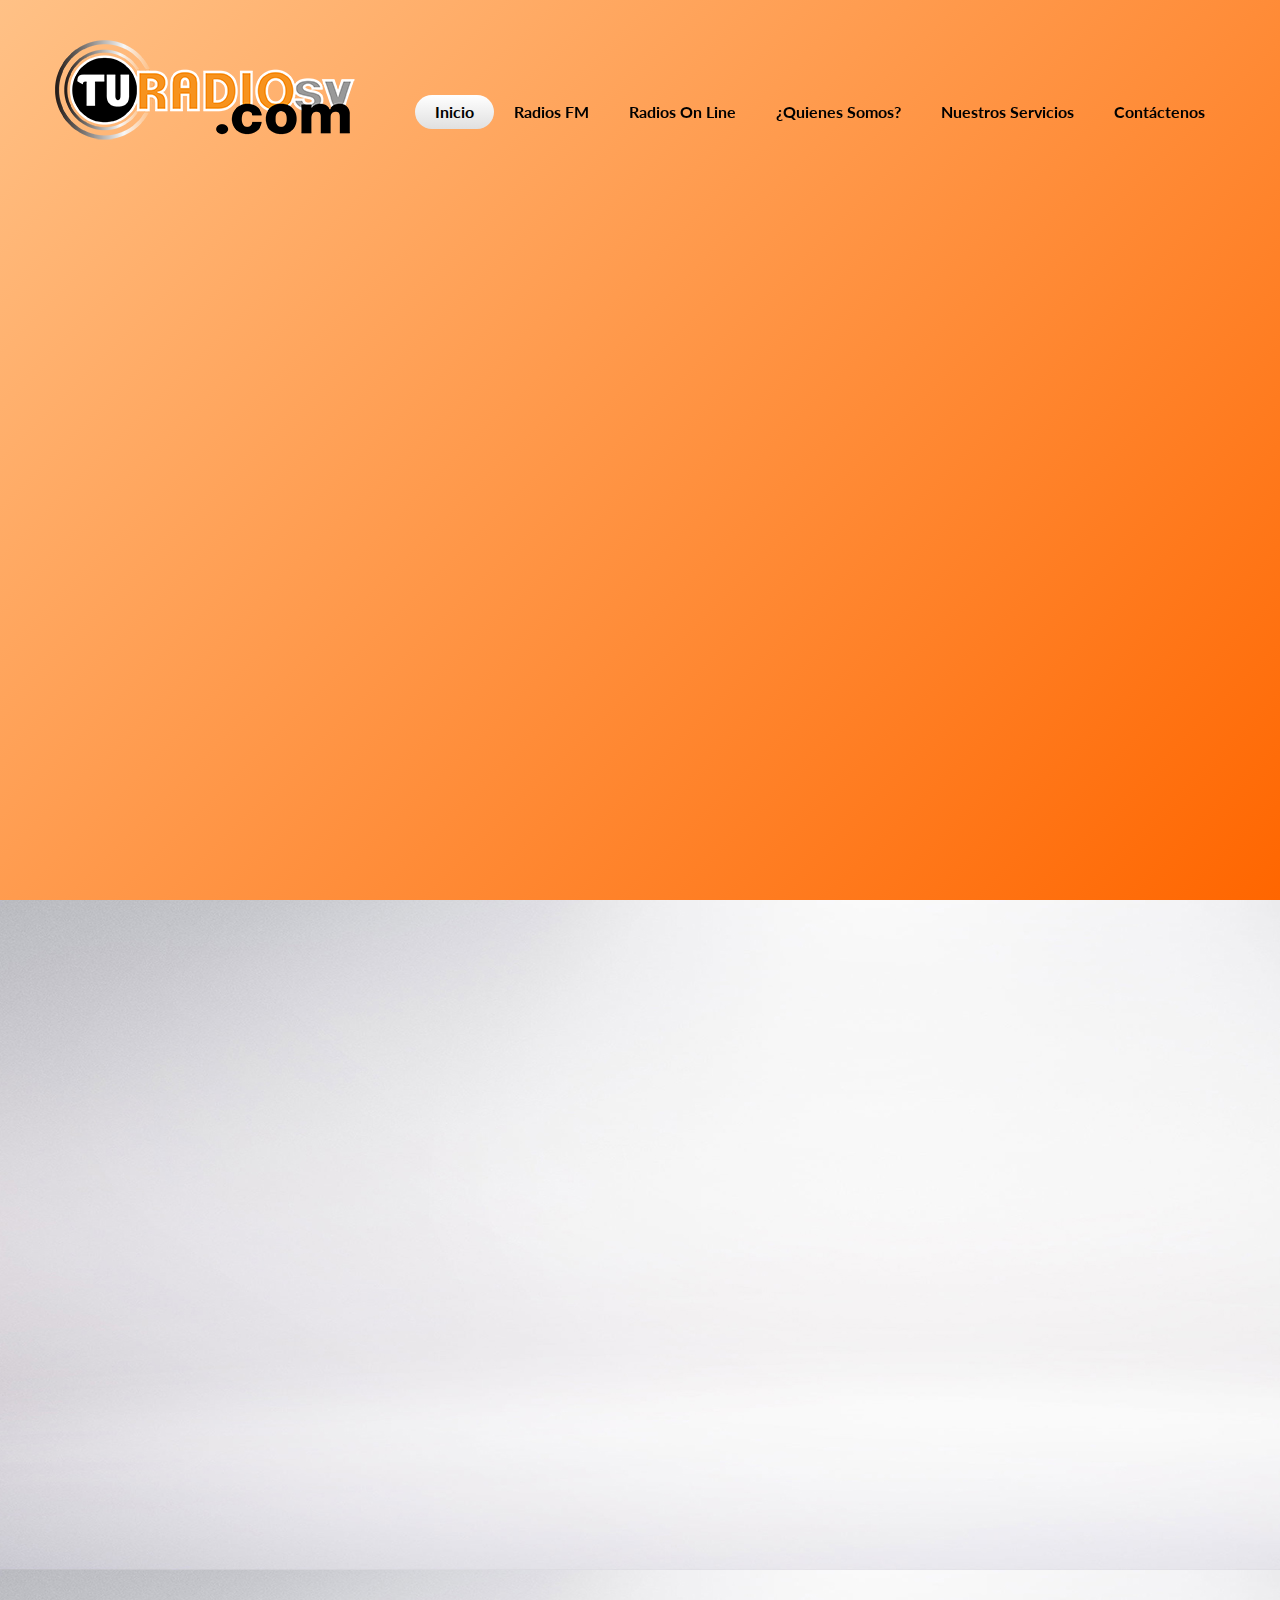
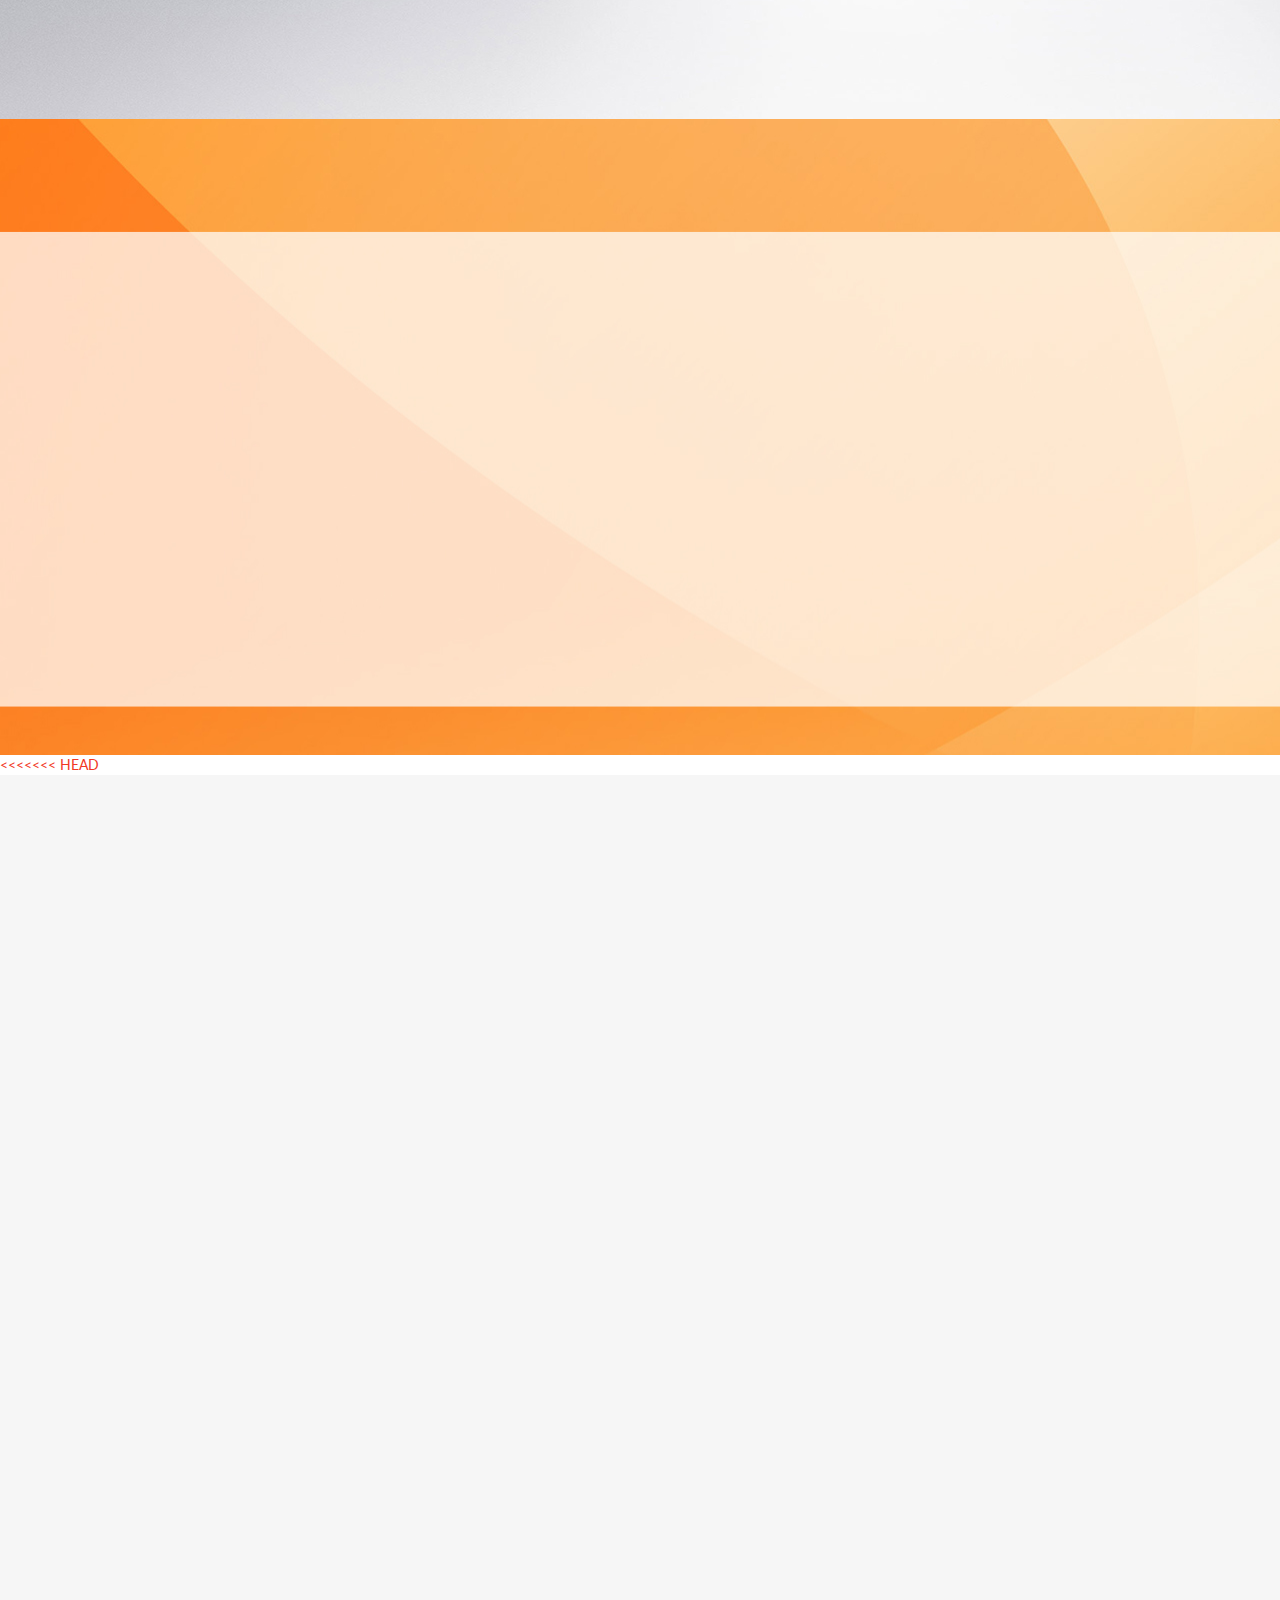
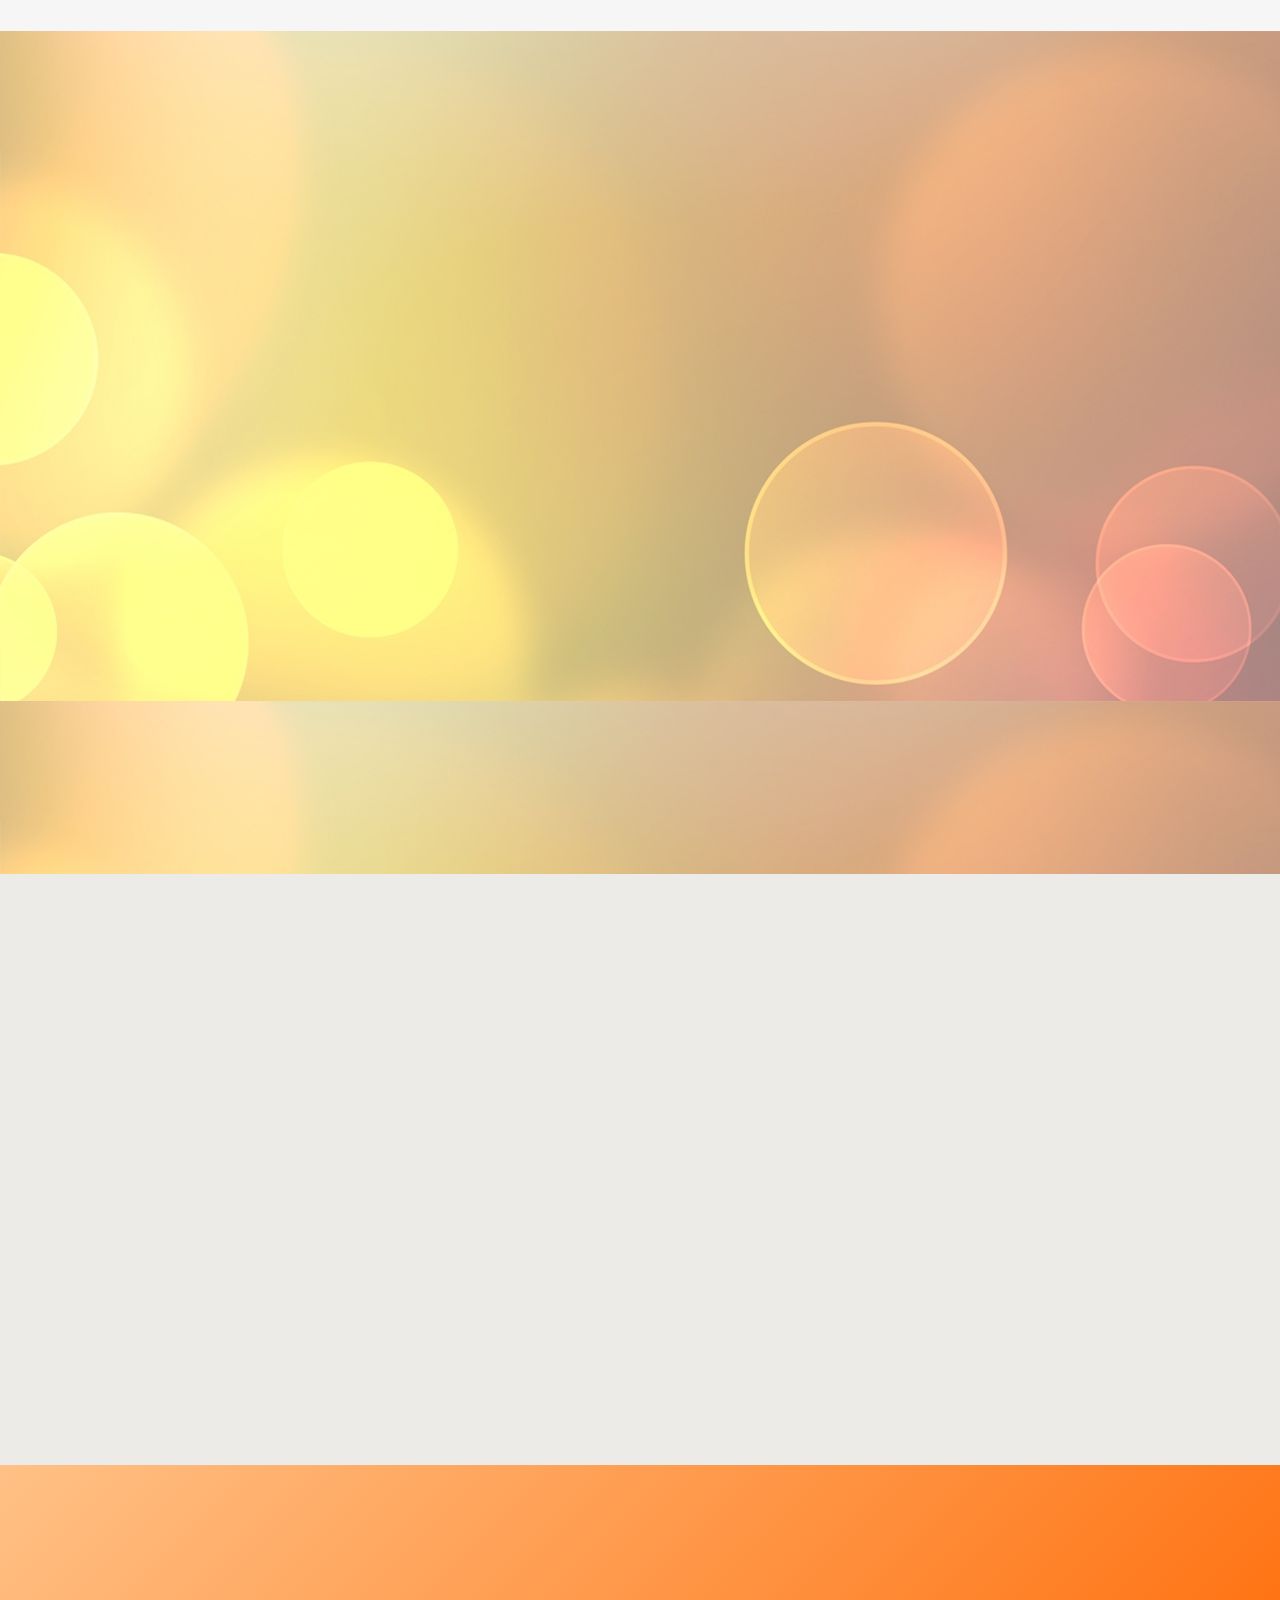
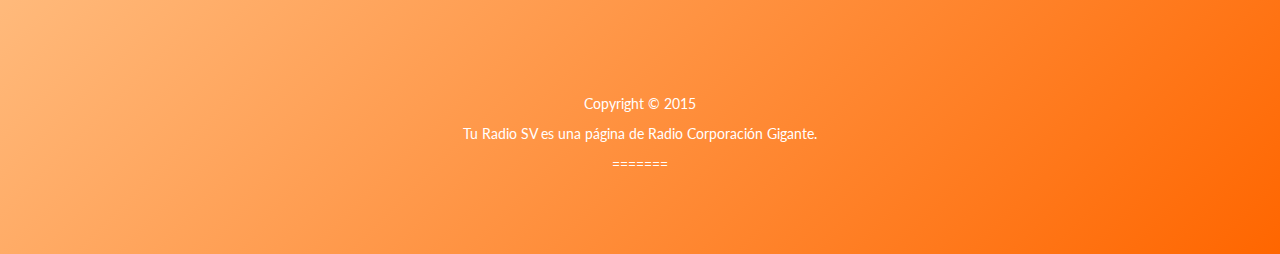
==== commit 5c58f222: "Merge remote-tracking branch 'origin/master'" ====
--- a/Freeze/index.html
+++ b/Freeze/index.html
@@ -263,11 +263,11 @@
                 <div class="row">
                     <div class="col-md-4 col-sm-4 scrollpoint sp-effect1">
                         <div class="media media-left feature">
-                            <a class="pull-right" href="#">
-                               <img src="img/freeze/circulo1.png" width="50%" heigth="50%"alt="" class="logo">
-                            </a>
-                            <div class="media-body">
-                                <h3 class="media-heading">Radio Sol FM&nbsp;&nbsp;&nbsp;&nbsp;</h3>
+                            <a class="pull-right" href="paginas/solfm.html" target="_blank">
+                              <img src="img/freeze/circulo1.png" width="50%" heigth="50%"alt="" class="logo">
+                            </a>
+                            <div class="media-body">
+                                <h3 class="media-heading">Radio Sol FM&nbsp;&nbsp;&nbsp;&nbsp;</a></h3>
                                 La más prendida 105.3 FM&nbsp;&nbsp;&nbsp;&nbsp;&nbsp;&nbsp;&nbsp;&nbsp;&nbsp;&nbsp;&nbsp;
                             </div>
                         </div>
@@ -373,7 +373,7 @@
                 </div>
 
              <div class="row">
-                     <div class="col-md-3">  
+                     <div class="col-md-3">
                             <div class="about-item scrollpoint sp-effect2">
                            <img src="img/freeze/radioline1.png"alt="" class="logo">
                             <h3>Pepsi Music</h3>
@@ -404,6 +404,9 @@
             </div>
         </section>
 
+<<<<<<< HEAD
+      <!--
+=======
 
 
 
@@ -411,6 +414,7 @@
 
     <!--SECCION NO ASIGNADA -->
      <!--
+>>>>>>> origin/master
         <section id="reviews">
             <div class="container">
                 <div class="section-heading inverse scrollpoint sp-effect3">
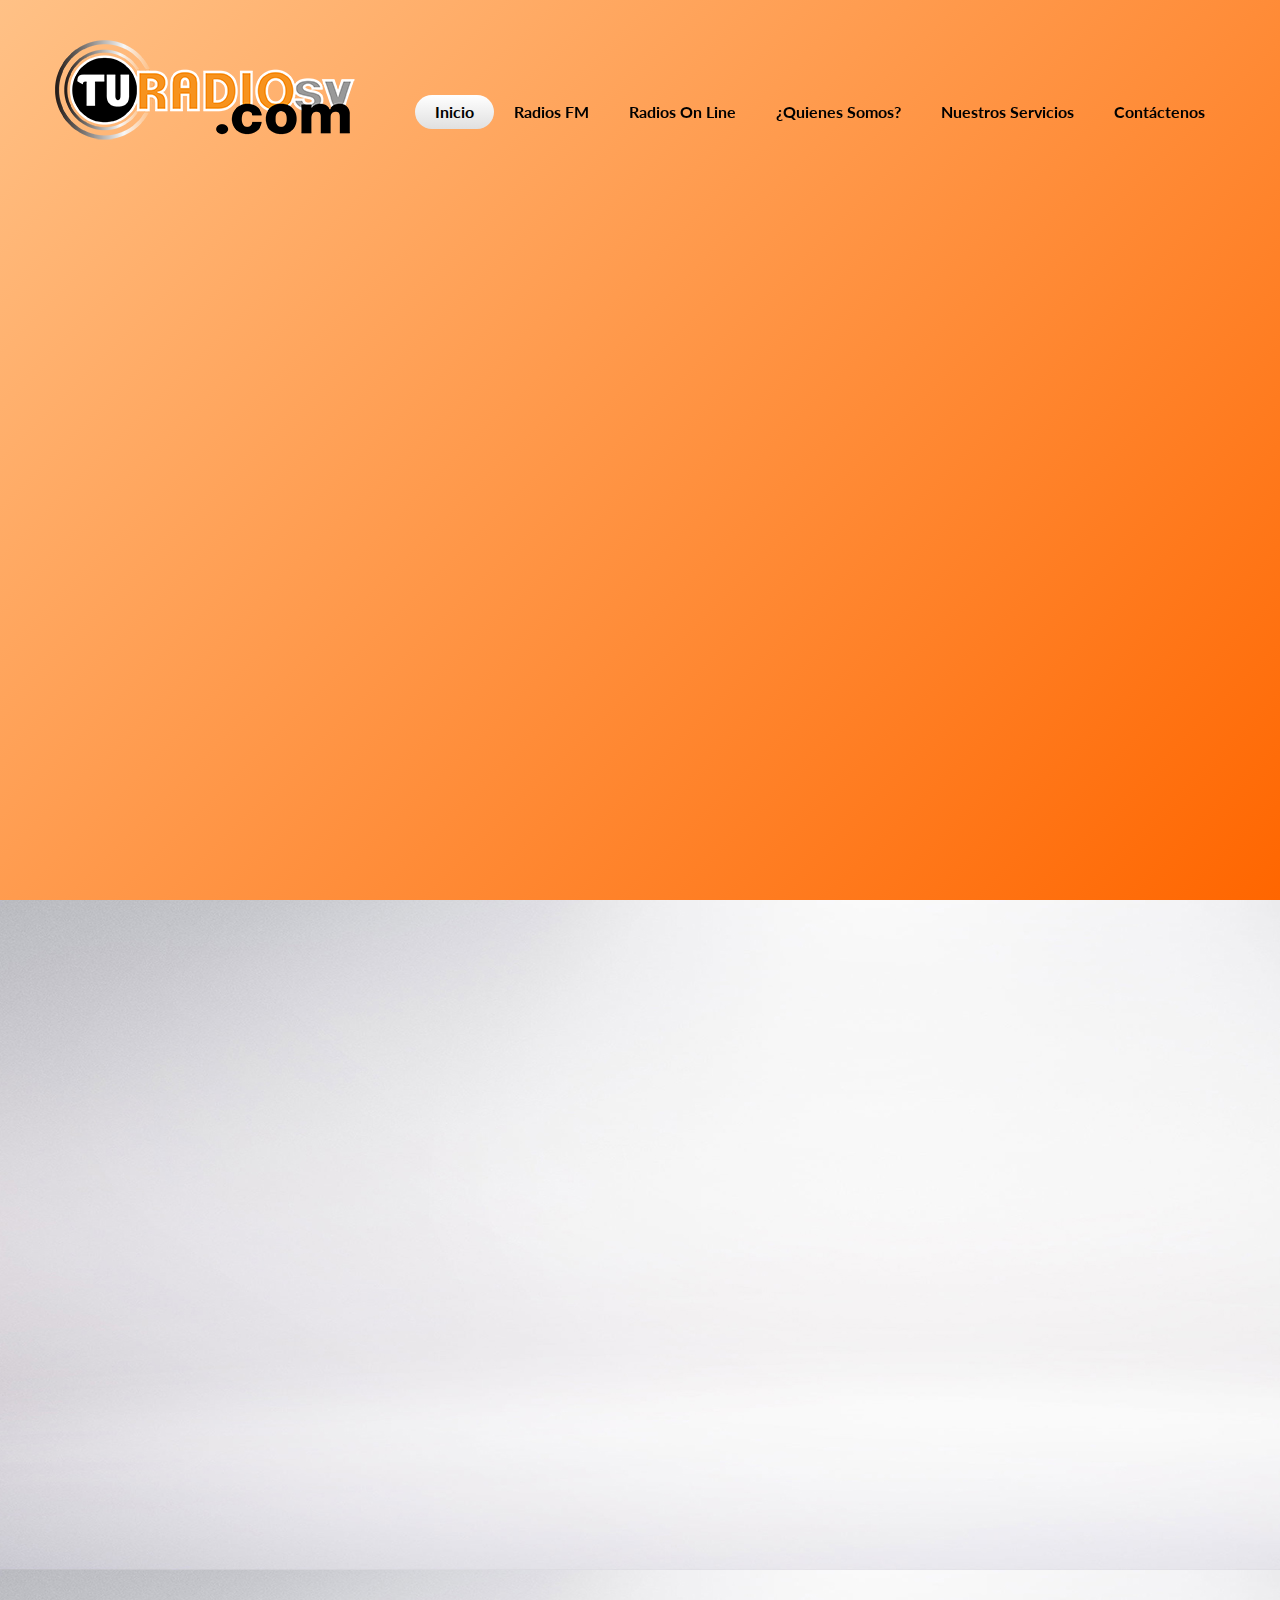
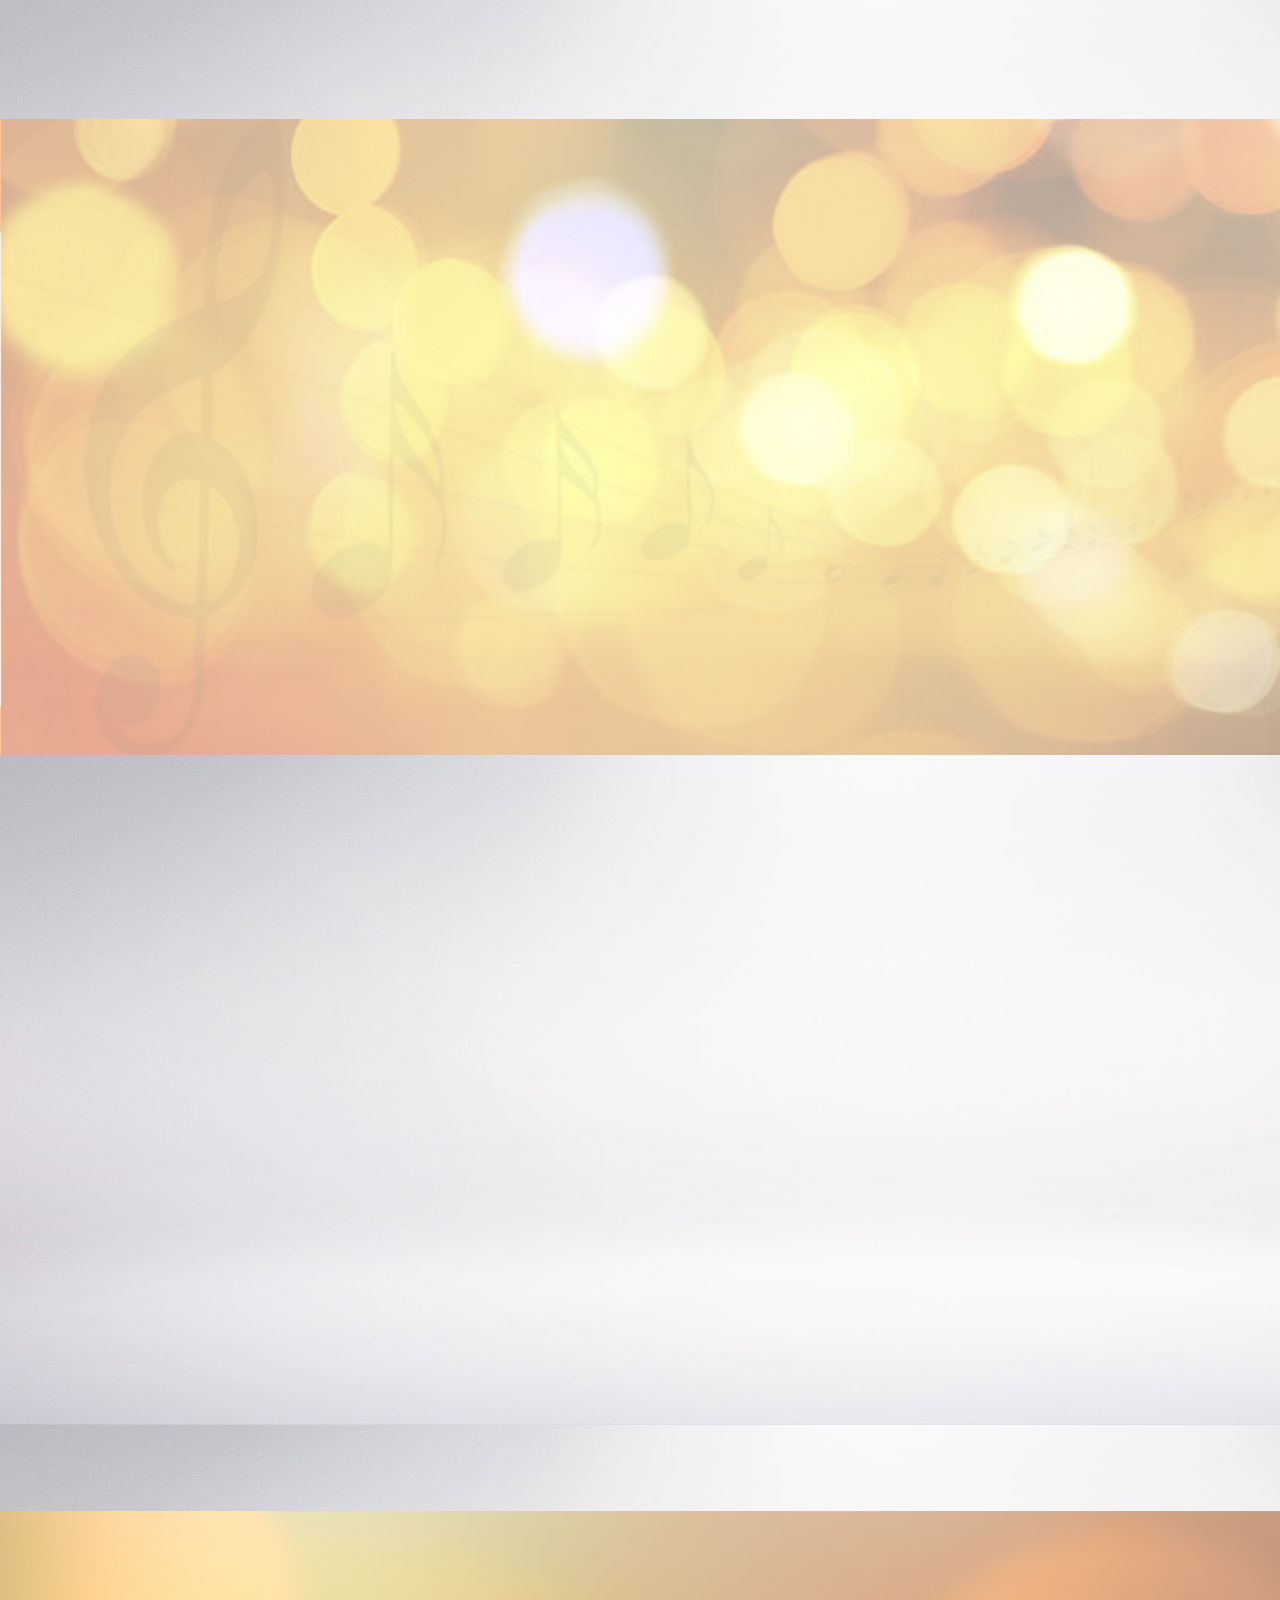
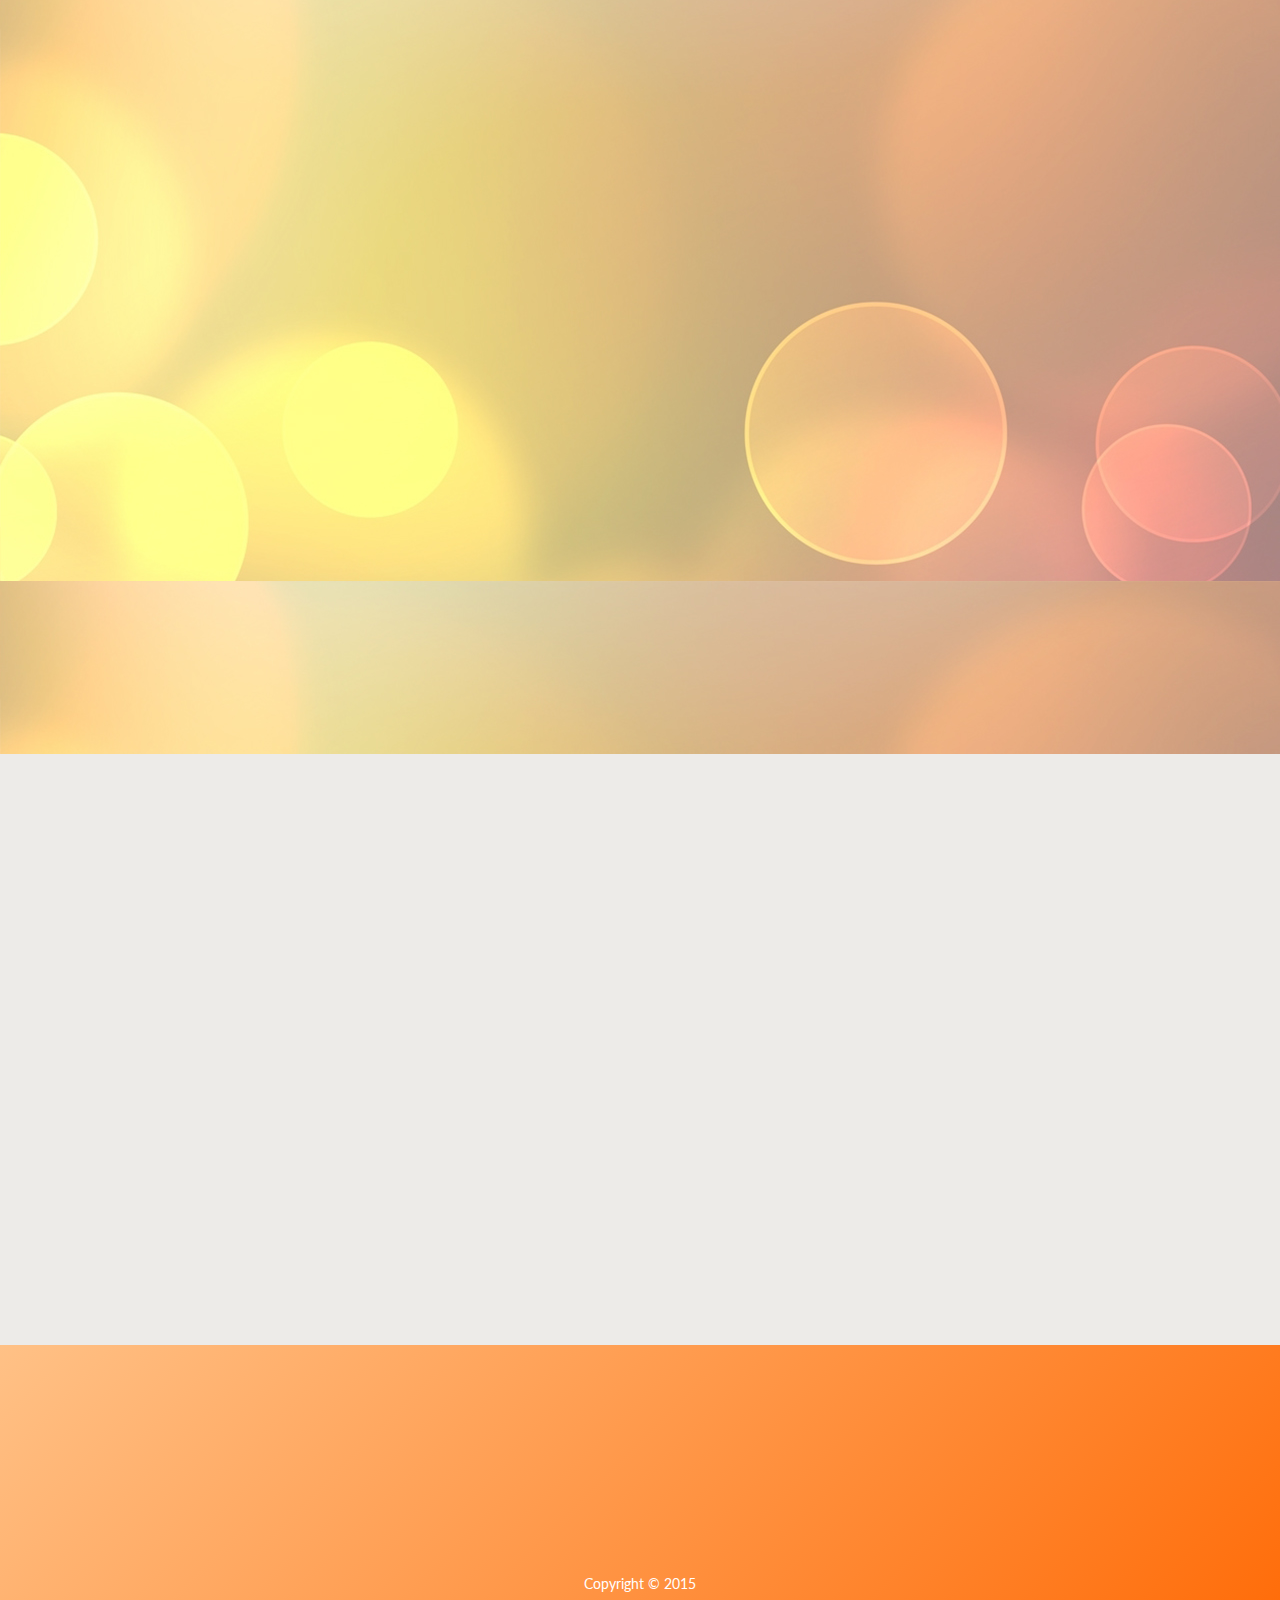
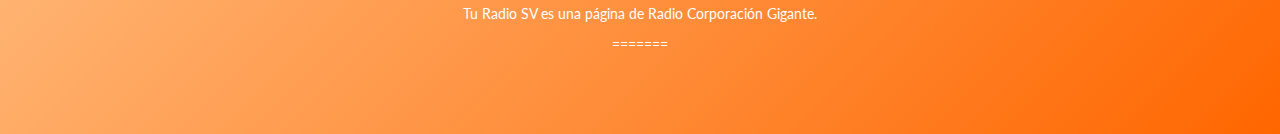
==== commit 6a4d5520: "Actualizacion de Imagenes" ====
--- a/Freeze/index.html
+++ b/Freeze/index.html
@@ -218,7 +218,7 @@
                         </div>
 
                         <div class="tp-caption lfb visible-xs" data-x="center" data-y="center" data-hoffset="0" data-voffset="400" data-speed="1000" data-start="1200" data-easing="Power4.easeOut">
-                            <a href="#" class="btn btn-primary inverse btn-lg">Purchase</a>
+                            <a href="#" class="btn btn-primary inverse btn-lg">Contactenos</a>
                         </div>
 
 
@@ -395,7 +395,7 @@
                             <h3>Walmart</h3>
                             <p>Siempre encuentra todo y pagas menos, ademas escuchas las ofertas diarias en todas nuestras sucursales.</p>
                         </div></div>
-            <div class="col-md-3"><div class="about-item scrollpoint sp-effect5">
+                            <div class="col-md-3"><div class="about-item scrollpoint sp-effect5">
                              <img src="img/freeze/radioline2.png"alt="" class="logo">
                             <h3>Maxi Despensa</h3>
                             <p>Radio OnLine exclusiva para las tiendas Maxi Despensas, que busca animar y dar a conocer las ofertas diarias a nuestros clientes.</p>
@@ -404,7 +404,7 @@
             </div>
         </section>
 
-<<<<<<< HEAD
+
       <!--
 =======
 
--- a/Freeze/css/freeze.css
+++ b/Freeze/css/freeze.css
@@ -203,7 +203,7 @@
   text-align: center;
   font-size: 17px;
   line-height: 25px;
-  color: #999999;
+  color: #000000;
 }
 section#about .about-item i.fa {
   -webkit-border-radius: 50%;
@@ -403,11 +403,11 @@
   -o-transition: all 0.25s ease-in-out;
   transition: all 0.25s ease-in-out;
 }
-/* demo video Section */
+                                                  /* demo video Section */
 section#demo .video-container {
   padding: 20px;
   border: 1px solid #b3b3b3;
-  min-height: 450px;
+  min-height: 350px;
   overflow: hidden;
 }
 section#demo iframe {
@@ -415,7 +415,7 @@
   height: 100%;
   border: none;
 }
-/* Get app Section */
+                                                    /* Get app Section */
 section#getApp {
   -webkit-background-size: cover;
   -moz-background-size: cover;
@@ -873,7 +873,7 @@
   background: #66cdcc;
 }
 
-                            /* COLOR DE TEXCO AL PASAR EL MAUSE DE RADIOS ON LINE */
+                            /* COLOR DE TEXTO AL PASAR EL MAUSE DE RADIOS ON LINE */
 section#about .about-item:hover h3 {
   color: #FF953D;
 }
@@ -969,7 +969,7 @@
 }
 /* demo video Section */
 section#demo {
-  background: #f6f6f6;
+  background: url("../img/freeze/bk-freeze-gaa.jpg");
 }
 section#demo header h1:after {
   background: #66cdcc;
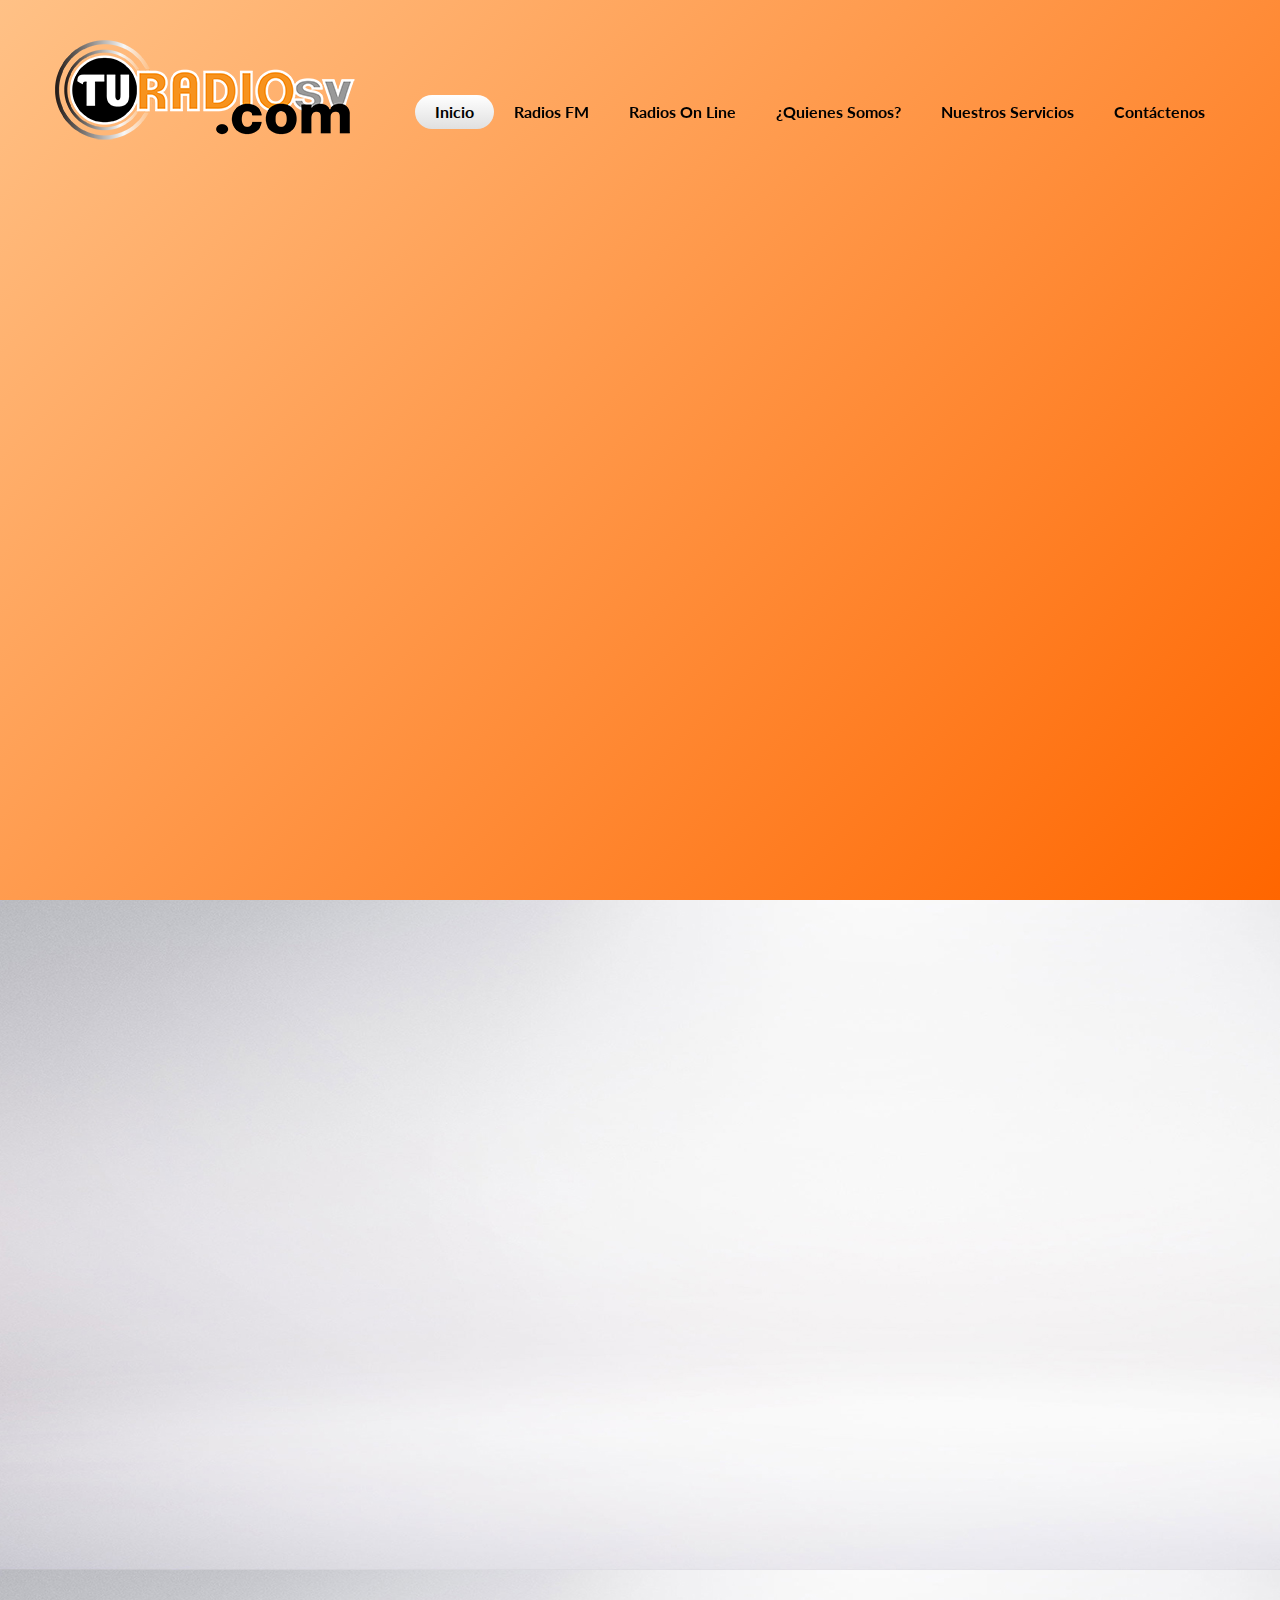
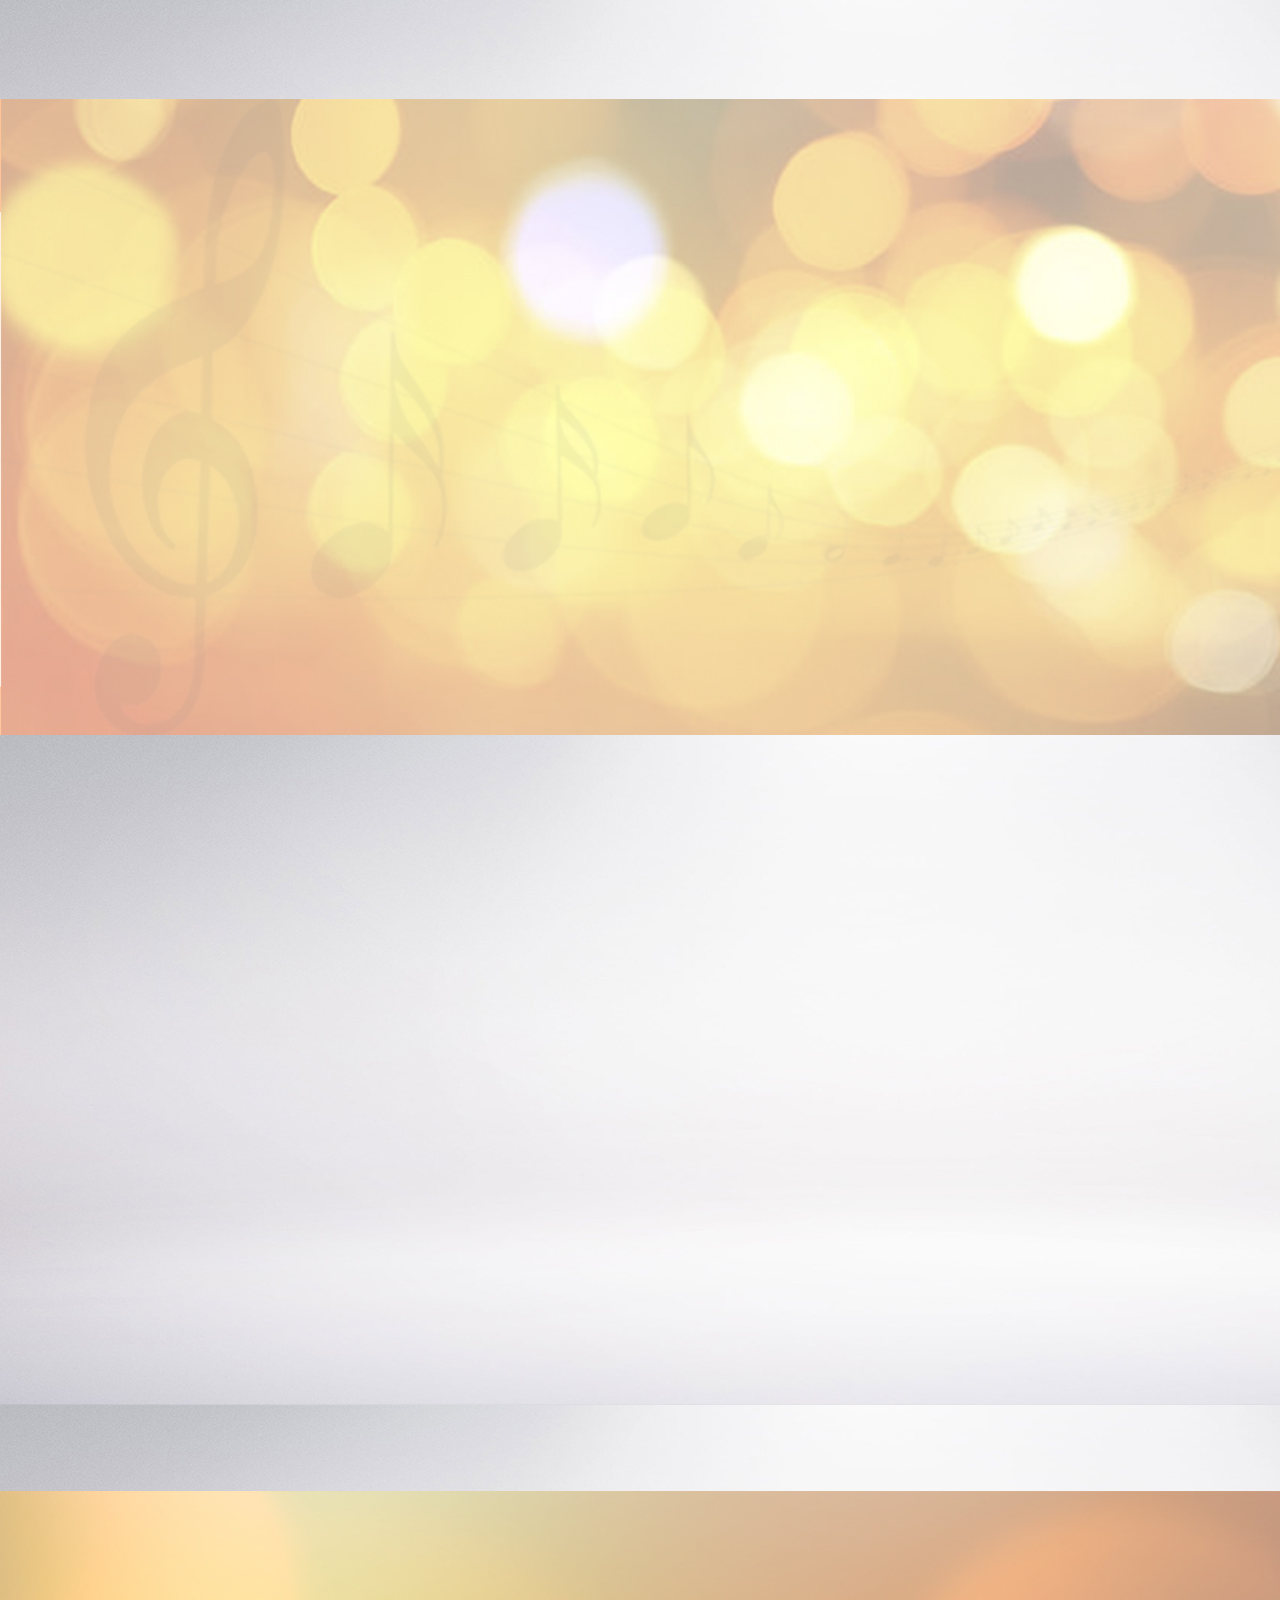
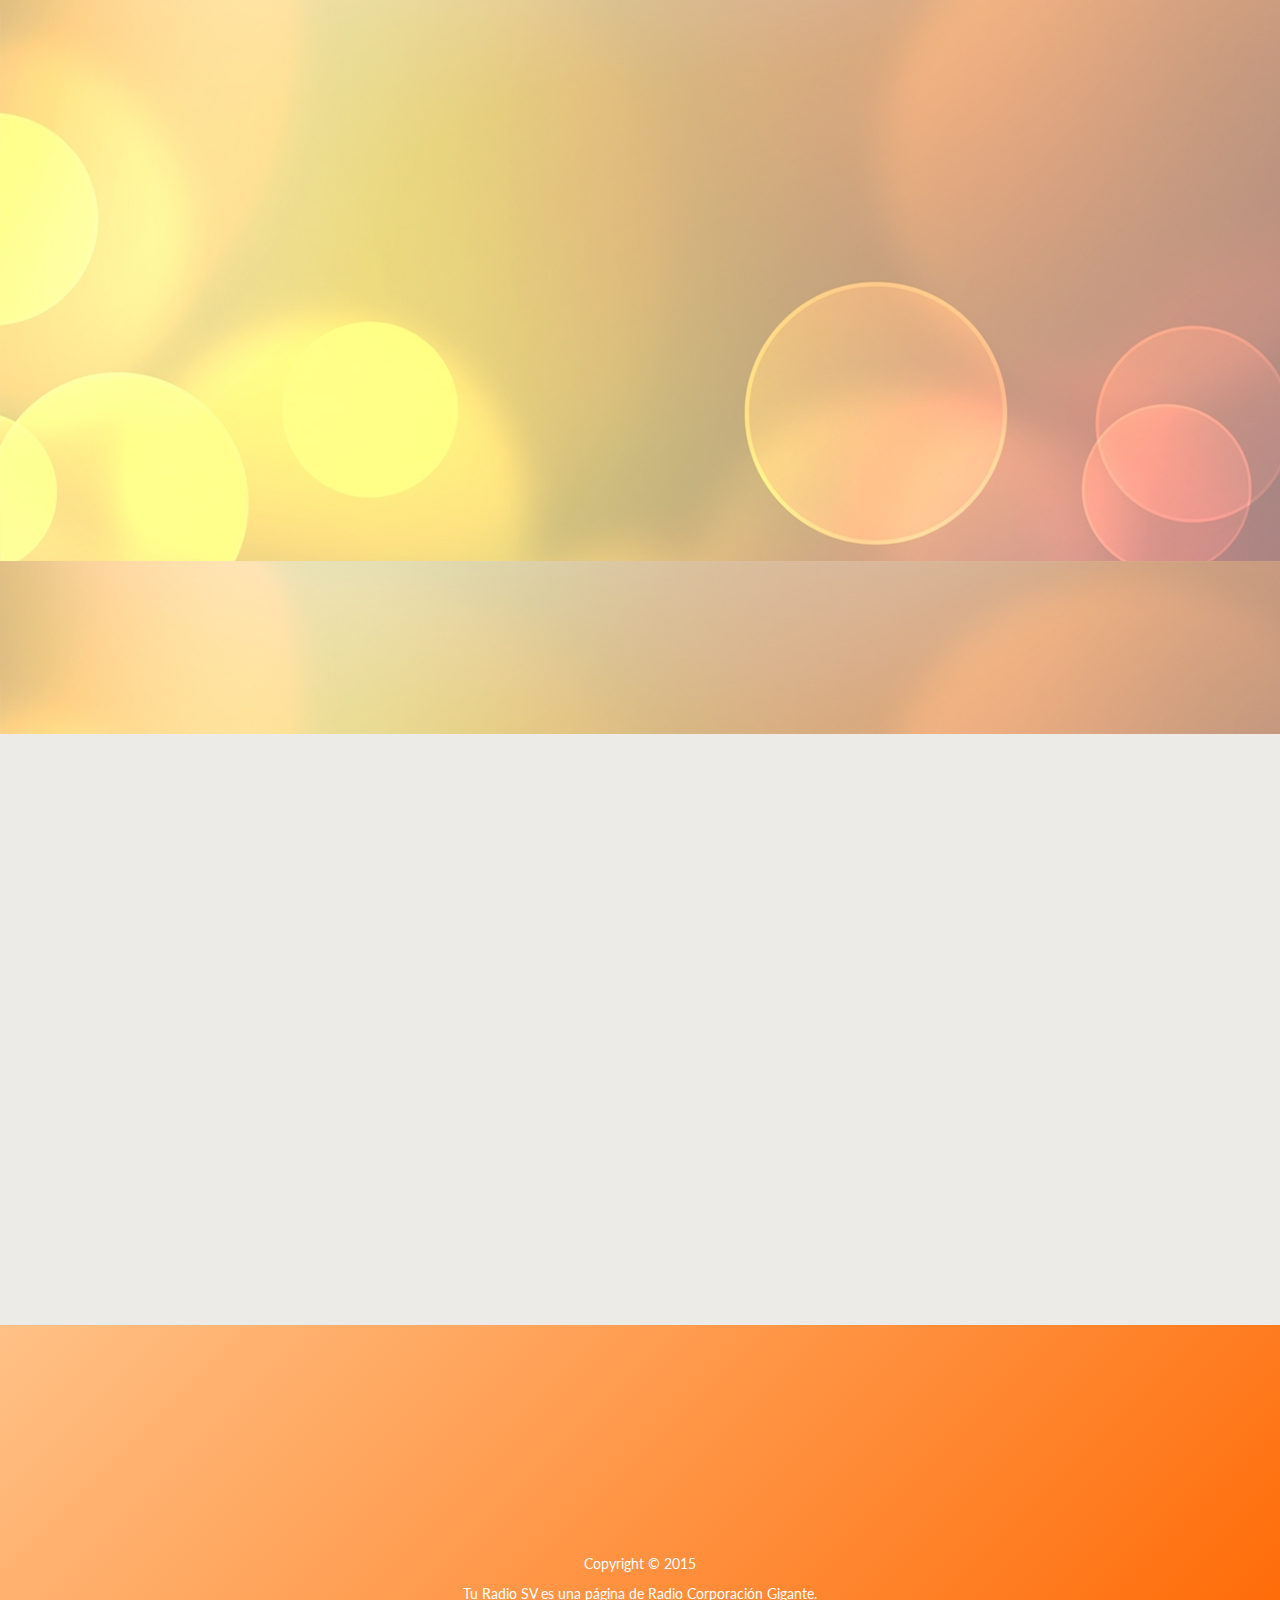
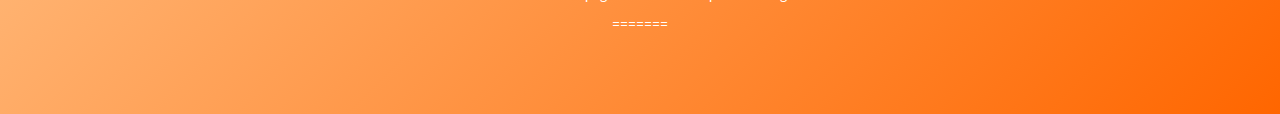
==== commit 29cb59c6: "Efecto imagenes" ====
--- a/Freeze/index.html
+++ b/Freeze/index.html
@@ -19,15 +19,16 @@
     <link rel="stylesheet" href="css/font-awesome.min.css">
     <link rel="stylesheet" href="css/slick.css">
     <link rel="stylesheet" href="js/rs-plugin/css/settings.css">
-
     <link rel="stylesheet" href="css/freeze.css">
-
     <script type="text/javascript" src="js/modernizr.custom.32033.js"></script>
+    <link href="css/estilo.css" media="screen" rel="stylesheet" type="text/css"/>
 
     <!--[if lt IE 9]>
       <script src="https://oss.maxcdn.com/libs/html5shiv/3.7.0/html5shiv.js"></script>
       <script src="https://oss.maxcdn.com/libs/respond.js/1.4.2/respond.min.js"></script>
     <![endif]-->
+
+
 
 </head>
 
@@ -262,17 +263,17 @@
                 </div>
                 <div class="row">
                     <div class="col-md-4 col-sm-4 scrollpoint sp-effect1">
-                        <div class="media media-left feature">
+                        <div class="media media-left feature " >
                             <a class="pull-right" href="paginas/solfm.html" target="_blank">
-                              <img src="img/freeze/circulo1.png" width="50%" heigth="50%"alt="" class="logo">
+                              <img src="img/freeze/circulo1.png" width="50%" heigth="50%"alt="" class="logo hover">
                             </a>
                             <div class="media-body">
                                 <h3 class="media-heading">Radio Sol FM&nbsp;&nbsp;&nbsp;&nbsp;</a></h3>
                                 La más prendida 105.3 FM&nbsp;&nbsp;&nbsp;&nbsp;&nbsp;&nbsp;&nbsp;&nbsp;&nbsp;&nbsp;&nbsp;
                             </div>
                         </div>
-                        <div class="media media-left feature">
-                            <a class="pull-right" href="#">
+                        <div class="media media-left feature ">
+                            <a class="pull-right" href="#" target="_blank">
                                 <img src="img/freeze/circulo2.png" width="50%" heigth="50%"alt="" class="logo">
                             </a>
                             <div class="media-body">
@@ -381,7 +382,7 @@
                         </div>
 
                     </div>
- 
+
 
              <div class="col-md-3"><div class="about-item scrollpoint sp-effect5">
                              <img src="img/freeze/radioline3.png"alt="" class="logo">
@@ -400,7 +401,7 @@
                             <h3>Maxi Despensa</h3>
                             <p>Radio OnLine exclusiva para las tiendas Maxi Despensas, que busca animar y dar a conocer las ofertas diarias a nuestros clientes.</p>
                         </div></div>
-</div>
+              </div>
             </div>
         </section>
 
--- a/Freeze/css/freeze.css
+++ b/Freeze/css/freeze.css
@@ -255,7 +255,17 @@
   margin-top: 0;
 }
 section#features img {
-  margin: 0 auto 20px;
+    margin: 0px;
+    border: 0px solid #eee;
+    -webkit-transition: all 0.5s ease-out;
+    -moz-transition: all 0.5s ease;
+    -o-transition: all 0.5s ease;
+}
+
+img:hover {
+    -webkit-transform: rotate(-7deg);
+    -moz-transform: rotate(-7deg);
+    -o-transform: rotate(-7deg);
 }
 section#reviews {
   -webkit-background-size: cover;
@@ -854,7 +864,7 @@
 }
                                 /*FONDO PARA EL LOGO DEL NAV*/
 header .navbar-default.scrolled .navbar-brand {
- 
+
 }
                               /*COLOR LINEA DIVISORA ENTRE TITULO DE SECCION Y TEXTO DESCRIPTIVO DE CADA SECCION*/
 section .section-heading .divider:after {
@@ -1120,13 +1130,13 @@
     border-bottom: 1px solid #FF953D;
   }
   header .navbar-default ul.navbar-nav li a.getApp {
-    color: #ffffff;                              
+    color: #ffffff;
   }
   header .navbar-default ul.navbar-nav li a:after {
     display: none;
   }
   header .navbar-default ul.navbar-nav li a:hover {
-    color: #66cdcc;                   
+    color: #66cdcc;
   }
   header .navbar-default .navbar-collapse {
     background: #fbbe8c;                          /* Color de BARRA QUE SE DESPLIEGA responsive */
